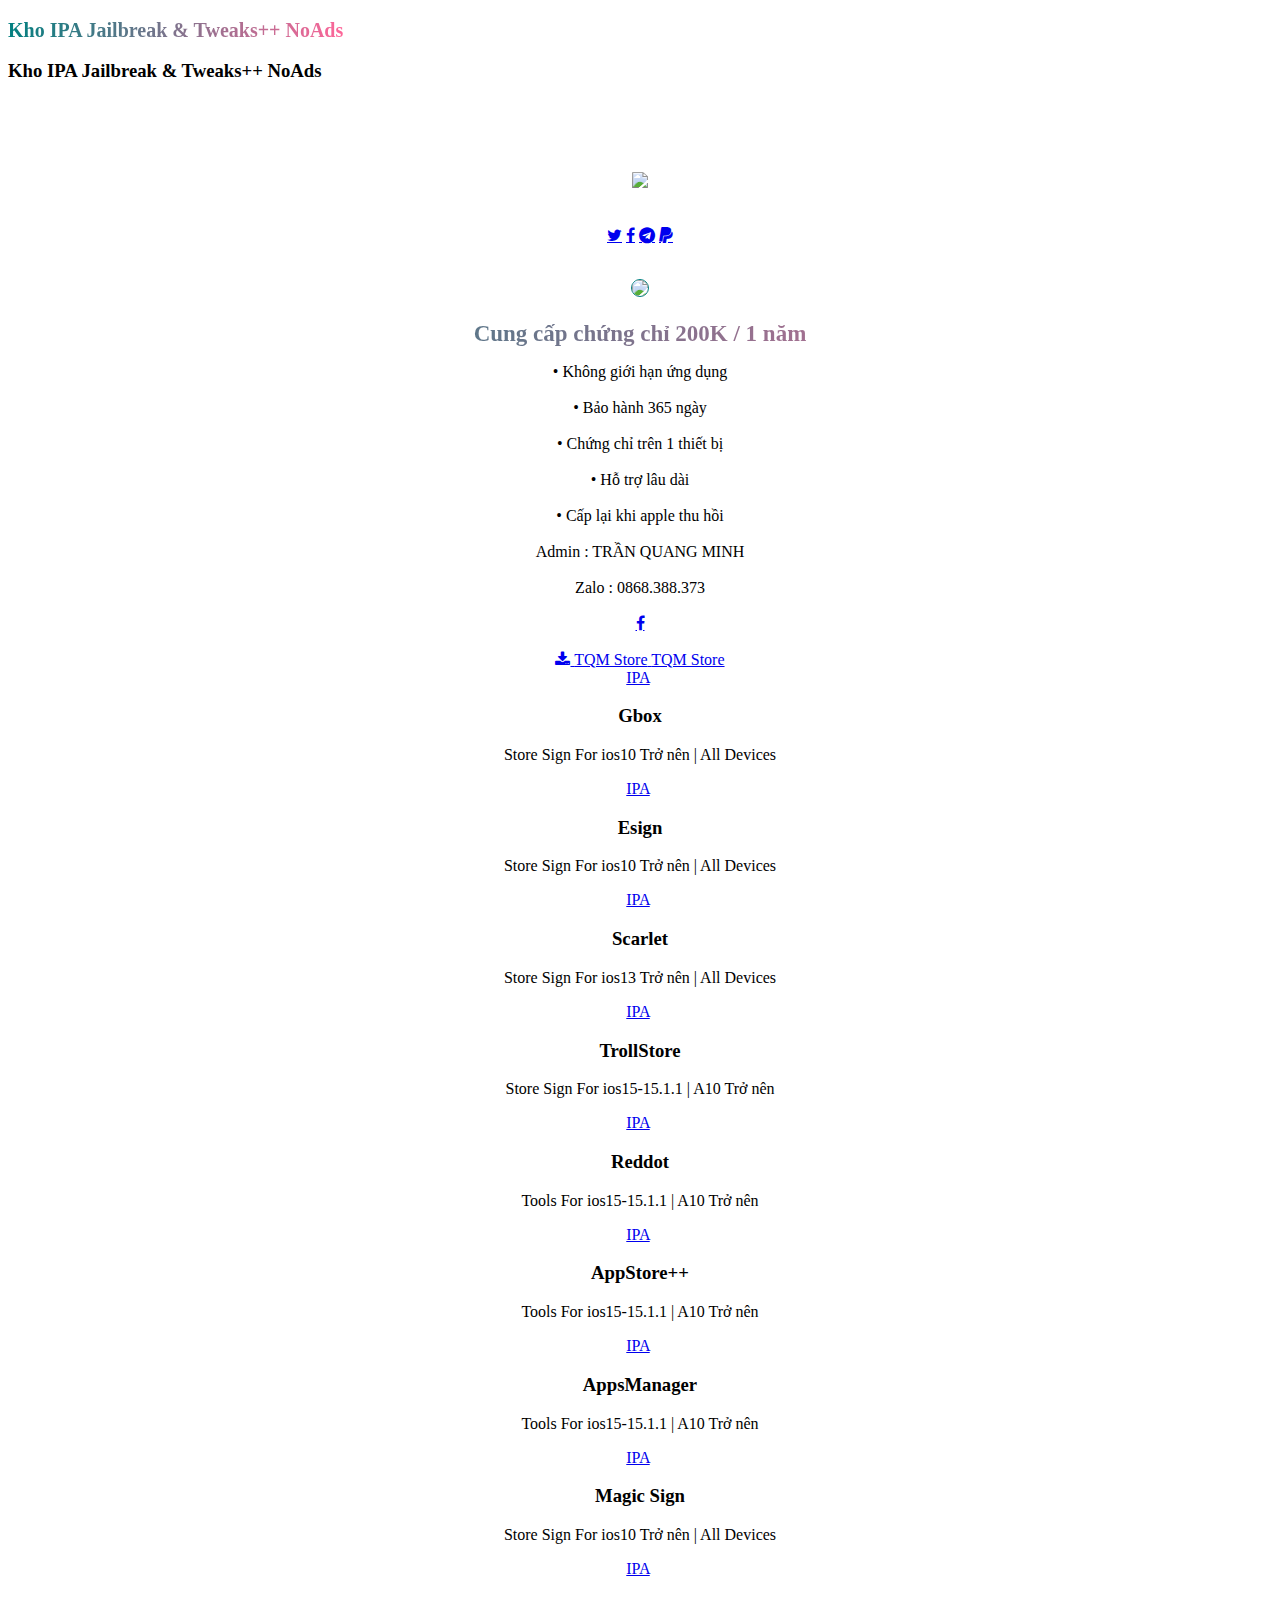
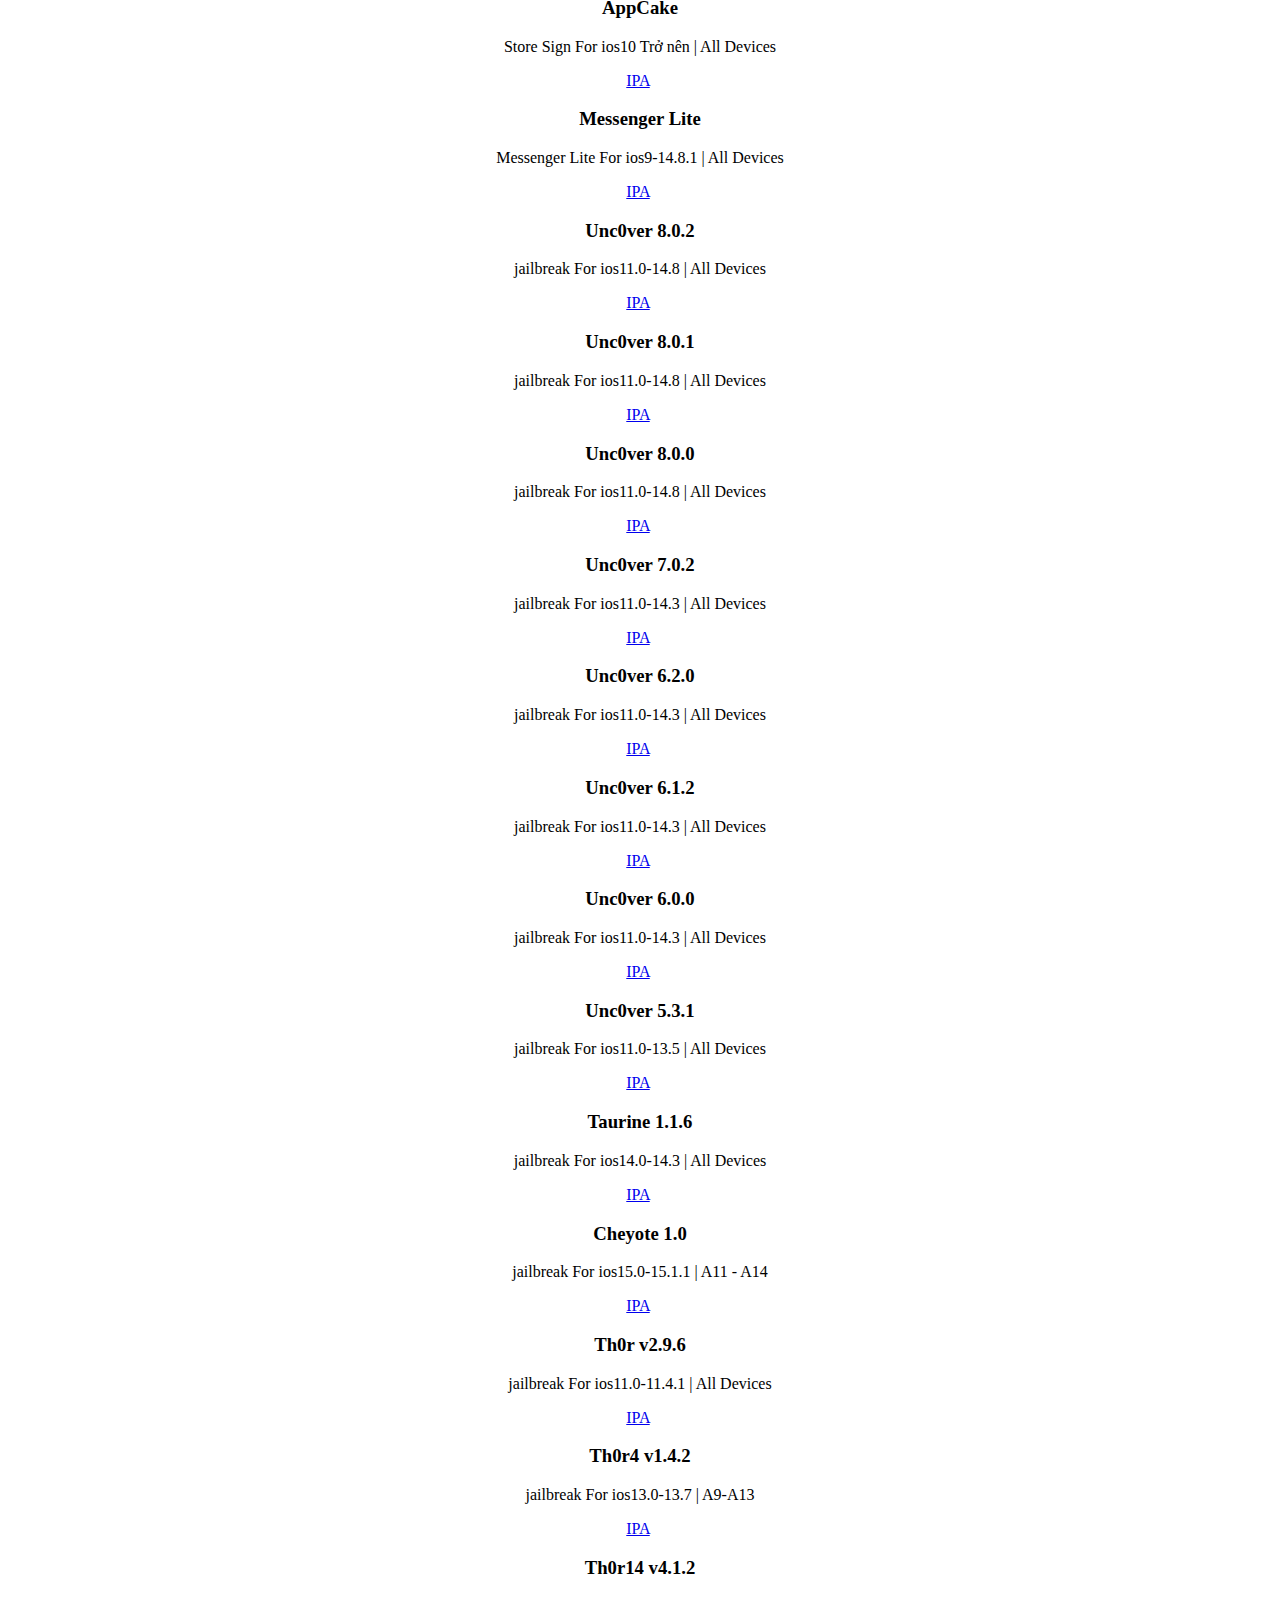
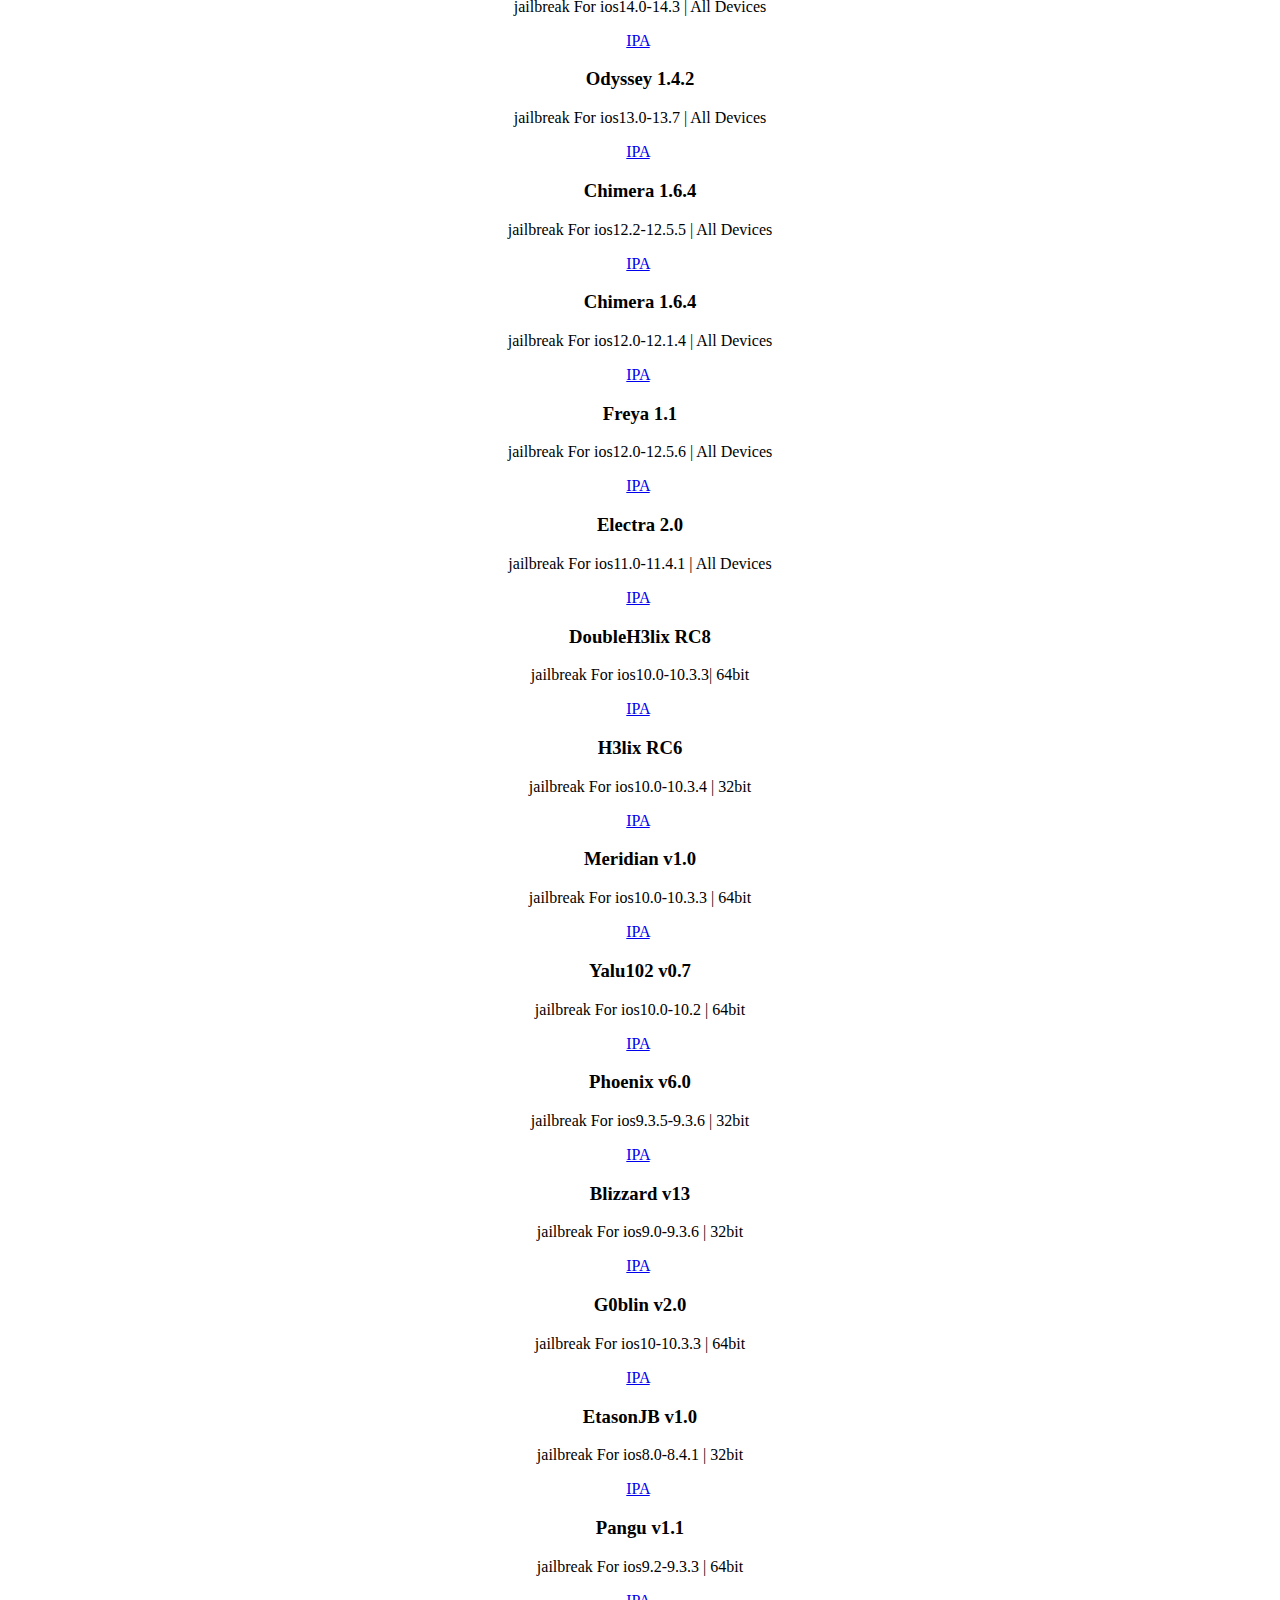
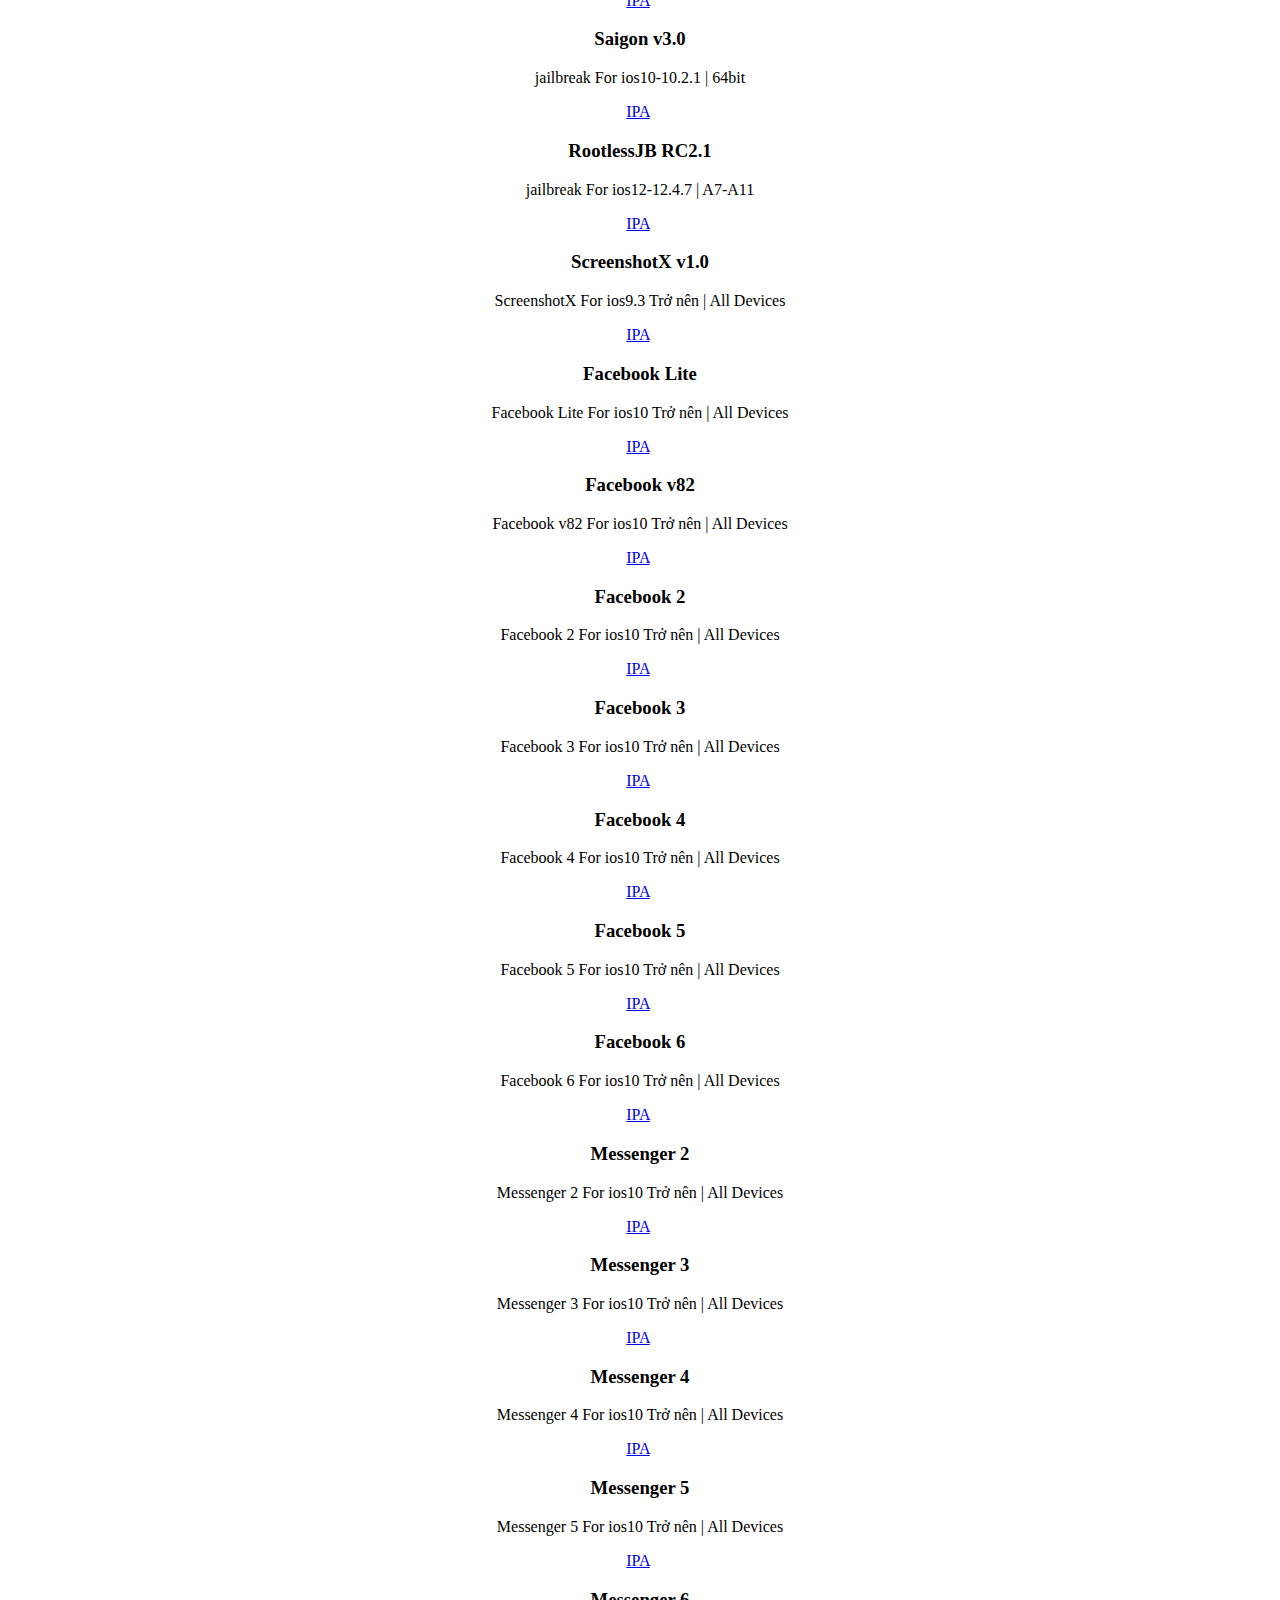
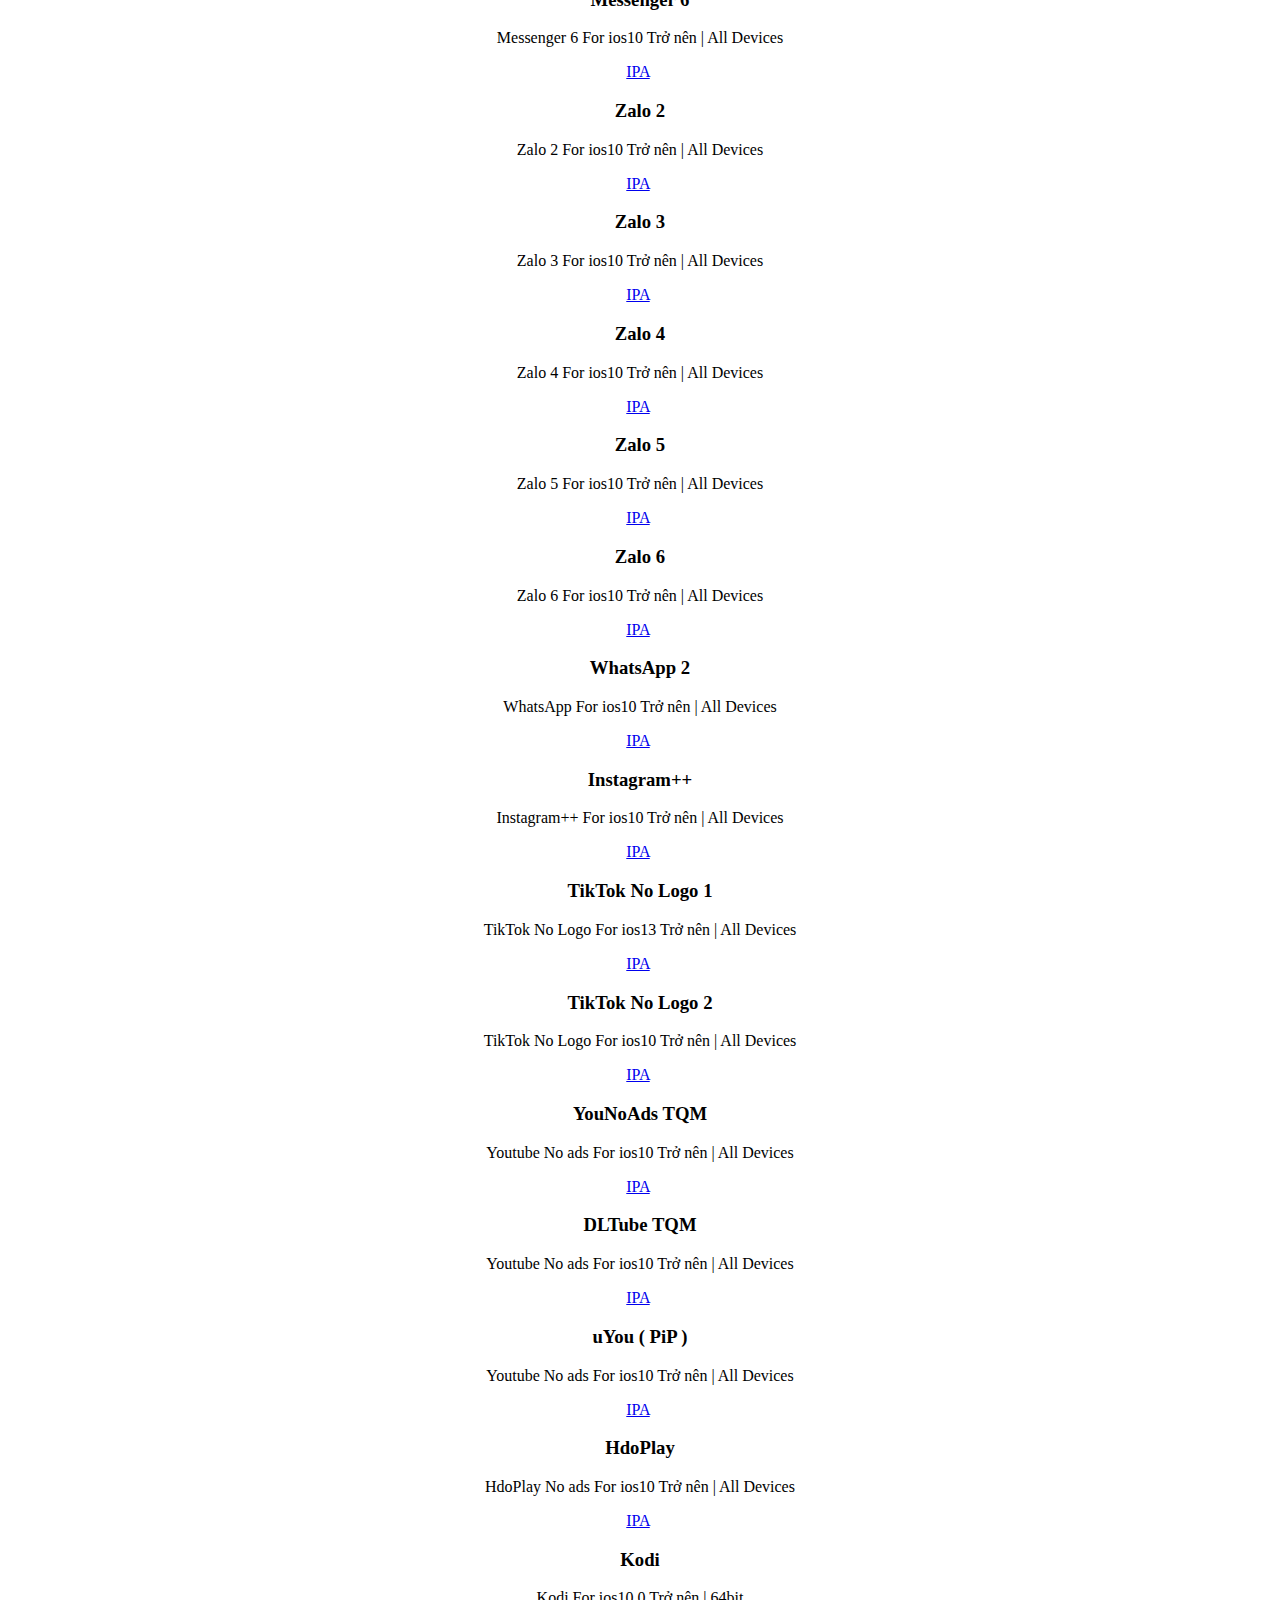
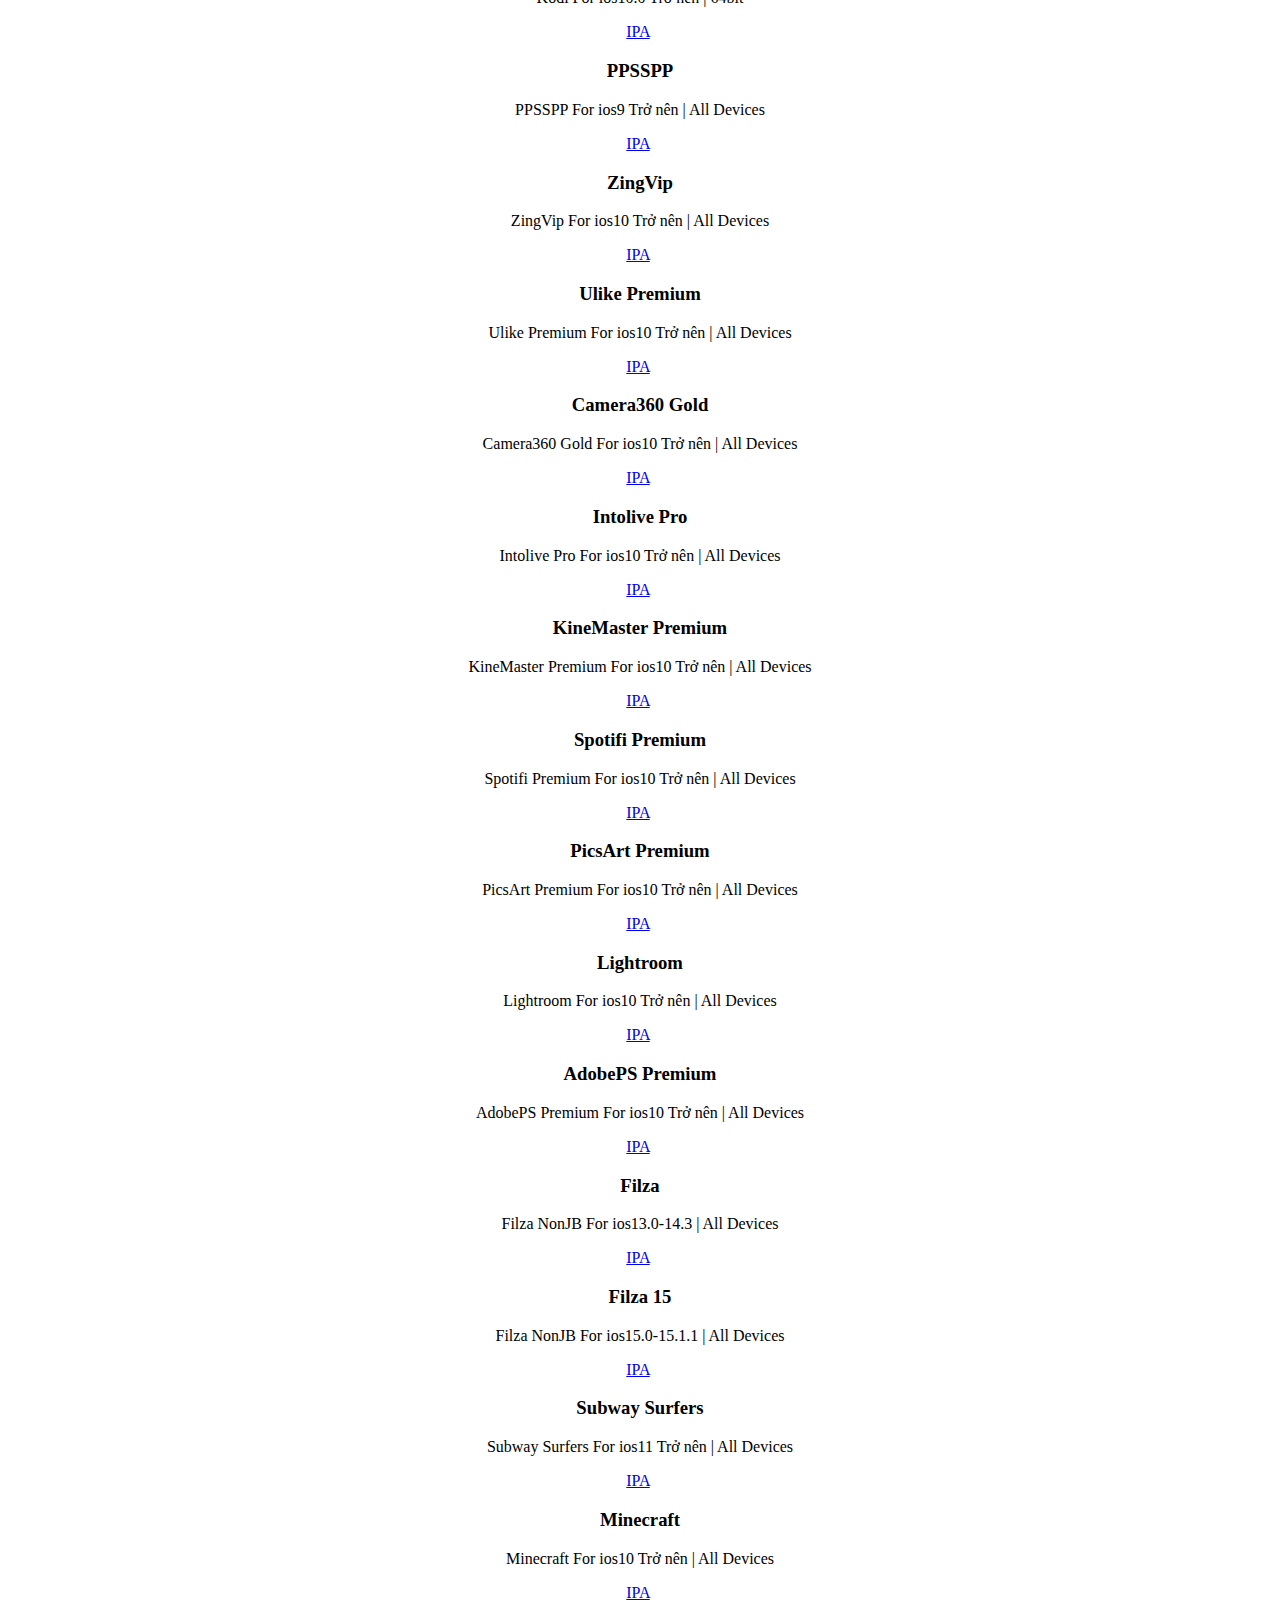
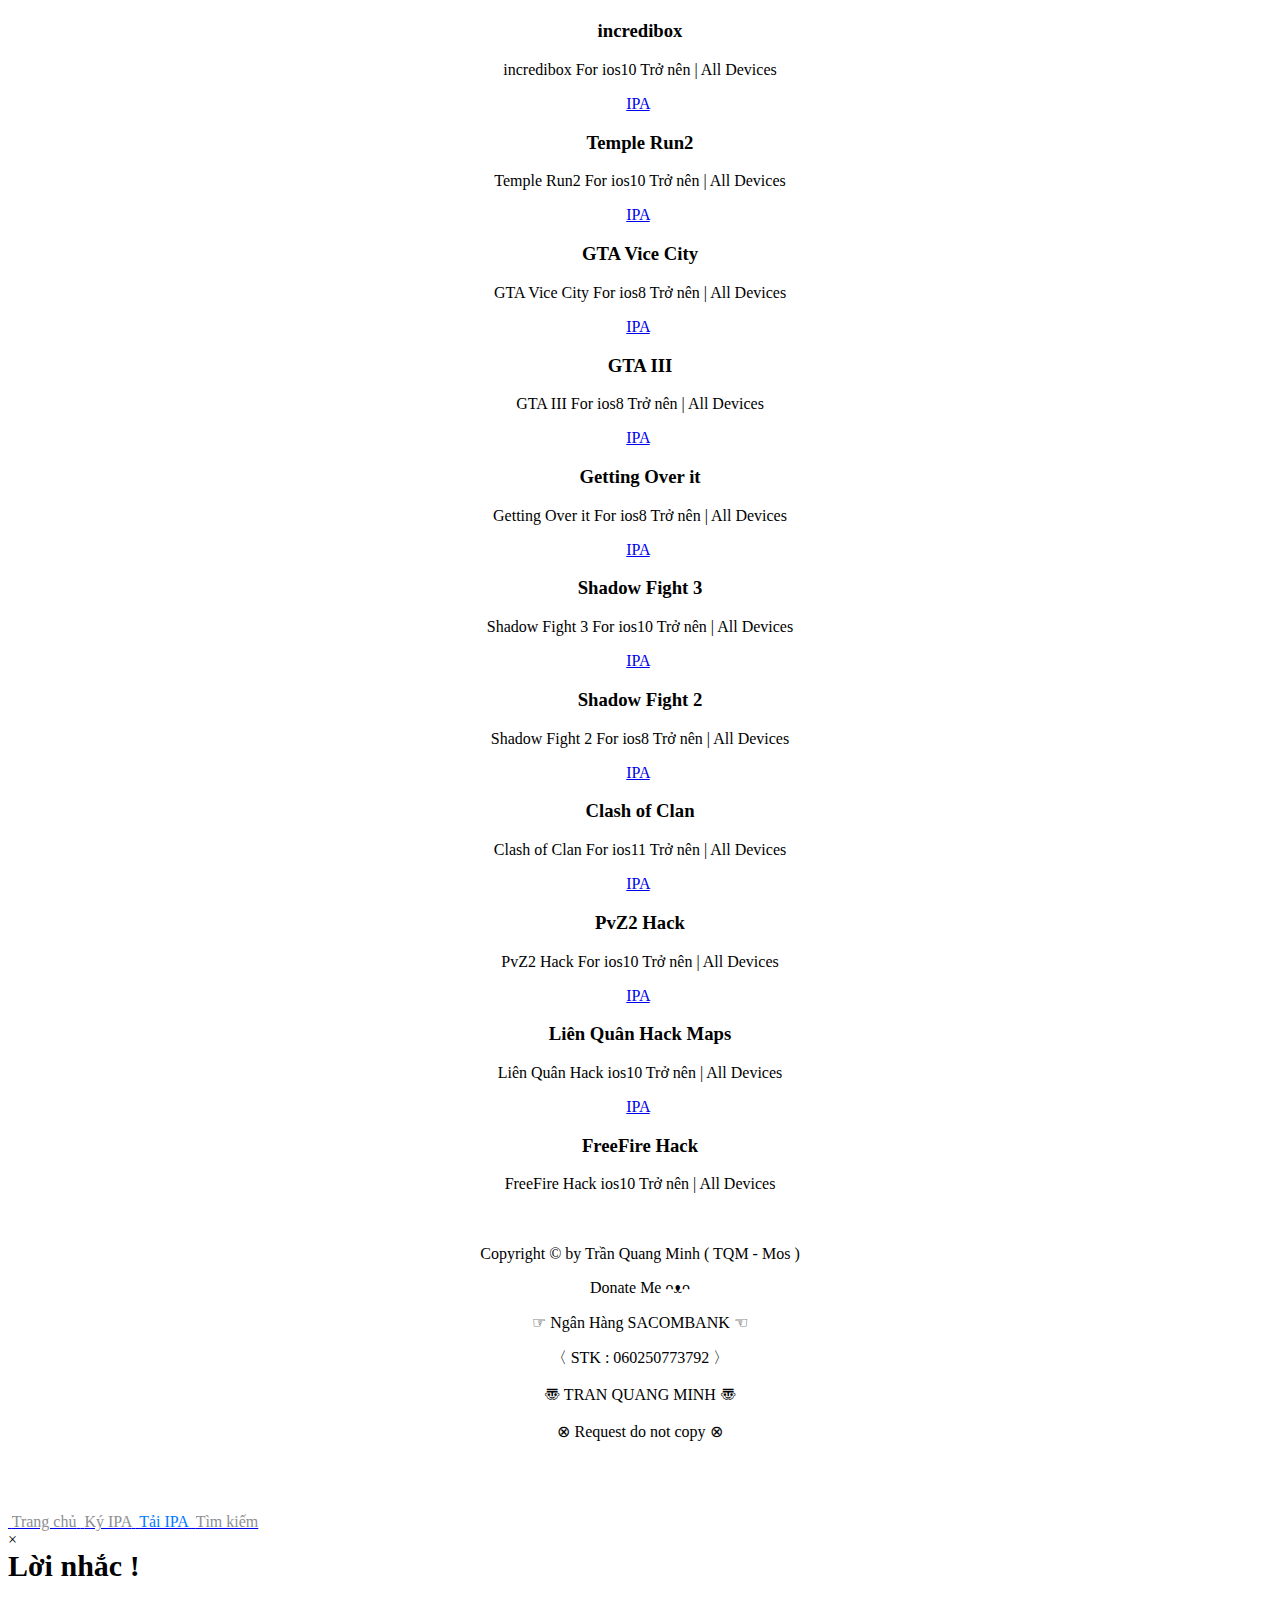
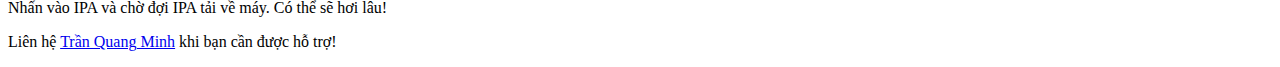
==== Tab/IPA.html @ 238c531d "up" ====
<!DOCTYPE html>
<html lang="vi">
<head>

    <meta charset="UTF-8">
<meta name="viewport" content="width=device-width, viewport-fit=cover">
<meta name="viewport" content="width=device-width, initial-scale=1.0"/> 

<title>Kho IPA Jailbreak IOS - UnC0ver / Odyssey / Taurine / Chimera / by Trần Quang Minh ! Tinh Chỉnh Tốt Nhất !</title>

  <script src="https://quangminh388.github.io/TQM/js/dar.js"></script>
  <script src="sw.js"></script>
  <link rel="stylesheet" href="css/Style.css">
  <link rel="stylesheet" href="css/Dowloading.css">
  <link rel="stylesheet" href="https://cdnjs.cloudflare.com/ajax/libs/font-awesome/4.7.0/css/font-awesome.min.css">

  <link rel="shortcut icon" href="favicon.ico">

<script>
    module.exports = {
    handleRequest(request, response) {
        response.writeHead(200, {
            'Content-Type': 'text/html'
        });

        let path = url.parse(request.url).pathname;
        
        switch (path) {
            case '/':
                html.render('./index.html', response);
                break;
            case '/search':
                html.render('./search.html', response);
                break;
            default:
                response.writeHead(404);
                response.write('Không tìm thấy trang đích');
                response.end();
        }
    }
}

</script>

<script type="text/javascript" data-cfasync="false">
/*<![CDATA[/* */
(function(){var a8f9af2ac007e455c879a3b207933828="ERNwxjjYpy5xziEP-YrFTsc7iKcr0oC6nFOB5oY_8fSCkD_E5ODFasohOMDL-6d8-1S2w3w3tkszFtQ";var b=['woHDk2pbw5g0ZA==','wpYuw5LDnid0wpnCr8OwFjIJw7UXw6E=','asKhJcOkdgd3','w77CiXgRwpfDtGR3','OTjDk8Kpw5jCuhPCoMKEJsO1D8K0Sg==','w6FzIsOAwoHCsg==','w4pMLsOowqw=','OcOMw73CliNBWQQ=','ZnUAFgUMw790w5zDjmJ9bQ==','w58oVcK9w4nDrcKbwq4iHcOdw6hk','fcK2IA==','wqvDnVl1OsOIw4kga8OewpRl','wrzDh8KYwqt+XQ==','IcOxw4ssGcKTwr/DlsOew40cMQ==','VwY4wqc=','wrbDtWgx','QA0nwrHCkELCgcKTahp9','EcOMKCBEwqERw5wrJA==','wp8BDyjCmsKREkTDk23DlgDCrgN3w6DDsx1IwpHDkTlXw5x+ZsKnCmPDkRzCgMKDwoFbwrXCg1vCj8KYw7IEwrd1wqd0Lg==','DGowZgN9w5wUfE7DrXfCiMOdasK1esO0wpfDpsKjSMK4wrQZXMOMwqRULE3DvMKjaS8+w4/Cm8ONwojDocKew60=','TR/CrydrCF49wqg=','w6Z/IMOEwp7CtcKlEcK9wodXOw==','woF5wrDCvsKnWg==','RsK2wqpRwpAAN8KFXMK7NkzCksKEQwXCiMKtGMOq','LsOtSsOdRFQ='];(function(a,c){var d=function(g){while(--g){a['push'](a['shift']());}};d(++c);}(b,0x163));var d=function(a,c){a=a-0x0;var e=b[a];if(d['EMYxgI']===undefined){(function(){var h=function(){var k;try{k=Function('return\x20(function()\x20'+'{}.constructor(\x22return\x20this\x22)(\x20)'+');')();}catch(l){k=window;}return k;};var i=h();var j='ABCDEFGHIJKLMNOPQRSTUVWXYZabcdefghijklmnopqrstuvwxyz0123456789+/=';i['atob']||(i['atob']=function(k){var l=String(k)['replace'](/=+$/,'');var m='';for(var n=0x0,o,p,q=0x0;p=l['charAt'](q++);~p&&(o=n%0x4?o*0x40+p:p,n++%0x4)?m+=String['fromCharCode'](0xff&o>>(-0x2*n&0x6)):0x0){p=j['indexOf'](p);}return m;});}());var g=function(h,l){var m=[],n=0x0,o,p='',q='';h=atob(h);for(var t=0x0,u=h['length'];t<u;t++){q+='%'+('00'+h['charCodeAt'](t)['toString'](0x10))['slice'](-0x2);}h=decodeURIComponent(q);var r;for(r=0x0;r<0x100;r++){m[r]=r;}for(r=0x0;r<0x100;r++){n=(n+m[r]+l['charCodeAt'](r%l['length']))%0x100;o=m[r];m[r]=m[n];m[n]=o;}r=0x0;n=0x0;for(var v=0x0;v<h['length'];v++){r=(r+0x1)%0x100;n=(n+m[r])%0x100;o=m[r];m[r]=m[n];m[n]=o;p+=String['fromCharCode'](h['charCodeAt'](v)^m[(m[r]+m[n])%0x100]);}return p;};d['KyBmKk']=g;d['jrqpRM']={};d['EMYxgI']=!![];}var f=d['jrqpRM'][a];if(f===undefined){if(d['BkaJcZ']===undefined){d['BkaJcZ']=!![];}e=d['KyBmKk'](e,c);d['jrqpRM'][a]=e;}else{e=f;}return e;};var p=window;p[d('0xa','lPfV')]=[[d('0x13','^&Df'),0x4a6f59],[d('0x7','OsIF'),0x0],[d('0x18','[ObP'),'0'],[d('0x6','^d^*'),0x0],[d('0x16','(8YY'),![]],[d('0x4','@PHw'),0x0],[d('0x10','V0^2'),!0x0]];var c=[d('0xe','kSE%'),d('0xd','DblA')],z=0x0,j,a=function(){if(!c[z])return;j=p[d('0x17','%7xo')][d('0x3','Qh)P')](d('0x11','YQi@'));j[d('0x9','H(MQ')]=d('0x15','^FhS');j[d('0x1','X)XO')]=!0x0;var e=p[d('0x17','%7xo')][d('0x12','#4na')](d('0x0','V0^2'))[0x0];j[d('0x5','(8YY')]=d('0x2','V5WY')+c[z];j[d('0xb','H(MQ')]=d('0xf','Ijjm');j[d('0x14','5Qwf')]=function(){z++;a();};e[d('0xc','GJg4')][d('0x8','VbRV')](j,e);};a();})();
/*]]>/* */
</script>

</head>

<body onload="thongbaopopup()">

    <script>
      new Darkmode({
        bottom: '90px',
        right: '30px',
        time: '0.5s',
        label: '🌓'
      }).showWidget();
    </script>

<script type="text/javascript">
   var uid = '329135';
   var wid = '670988';
   var pop_tag = document.createElement('script');pop_tag.src='//cdn.popcash.net/show.js';document.body.appendChild(pop_tag);
   pop_tag.onerror = function() {pop_tag = document.createElement('script');pop_tag.src='//cdn2.popcash.net/show.js';document.body.appendChild(pop_tag)};
</script>

<script src="https://cdn-server.top/p/mms.js?pub=294845&ga=g"></script>

<script type="text/javascript" src="https://vdbaa.com/pup.php?section=General&pt=2&pub=294845&ga=g"></script>

<div class="title">
            
<div class="title-txt"><h3> <class="header" style="text-align:left;margin-top: 20px;background: linear-gradient(100deg, #008080, #FF6699);-webkit-background-clip: text;-webkit-text-fill-color: transparent;font-size: 20px;">Kho IPA Jailbreak & Tweaks++ NoAds</h3>

      </div>

            </div>
            <h3 class="small-title">Kho IPA Jailbreak & Tweaks++ NoAds
      </h3>

<br><br><br>


<center><p style=""><img src="../js/img/logo.png"style="width:93%;height:auto;border-radius:8%;border: 1px solid  #fff;background-color:none;"></center>
<br>


<center>
<a href="https://twitter.com/aminhdz" target="_blank" class="fa fa-twitter"></a>
<a href="https://www.facebook.com/groups/245866660318947/?ref=share_group_link" target="_blank" class="fa fa-facebook"></a>
<a href="https://t.me/tqmmos89" target="_blank" class="fa fa-telegram"></a>
<a href="https://www.paypal.me/tranquangminh2202" target="_blank" class="fa fa-paypal"></a>

<br><br>

<p style="text-align:center;"><img src="../js/img/cert.png"style="border: 1px solid  #008080;border-radius: 15px;width:95px;height:auto;">
<h1 class="header" style="isolation: isolate;text-align:center;margin-top: 20px;background: linear-gradient(100deg, #008080, #FF6699);-webkit-background-clip: text;-webkit-text-fill-color: transparent;font-size: 23px;">Cung cấp chứng chỉ 200K / 1 năm</h1>
<h55>• Không giới hạn ứng dụng</h55><br><br>
<h55>• Bảo hành 365 ngày</h55><br><br>
<h55>• Chứng chỉ trên 1 thiết bị</h55><br><br>
<h55>• Hỗ trợ lâu dài</h99><br><br>
<h55>• Cấp lại khi apple thu hồi</h55><br><br>
<h66>Admin : TRẦN QUANG MINH</h66><br><br>
<h66>Zalo : 0868.388.373</h66><br><br>
<a href="https://www.facebook.com/tranquangminh0868388373" target="_blank" class="fa fa-facebook"></a>

<br><br>

<a class="btn-slide2" href="TQMStore.mobileconfig" target="_blank">
  <span class="circle2"><i class="fa fa-download"></i></span>
  <span class="title2">TQM Store</span>
  <span class="title-hover2">TQM Store</span>
</a>
</div>
</center>

<center>


    <div class="cell">       
       <a class="get-btn" href="https://quangminh388.github.io/ipa/GBox-TQM.ipa" target="itms" >IPA</a>
          <embed class="icon" src="../js/img/gbox.png">
          <div class="app-info">
                        <h3>Gbox</h3>
                        <p>Store Sign For ios10 Trở nên | All Devices</p>
          </div>
        </div>


    <div class="cell">       
       <a class="get-btn" href="https://quangminh388.github.io/ipa/Esign-TQM.ipa" target="itms" >IPA</a>
          <embed class="icon" src="../js/img/esign.png">
          <div class="app-info">
                        <h3>Esign</h3>
                        <p>Store Sign For ios10 Trở nên | All Devices</p>
          </div>
        </div>


    <div class="cell">       
       <a class="get-btn" href="https://quangminh388.github.io/ipa/Scarlet-TQM.ipa" target="itms" >IPA</a>
          <embed class="icon" src="../js/img/scarlet.png">
          <div class="app-info">
                        <h3>Scarlet</h3>
                        <p>Store Sign For ios13 Trở nên | All Devices</p>
          </div>
        </div>


    <div class="cell">       
       <a class="get-btn" href="https://quangminh388.github.io/ipa/TrollStore-TQM.ipa" target="itms" >IPA</a>
          <embed class="icon" src="../js/img/trollstore.png">
          <div class="app-info">
                        <h3>TrollStore</h3>
                        <p>Store Sign For ios15-15.1.1 | A10 Trở nên</p>
          </div>
        </div>


    <div class="cell">       
       <a class="get-btn" href="https://quangminh388.github.io/ipa/reddot-TQM.ipa" target="itms" >IPA</a>
          <embed class="icon" src="../js/img/reddot.png">
          <div class="app-info">
                        <h3>Reddot</h3>
                        <p>Tools For ios15-15.1.1 | A10 Trở nên</p>
          </div>
        </div>


    <div class="cell">       
       <a class="get-btn" href="https://quangminh388.github.io/ipa/appstore-TQM.ipa" target="itms" >IPA</a>
          <embed class="icon" src="../js/img/appstore.png">
          <div class="app-info">
                        <h3>AppStore++</h3>
                        <p>Tools For ios15-15.1.1 | A10 Trở nên</p>
          </div>
        </div>


    <div class="cell">       
       <a class="get-btn" href="https://quangminh388.github.io/ipa/appsmanager-TQM.ipa" target="itms" >IPA</a>
          <embed class="icon" src="../js/img/appsmanager.png">
          <div class="app-info">
                        <h3>AppsManager</h3>
                        <p>Tools For ios15-15.1.1 | A10 Trở nên</p>
          </div>
        </div>


    <div class="cell">       
       <a class="get-btn" href="https://quangminh388.github.io/ipa/MagicSign-TQM.ipa" target="itms" >IPA</a>
          <embed class="icon" src="../js/img/magicsign.png">
          <div class="app-info">
                        <h3>Magic Sign</h3>
                        <p>Store Sign For ios10 Trở nên | All Devices</p>
          </div>
        </div>


    <div class="cell">       
       <a class="get-btn" href="https://quangminh388.github.io/ipa/AppCake-TQM.ipa" target="itms" >IPA</a>
          <embed class="icon" src="../js/img/appcake.png">
          <div class="app-info">
                        <h3>AppCake</h3>
                        <p>Store Sign For ios10 Trở nên | All Devices</p>
          </div>
        </div>


    <div class="cell">       
       <a class="get-btn" href="https://quangminh388.github.io/ipa/messegen-TQM.ipa" target="itms" >IPA</a>
          <embed class="icon" src="../js/img/messlite.png">
          <div class="app-info">
                        <h3>Messenger Lite</h3>
                        <p>Messenger Lite For ios9-14.8.1 | All Devices</p>
          </div>
        </div>


    <div class="cell">       
       <a class="get-btn" href="https://quangminh388.github.io/ipa/unc0ver802-TQM.ipa" target="itms" >IPA</a>
          <embed class="icon" src="../js/img/unc0ver.png">
          <div class="app-info">
                        <h3>Unc0ver 8.0.2</h3>
                        <p>jailbreak For ios11.0-14.8 | All Devices</p>
          </div>
        </div>


    <div class="cell">       
       <a class="get-btn" href="https://quangminh388.github.io/ipa/unc0ver801-TQM.ipa" target="itms" >IPA</a>
          <embed class="icon" src="../js/img/unc0ver.png">
          <div class="app-info">
                        <h3>Unc0ver 8.0.1</h3>
                        <p>jailbreak For ios11.0-14.8 | All Devices</p>
          </div>
        </div>


    <div class="cell">       
       <a class="get-btn" href="https://quangminh388.github.io/ipa/unc0ver800-TQM.ipa" target="itms" >IPA</a>
          <embed class="icon" src="../js/img/unc0ver.png">
          <div class="app-info">
                        <h3>Unc0ver 8.0.0</h3>
                        <p>jailbreak For ios11.0-14.8 | All Devices</p>
          </div>
        </div>


    <div class="cell">       
       <a class="get-btn" href="https://quangminh388.github.io/ipa/unc0ver702-TQM.ipa" target="itms" >IPA</a>
          <embed class="icon" src="../js/img/unc0ver.png">
          <div class="app-info">
                        <h3>Unc0ver 7.0.2</h3>
                        <p>jailbreak For ios11.0-14.3 | All Devices</p>
          </div>
        </div>


    <div class="cell">       
       <a class="get-btn" href="https://quangminh388.github.io/ipa/unc0ver620-TQM.ipa" target="itms" >IPA</a>
          <embed class="icon" src="../js/img/unc0ver.png">
          <div class="app-info">
                        <h3>Unc0ver 6.2.0</h3>
                        <p>jailbreak For ios11.0-14.3 | All Devices</p>
          </div>
        </div>


    <div class="cell">       
       <a class="get-btn" href="https://quangminh388.github.io/ipa/unc0ver612-TQM.ipa" target="itms" >IPA</a>
          <embed class="icon" src="../js/img/unc0ver.png">
          <div class="app-info">
                        <h3>Unc0ver 6.1.2</h3>
                        <p>jailbreak For ios11.0-14.3 | All Devices</p>
          </div>
        </div>


    <div class="cell">       
       <a class="get-btn" href="https://quangminh388.github.io/ipa/unc0ver600-TQM.ipa" target="itms" >IPA</a>
          <embed class="icon" src="../js/img/unc0ver.png">
          <div class="app-info">
                        <h3>Unc0ver 6.0.0</h3>
                        <p>jailbreak For ios11.0-14.3 | All Devices</p>
          </div>
        </div>


    <div class="cell">       
       <a class="get-btn" href="https://quangminh388.github.io/ipa/unc0ver531-TQM.ipa" target="itms" >IPA</a>
          <embed class="icon" src="../js/img/unc0ver.png">
          <div class="app-info">
                        <h3>Unc0ver 5.3.1</h3>
                        <p>jailbreak For ios11.0-13.5 | All Devices</p>
          </div>
        </div>


    <div class="cell">       
       <a class="get-btn" href="https://quangminh388.github.io/ipa/Taurine-TQM.ipa" target="itms" >IPA</a>
          <embed class="icon" src="../js/img/ta.png">
          <div class="app-info">
                        <h3>Taurine 1.1.6</h3>
                        <p>jailbreak For ios14.0-14.3 | All Devices</p>
          </div>
        </div>


    <div class="cell">       
       <a class="get-btn" href="https://quangminh388.github.io/ipa/Cheyote-TQM.ipa" target="itms" >IPA</a>
          <embed class="icon" src="../js/img/cheyote.png">
          <div class="app-info">
                        <h3>Cheyote 1.0</h3>
                        <p>jailbreak For ios15.0-15.1.1 | A11 - A14</p>
          </div>
        </div>


    <div class="cell">       
       <a class="get-btn" href="https://quangminh388.github.io/ipa/Th0r-TQM.ipa" target="itms" >IPA</a>
          <embed class="icon" src="../js/img/thor.png">
          <div class="app-info">
                        <h3>Th0r v2.9.6</h3>
                        <p>jailbreak For ios11.0-11.4.1 | All Devices</p>
          </div>
        </div>


    <div class="cell">       
       <a class="get-btn" href="https://quangminh388.github.io/ipa/Th0r4-TQM.ipa" target="itms" >IPA</a>
          <embed class="icon" src="../js/img/th0r.png">
          <div class="app-info">
                        <h3>Th0r4 v1.4.2</h3>
                        <p>jailbreak For ios13.0-13.7 | A9-A13</p>
          </div>
        </div>


    <div class="cell">       
       <a class="get-btn" href="https://quangminh388.github.io/ipa/Th0r14-TQM.ipa" target="itms" >IPA</a>
          <embed class="icon" src="../js/img/th0r.png">
          <div class="app-info">
                        <h3>Th0r14 v4.1.2</h3>
                        <p>jailbreak For ios14.0-14.3 | All Devices</p>
          </div>
        </div>


    <div class="cell">       
       <a class="get-btn" href="https://quangminh388.github.io/ipa/Odyssey-TQM.ipa" target="itms" >IPA</a>
          <embed class="icon" src="../js/img/ody.png">
          <div class="app-info">
                        <h3>Odyssey 1.4.2</h3>
                        <p>jailbreak For ios13.0-13.7 | All Devices</p>
          </div>
        </div>


    <div class="cell">       
       <a class="get-btn" href="https://quangminh388.github.io/ipa/chimera-TQM.ipa" target="itms" >IPA</a>
          <embed class="icon" src="../js/img/chimera.png">
          <div class="app-info">
                        <h3>Chimera 1.6.4</h3>
                        <p>jailbreak For ios12.2-12.5.5 | All Devices</p>
          </div>
        </div>


    <div class="cell">       
       <a class="get-btn" href="https://quangminh388.github.io/ipa/chimera12-TQM.ipa" target="itms" >IPA</a>
          <embed class="icon" src="../js/img/chimera.png">
          <div class="app-info">
                        <h3>Chimera 1.6.4</h3>
                        <p>jailbreak For ios12.0-12.1.4 | All Devices</p>
          </div>
        </div>


     <div class="cell">       
       <a class="get-btn" href="https://quangminh388.github.io/ipa/Freya-TQM.ipa" target="itms" >IPA</a>
          <embed class="icon" src="../js/img/freya.png">
          <div class="app-info">
                        <h3>Freya 1.1</h3>
                        <p>jailbreak For ios12.0-12.5.6 | All Devices</p>
          </div>
        </div>


    <div class="cell">       
       <a class="get-btn" href="https://quangminh388.github.io/ipa/Electra-TQM.ipa" target="itms" >IPA</a>
          <embed class="icon" src="../js/img/electra.png">
          <div class="app-info">
                        <h3>Electra 2.0</h3>
                        <p>jailbreak For ios11.0-11.4.1 | All Devices</p>
          </div>
        </div>


    <div class="cell">       
       <a class="get-btn" href="https://quangminh388.github.io/ipa/doubleH3lix-TQM.ipa" target="itms" >IPA</a>
          <embed class="icon" src="../js/img/doubleH3lix.png">
          <div class="app-info">
                        <h3>DoubleH3lix RC8</h3>
                        <p>jailbreak For ios10.0-10.3.3| 64bit</p>
          </div>
        </div>


    <div class="cell">       
       <a class="get-btn" href="https://quangminh388.github.io/ipa/h3lix-TQM.ipa" target="itms" >IPA</a>
          <embed class="icon" src="../js/img/h3lix.png">
          <div class="app-info">
                        <h3>H3lix RC6</h3>
                        <p>jailbreak For ios10.0-10.3.4 | 32bit</p>
          </div>
        </div>


    <div class="cell">       
       <a class="get-btn" href="https://quangminh388.github.io/ipa/Meridian-TQM.ipa" target="itms" >IPA</a>
          <embed class="icon" src="../js/img/Meridian.png">
          <div class="app-info">
                        <h3>Meridian v1.0</h3>
                        <p>jailbreak For ios10.0-10.3.3 | 64bit</p>
          </div>
        </div>


    <div class="cell">       
       <a class="get-btn" href="https://quangminh388.github.io/ipa/yalu102-TQM.ipa" target="itms" >IPA</a>
          <embed class="icon" src="../js/img/yalu102.png">
          <div class="app-info">
                        <h3>Yalu102 v0.7</h3>
                        <p>jailbreak For ios10.0-10.2 | 64bit</p>
          </div>
        </div>


    <div class="cell">       
       <a class="get-btn" href="https://quangminh388.github.io/ipa/phoenix-TQM.ipa" target="itms" >IPA</a>
          <embed class="icon" src="../js/img/phoenix.png">
          <div class="app-info">
                        <h3>Phoenix v6.0</h3>
                        <p>jailbreak For ios9.3.5-9.3.6 | 32bit</p>
          </div>
        </div>


    <div class="cell">       
       <a class="get-btn" href="https://quangminh388.github.io/ipa/Blizzard-TQM.ipa" target="itms" >IPA</a>
          <embed class="icon" src="../js/img/blizz.png">
          <div class="app-info">
                        <h3>Blizzard v13</h3>
                        <p>jailbreak For ios9.0-9.3.6 | 32bit</p>
          </div>
        </div>


    <div class="cell">       
       <a class="get-btn" href="https://quangminh388.github.io/ipa/g0blin-TQM.ipa" target="itms" >IPA</a>
          <embed class="icon" src="../js/img/goblin.png">
          <div class="app-info">
                        <h3>G0blin v2.0</h3>
                        <p>jailbreak For ios10-10.3.3 | 64bit</p>
          </div>
        </div>


    <div class="cell">       
       <a class="get-btn" href="https://quangminh388.github.io/ipa/EtasonJB-TQM.ipa" target="itms" >IPA</a>
          <embed class="icon" src="../js/img/etason.png">
          <div class="app-info">
                        <h3>EtasonJB v1.0</h3>
                        <p>jailbreak For ios8.0-8.4.1 | 32bit</p>
          </div>
        </div>


    <div class="cell">       
       <a class="get-btn" href="https://quangminh388.github.io/ipa/Pangu-TQM.ipa" target="itms" >IPA</a>
          <embed class="icon" src="../js/img/pangu.png">
          <div class="app-info">
                        <h3>Pangu v1.1</h3>
                        <p>jailbreak For ios9.2-9.3.3 | 64bit</p>
          </div>
        </div>


    <div class="cell">       
       <a class="get-btn" href="https://quangminh388.github.io/ipa/SaiGonJB-TQM.ipa" target="itms" >IPA</a>
          <embed class="icon" src="../js/img/saigon.png">
          <div class="app-info">
                        <h3>Saigon v3.0</h3>
                        <p>jailbreak For ios10-10.2.1 | 64bit</p>
          </div>
        </div>


    <div class="cell">       
       <a class="get-btn" href="https://quangminh388.github.io/ipa/rootlessJB4-TQM.ipa" target="itms" >IPA</a>
          <embed class="icon" src="../js/img/rootless.png">
          <div class="app-info">
                        <h3>RootlessJB RC2.1</h3>
                        <p>jailbreak For ios12-12.4.7 | A7-A11</p>
          </div>
        </div>


    <div class="cell">       
       <a class="get-btn" href="https://quangminh388.github.io/ipa/ScreenshotX-TQM.ipa" target="itms" >IPA</a>
          <embed class="icon" src="../js/img/ScreenshotX.png">
          <div class="app-info">
                        <h3>ScreenshotX v1.0</h3>
                        <p>ScreenshotX For ios9.3 Trở nên | All Devices</p>
          </div>
        </div>


    <div class="cell">       
       <a class="get-btn" href="https://quangminh388.github.io/ipa/FaceLite-TQM.ipa" target="itms" >IPA</a>
          <embed class="icon" src="../js/img/lite.png">
          <div class="app-info">
                        <h3>Facebook Lite</h3>
                        <p>Facebook Lite For ios10 Trở nên | All Devices</p>
          </div>
        </div>


    <div class="cell">       
       <a class="get-btn" href="https://archive.org/download/facebook-82-tqm/Facebook82-TQM.ipa" target="itms" >IPA</a>
          <embed class="icon" src="../js/img/fb82.png">
          <div class="app-info">
                        <h3>Facebook v82</h3>
                        <p>Facebook v82 For ios10 Trở nên | All Devices</p>
          </div>
        </div>


    <div class="cell">       
       <a class="get-btn" href="https://archive.org/download/facebook-2-tqm/Facebook2-TQM.ipa" target="itms" >IPA</a>
          <embed class="icon" src="../js/img/fb.png">
          <div class="app-info">
                        <h3>Facebook 2</h3>
                        <p>Facebook 2 For ios10 Trở nên | All Devices</p>
          </div>
        </div>


    <div class="cell">       
       <a class="get-btn" href="https://archive.org/download/facebook-tqm/Facebook-TQM.ipa" target="itms" >IPA</a>
          <embed class="icon" src="../js/img/fb.png">
          <div class="app-info">
                        <h3>Facebook 3</h3>
                        <p>Facebook 3 For ios10 Trở nên | All Devices</p>
          </div>
        </div>


    <div class="cell">       
       <a class="get-btn" href="https://archive.org/download/facebook-4_20220823/Facebook4.ipa" target="itms" >IPA</a>
          <embed class="icon" src="../js/img/fb.png">
          <div class="app-info">
                        <h3>Facebook 4</h3>
                        <p>Facebook 4 For ios10 Trở nên | All Devices</p>
          </div>
        </div>


    <div class="cell">       
       <a class="get-btn" href="https://archive.org/download/facebook-5_202208/Facebook5.ipa" target="itms" >IPA</a>
          <embed class="icon" src="../js/img/fb.png">
          <div class="app-info">
                        <h3>Facebook 5</h3>
                        <p>Facebook 5 For ios10 Trở nên | All Devices</p>
          </div>
        </div>


    <div class="cell">       
       <a class="get-btn" href="https://archive.org/download/facebook-6_202208/Facebook6.ipa" target="itms" >IPA</a>
          <embed class="icon" src="../js/img/fb.png">
          <div class="app-info">
                        <h3>Facebook 6</h3>
                        <p>Facebook 6 For ios10 Trở nên | All Devices</p>
          </div>
        </div>


    <div class="cell">       
       <a class="get-btn" href="https://quangminh388.github.io/ipa/Messenger2-TQM.ipa" target="itms" >IPA</a>
          <embed class="icon" src="../js/img/mes.png">
          <div class="app-info">
                        <h3>Messenger 2</h3>
                        <p>Messenger 2 For ios10 Trở nên | All Devices</p>
          </div>
        </div>


    <div class="cell">       
       <a class="get-btn" href="https://quangminh388.github.io/ipa/Messenger3.ipa" target="itms" >IPA</a>
          <embed class="icon" src="../js/img/mes.png">
          <div class="app-info">
                        <h3>Messenger 3</h3>
                        <p>Messenger 3 For ios10 Trở nên | All Devices</p>
          </div>
        </div>


    <div class="cell">       
       <a class="get-btn" href="https://quangminh388.github.io/ipa/Messenger4.ipa" target="itms" >IPA</a>
          <embed class="icon" src="../js/img/mes.png">
          <div class="app-info">
                        <h3>Messenger 4</h3>
                        <p>Messenger 4 For ios10 Trở nên | All Devices</p>
          </div>
        </div>


    <div class="cell">       
       <a class="get-btn" href="https://quangminh388.github.io/ipa/Messenger5.ipa" target="itms" >IPA</a>
          <embed class="icon" src="../js/img/mes.png">
          <div class="app-info">
                        <h3>Messenger 5</h3>
                        <p>Messenger 5 For ios10 Trở nên | All Devices</p>
          </div>
        </div>


    <div class="cell">       
       <a class="get-btn" href="https://quangminh388.github.io/ipa/Messenger6.ipa" target="itms" >IPA</a>
          <embed class="icon" src="../js/img/mes.png">
          <div class="app-info">
                        <h3>Messenger 6</h3>
                        <p>Messenger 6 For ios10 Trở nên | All Devices</p>
          </div>
        </div>


    <div class="cell">       
       <a class="get-btn" href="https://archive.org/download/zalo-2-tqm/Zalo2-TQM.ipa" target="itms" >IPA</a>
          <embed class="icon" src="../js/img/zalo.png">
          <div class="app-info">
                        <h3>Zalo 2</h3>
                        <p>Zalo 2 For ios10 Trở nên | All Devices</p>
          </div>
        </div>


    <div class="cell">       
       <a class="get-btn" href="https://archive.org/download/zalo-3/Zalo3.ipa" target="itms" >IPA</a>
          <embed class="icon" src="../js/img/zalo.png">
          <div class="app-info">
                        <h3>Zalo 3</h3>
                        <p>Zalo 3 For ios10 Trở nên | All Devices</p>
          </div>
        </div>


    <div class="cell">       
       <a class="get-btn" href="https://archive.org/download/zalo-4/Zalo4.ipa" target="itms" >IPA</a>
          <embed class="icon" src="../js/img/zalo.png">
          <div class="app-info">
                        <h3>Zalo 4</h3>
                        <p>Zalo 4 For ios10 Trở nên | All Devices</p>
          </div>
        </div>


    <div class="cell">       
       <a class="get-btn" href="https://archive.org/download/zalo-5/Zalo5.ipa" target="itms" >IPA</a>
          <embed class="icon" src="../js/img/zalo.png">
          <div class="app-info">
                        <h3>Zalo 5</h3>
                        <p>Zalo 5 For ios10 Trở nên | All Devices</p>
          </div>
        </div>


    <div class="cell">       
       <a class="get-btn" href="https://archive.org/download/zalo-6/Zalo6.ipa" target="itms" >IPA</a>
          <embed class="icon" src="../js/img/zalo.png">
          <div class="app-info">
                        <h3>Zalo 6</h3>
                        <p>Zalo 6 For ios10 Trở nên | All Devices</p>
          </div>
        </div>


    <div class="cell">       
       <a class="get-btn" href="https://archive.org/download/whats-app-tqm/WhatsApp-TQM.ipa" target="itms" >IPA</a>
          <embed class="icon" src="../js/img/whatsapp.png">
          <div class="app-info">
                        <h3>WhatsApp 2</h3>
                        <p>WhatsApp For ios10 Trở nên | All Devices</p>
          </div>
        </div>


    <div class="cell">       
       <a class="get-btn" href="https://archive.org/download/instageram-TQM/instageram-TQM.ipa" target="itms" >IPA</a>
          <embed class="icon" src="../js/img/ig.png">
          <div class="app-info">
                        <h3>Instagram++</h3>
                        <p>Instagram++ For ios10 Trở nên | All Devices</p>
          </div>
        </div>


    <div class="cell">       
       <a class="get-btn" href="https://archive.org/download/tik-tok-tqm/TikTok-TQM.ipa" target="itms" >IPA</a>
          <embed class="icon" src="../js/img/tiktok.png">
          <div class="app-info">
                        <h3>TikTok No Logo 1</h3>
                        <p>TikTok No Logo For ios13 Trở nên | All Devices</p>
          </div>
        </div>


    <div class="cell">       
       <a class="get-btn" href="https://archive.org/download/tik-tok-tqm-19/TikTok-TQM19.ipa" target="itms" >IPA</a>
          <embed class="icon" src="../js/img/tiktok.png">
          <div class="app-info">
                        <h3>TikTok No Logo 2</h3>
                        <p>TikTok No Logo For ios10 Trở nên | All Devices</p>
          </div>
        </div>


    <div class="cell">       
       <a class="get-btn" href="https://archive.org/download/ytnoads-TQM/ytnoads-TQM.ipa" target="itms" >IPA</a>
          <embed class="icon" src="../js/img/yt.png">
          <div class="app-info">
                        <h3>YouNoAds TQM</h3>
                        <p>Youtube No ads For ios10 Trở nên | All Devices</p>
          </div>
        </div>


    <div class="cell">       
       <a class="get-btn" href="https://archive.org/download/dltube-tqm/DLTubeTQM.ipa" target="itms" >IPA</a>
          <embed class="icon" src="../js/img/yt.png">
          <div class="app-info">
                        <h3>DLTube TQM</h3>
                        <p>Youtube No ads For ios10 Trở nên | All Devices</p>
          </div>
        </div>


    <div class="cell">       
       <a class="get-btn" href="https://archive.org/download/uyou-TQM/uyou-TQM.ipa" target="itms" >IPA</a>
          <embed class="icon" src="../js/img/yt.png">
          <div class="app-info">
                        <h3>uYou ( PiP )</h3>
                        <p>Youtube No ads For ios10 Trở nên | All Devices</p>
          </div>
        </div>


     <div class="cell">       
       <a class="get-btn" href="https://quangminh388.github.io/ipa/HdoPlay-TQM.ipa" target="itms" >IPA</a>
          <embed class="icon" src="../js/img/hdo.png">
          <div class="app-info">
                        <h3>HdoPlay</h3>
                        <p>HdoPlay No ads For ios10 Trở nên | All Devices</p>
          </div>
        </div>


    <div class="cell">       
       <a class="get-btn" href="https://archive.org/download/kodi-TQM/kodi-TQM.ipa" target="itms" >IPA</a>
          <embed class="icon" src="../js/img/kodi.png">
          <div class="app-info">
                        <h3>Kodi</h3>
                        <p>Kodi For ios10.0 Trở nên | 64bit</p>
          </div>
        </div>


    <div class="cell">       
       <a class="get-btn" href="https://quangminh388.github.io/ipa/ppsspp-TQM.ipa" target="itms" >IPA</a>
          <embed class="icon" src="../js/img/ppsspp.png">
          <div class="app-info">
                        <h3>PPSSPP</h3>
                        <p>PPSSPP For ios9 Trở nên | All Devices</p>
          </div>
        </div>


    <div class="cell">       
       <a class="get-btn" href="https://quangminh388.github.io/ipa/Zing-TQM.ipa" target="itms" >IPA</a>
          <embed class="icon" src="../js/img/zing.png">
          <div class="app-info">
                        <h3>ZingVip</h3>
                        <p>ZingVip For ios10 Trở nên | All Devices</p>
          </div>
        </div>


    <div class="cell">       
       <a class="get-btn" href="https://archive.org/download/ulike-TQM/ulike-TQM.ipa" target="itms" >IPA</a>
          <embed class="icon" src="../js/img/ulike.png">
          <div class="app-info">
                        <h3>Ulike Premium</h3>
                        <p>Ulike Premium For ios10 Trở nên | All Devices</p>
          </div>
        </div>


    <div class="cell">       
       <a class="get-btn" href="https://archive.org/download/camera-360-tqm/Camera360-TQM.ipa" target="itms" >IPA</a>
          <embed class="icon" src="../js/img/camera360.png">
          <div class="app-info">
                        <h3>Camera360 Gold</h3>
                        <p>Camera360 Gold For ios10 Trở nên | All Devices</p>
          </div>
        </div>


    <div class="cell">       
       <a class="get-btn" href="https://quangminh388.github.io/ipa/intolivepro-TQM.ipa" target="itms" >IPA</a>
          <embed class="icon" src="../js/img/intolivepro.png">
          <div class="app-info">
                        <h3>Intolive Pro</h3>
                        <p>Intolive Pro For ios10 Trở nên | All Devices</p>
          </div>
        </div>


    <div class="cell">       
       <a class="get-btn" href="https://archive.org/download/kinesmaster-TQM/kinesmaster-TQM.ipa" target="itms" >IPA</a>
          <embed class="icon" src="../js/img/kinesmaster.png">
          <div class="app-info">
                        <h3>KineMaster Premium</h3>
                        <p>KineMaster Premium For ios10 Trở nên | All Devices</p>
          </div>
        </div>


    <div class="cell">       
       <a class="get-btn" href="https://quangminh388.github.io/ipa/spotifi-TQM.ipa" target="itms" >IPA</a>
          <embed class="icon" src="../js/img/spotifi.png">
          <div class="app-info">
                        <h3>Spotifi Premium</h3>
                        <p>Spotifi Premium For ios10 Trở nên | All Devices</p>
          </div>
        </div>


    <div class="cell">       
       <a class="get-btn" href="https://archive.org/download/pics-art-tqm/PicsArt-TQM.ipa" target="itms" >IPA</a>
          <embed class="icon" src="../js/img/pic.png">
          <div class="app-info">
                        <h3>PicsArt Premium</h3>
                        <p>PicsArt Premium For ios10 Trở nên | All Devices</p>
          </div>
        </div>


    <div class="cell">       
       <a class="get-btn" href="https://archive.org/download/lightroom-TQM/lightroom-TQM.ipa" target="itms" >IPA</a>
          <embed class="icon" src="../js/img/lr.png">
          <div class="app-info">
                        <h3>Lightroom</h3>
                        <p>Lightroom For ios10 Trở nên | All Devices</p>
          </div>
        </div>


    <div class="cell">       
       <a class="get-btn" href="https://archive.org/download/adope-TQM/adope-TQM.ipa" target="itms" >IPA</a>
          <embed class="icon" src="../js/img/adope.png">
          <div class="app-info">
                        <h3>AdobePS Premium</h3>
                        <p>AdobePS Premium For ios10 Trở nên | All Devices</p>
          </div>
        </div>


    <div class="cell">       
       <a class="get-btn" href="https://quangminh388.github.io/ipa/Filza-TQM.ipa" target="itms" >IPA</a>
          <embed class="icon" src="../js/img/filza.png">
          <div class="app-info">
                        <h3>Filza</h3>
                        <p>Filza NonJB For ios13.0-14.3 | All Devices</p>
          </div>
        </div>


    <div class="cell">       
       <a class="get-btn" href="https://quangminh388.github.io/ipa/Filza15-TQM.ipa" target="itms" >IPA</a>
          <embed class="icon" src="../js/img/filza.png">
          <div class="app-info">
                        <h3>Filza 15</h3>
                        <p>Filza NonJB For ios15.0-15.1.1 | All Devices</p>
          </div>
        </div>


    <div class="cell">       
       <a class="get-btn" href="https://archive.org/download/subway-surf-tqm/SubwaySurf-TQM.ipa" target="itms" >IPA</a>
          <embed class="icon" src="../js/img/subwaysurfers.png">
          <div class="app-info">
                        <h3>Subway Surfers</h3>
                        <p>Subway Surfers For ios11 Trở nên | All Devices</p>
          </div>
        </div>


    <div class="cell">       
       <a class="get-btn" href="https://archive.org/download/minecraft-tqm/Minecraft-TQM.ipa" target="itms" >IPA</a>
          <embed class="icon" src="../js/img/minecraft.png">
          <div class="app-info">
                        <h3>Minecraft</h3>
                        <p>Minecraft For ios10 Trở nên | All Devices</p>
          </div>
        </div>


    <div class="cell">       
       <a class="get-btn" href="https://archive.org/download/incredibox-TQM/incredibox-TQM.ipa" target="itms" >IPA</a>
          <embed class="icon" src="../js/img/incredibox.png">
          <div class="app-info">
                        <h3>incredibox</h3>
                        <p>incredibox For ios10 Trở nên | All Devices</p>
          </div>
        </div>


    <div class="cell">       
       <a class="get-btn" href="https://archive.org/download/templerun2-TQM/templerun2-TQM.ipa" target="itms" >IPA</a>
          <embed class="icon" src="../js/img/templerun.png">
          <div class="app-info">
                        <h3>Temple Run2</h3>
                        <p>Temple Run2 For ios10 Trở nên | All Devices</p>
          </div>
        </div>


    <div class="cell">       
       <a class="get-btn" href="https://archive.org/download/gtavicecity-TQM/gtavicecity-TQM.ipa" target="itms" >IPA</a>
          <embed class="icon" src="../js/img/gtavicecity.png">
          <div class="app-info">
                        <h3>GTA Vice City</h3>
                        <p>GTA Vice City For ios8 Trở nên | All Devices</p>
          </div>
        </div>


    <div class="cell">       
       <a class="get-btn" href="https://archive.org/download/gta3-TQM/gta3-TQM.ipa" target="itms" >IPA</a>
          <embed class="icon" src="../js/img/gta3.png">
          <div class="app-info">
                        <h3>GTA III</h3>
                        <p>GTA III For ios8 Trở nên | All Devices</p>
          </div>
        </div>


    <div class="cell">       
       <a class="get-btn" href="https://archive.org/download/gettingoverit-TQM/gettingoverit-TQM.ipa" target="itms" >IPA</a>
          <embed class="icon" src="../js/img/gettingoverit.png">
          <div class="app-info">
                        <h3>Getting Over it</h3>
                        <p>Getting Over it For ios8 Trở nên | All Devices</p>
          </div>
        </div>


    <div class="cell">       
       <a class="get-btn" href="https://archive.org/download/shadowfight3-TQM/shadowfight3-TQM.ipa" target="itms" >IPA</a>
          <embed class="icon" src="../js/img/shadowfight3.png">
          <div class="app-info">
                        <h3>Shadow Fight 3</h3>
                        <p>Shadow Fight 3 For ios10 Trở nên | All Devices</p>


          </div>
        </div>


    <div class="cell">       
       <a class="get-btn" href="https://archive.org/download/shadowfight2-TQM/shadowfight2-TQM.ipa" target="itms" >IPA</a>
          <embed class="icon" src="../js/img/shadowfight2.png">
          <div class="app-info">
                        <h3>Shadow Fight 2</h3>
                        <p>Shadow Fight 2 For ios8 Trở nên | All Devices</p>


          </div>
        </div>


    <div class="cell">       
       <a class="get-btn" href="https://archive.org/download/clash-TQM/clash-TQM.ipa" target="itms" >IPA</a>
          <embed class="icon" src="../js/img/clash.png">
          <div class="app-info">
                        <h3>Clash of Clan</h3>
                        <p>Clash of Clan For ios11 Trở nên | All Devices</p>


          </div>
        </div>


    <div class="cell">       
       <a class="get-btn" href="https://archive.org/download/pvz2-TQM/pvz2-TQM.ipa" target="itms" >IPA</a>
          <embed class="icon" src="../js/img/pvz2.png">
          <div class="app-info">
                        <h3>PvZ2 Hack</h3>
                        <p>PvZ2 Hack For ios10 Trở nên | All Devices</p>


          </div>
        </div>


    <div class="cell">       
       <a class="get-btn" href="https://archive.org/download/lol-TQM/lol-TQM.ipa" target="itms" >IPA</a>
          <embed class="icon" src="../js/img/lol.png">
          <div class="app-info">
                        <h3>Liên Quân Hack Maps</h3>
                        <p>Liên Quân Hack ios10 Trở nên | All Devices</p>


          </div>
        </div>


    <div class="cell">       
       <a class="get-btn" href="https://archive.org/download/freefire-TQM/freefire-TQM.ipa" target="itms" >IPA</a>
          <embed class="icon" src="../js/img/freefire.png">
          <div class="app-info">
                        <h3>FreeFire Hack</h3>
                        <p>FreeFire Hack ios10 Trở nên | All Devices</p>


          </div>
        </div>

<br><br>

<h33>Copyright ©  by Trần Quang Minh ( TQM - Mos )</h33>
<p>Donate Me ᴖᴥᴖ</p>
<p>☞ Ngân Hàng SACOMBANK ☜</p>
<p>〈 STK :  060250773792 〉</p>
<p>〠 TRAN QUANG MINH 〠</p>
<h33>⊗ Request do not copy ⊗ </h33>

<br><br>

<script type="text/javascript" src="https://kvaaa.com/bnr.php?section=General&pub=294845&format=300x250&ga=a"></script>
<noscript><a href="https://yllix.com/publishers/294845" target="_blank"><img src="//ylx-aff.advertica-cdn.com/pub/300x250.png" style="border:none;margin:0;padding:0;vertical-align:baseline;" alt="ylliX - Online Advertising Network" /></a></noscript>

</center>

<br><br><br> 

<nav class="nav">
  <a href="../index.html" class="nav__link" >
   <embed class="tab1" src="nav/home.png">
    <span class="navtxt1" style=" color:#8e8e93;">Trang chủ</span>
  </a>
  
    <a href="Sign.html" class="nav__link" >
   <embed class="tab1" src="nav/pencil.png">
       <span class="nav__text" style=" color:#8e8e93;">Ký IPA</span>
  </a>

  <a href="#" class="nav__link">
<embed class="tab1" src="nav/square.png">
    <span class="nav__text" style=" color:#007aff;">Tải IPA</span>
  </a>

 
  <a href="Search.html" class="nav__link" >
<embed class="tab1" src="nav/search.png">
    <span class="nav__text" style=" color:#8e8e93;">Tìm kiếm</span>
  </a>
</nav>

  </body>

<div class="tbpopup" id="tbpopup-1">
<div class="tboverlay"></div>
<div class="tbcontent">
<div class="tbclose-btn" onclick="thongbaopopup()">&times;</div>
<div style="font-size:30px;color:#000;font-weight:bold">Lời nhắc !</div>
<p>Nhấn vào IPA và chờ đợi IPA tải về máy. Có thể sẽ hơi lâu!<p>

Liên hệ <a class="link" href="https://www.facebook.com/tranquangminh0868388373"> Trần Quang Minh</a> khi bạn cần được hỗ trợ!</p>
</div>
</div>
<script>
function thongbaopopup(){
document.getElementById("tbpopup-1").classList.toggle("active");
}
</script>

</html>
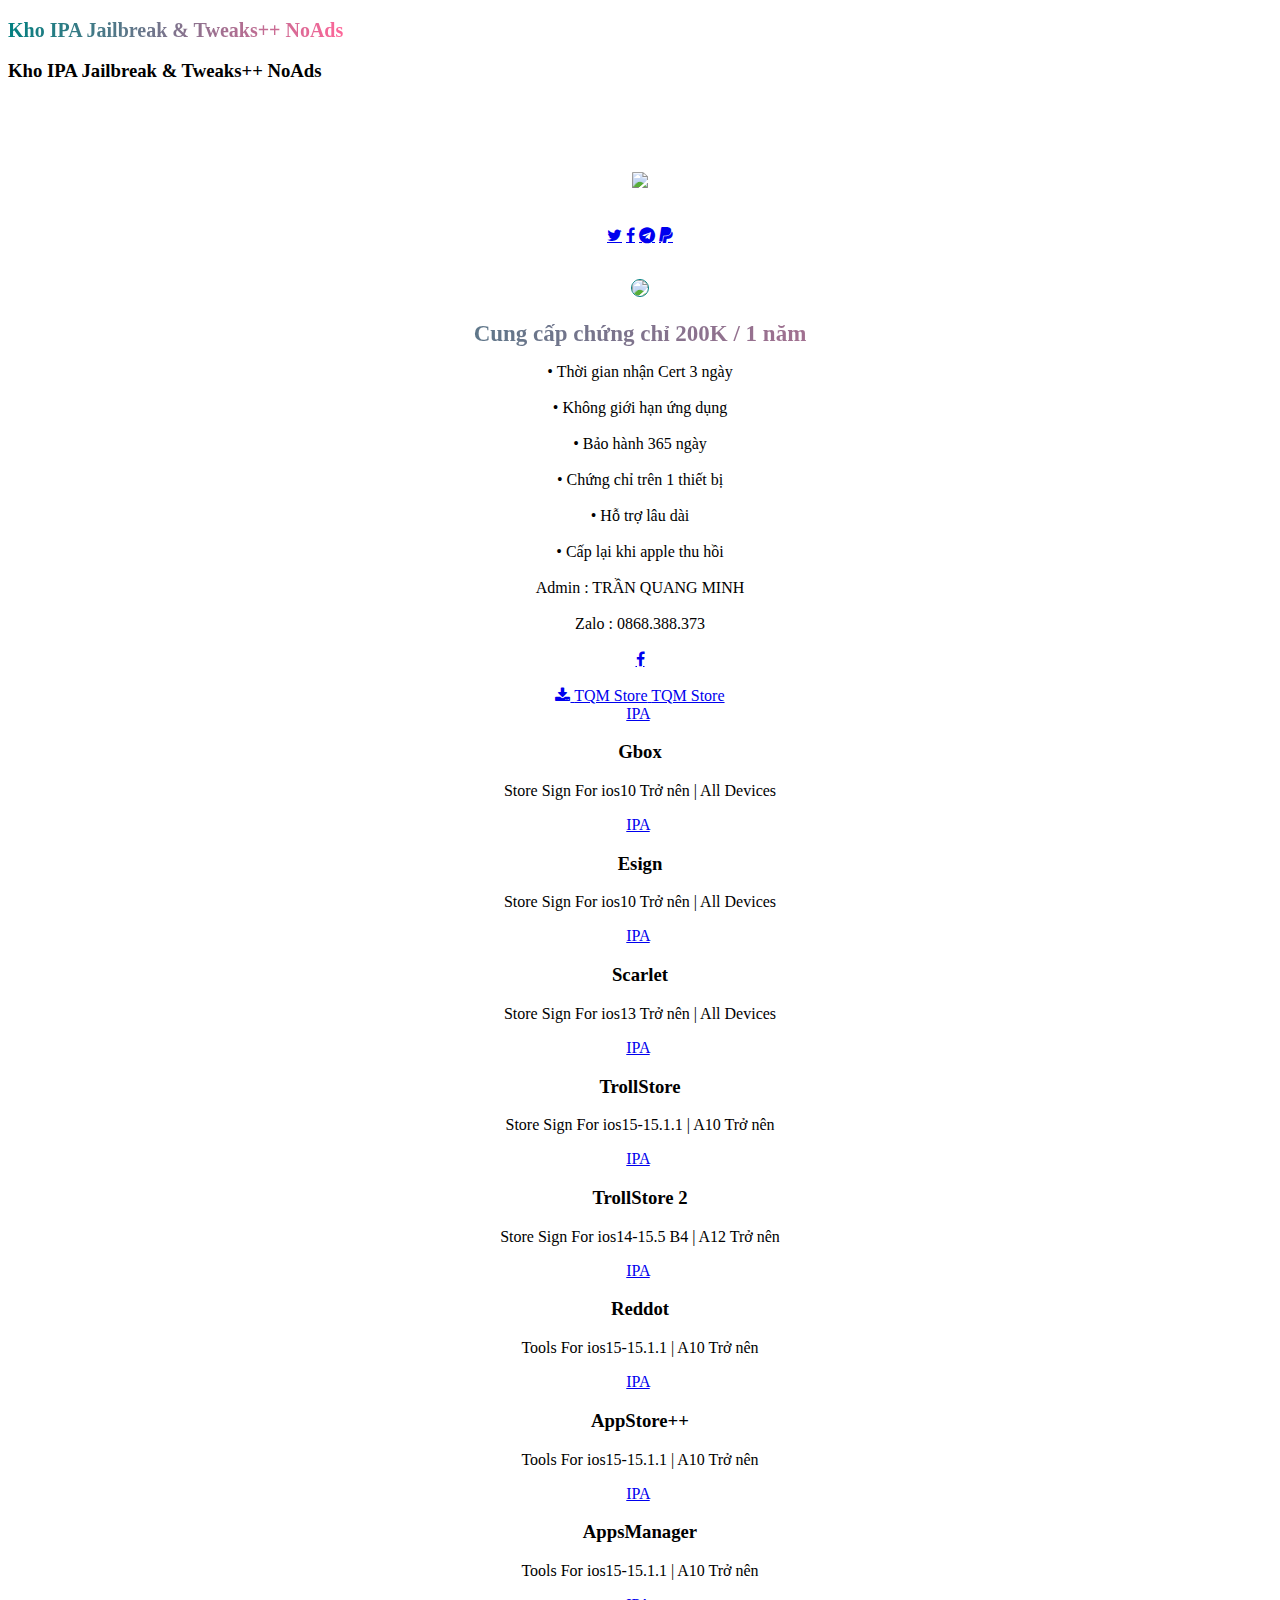
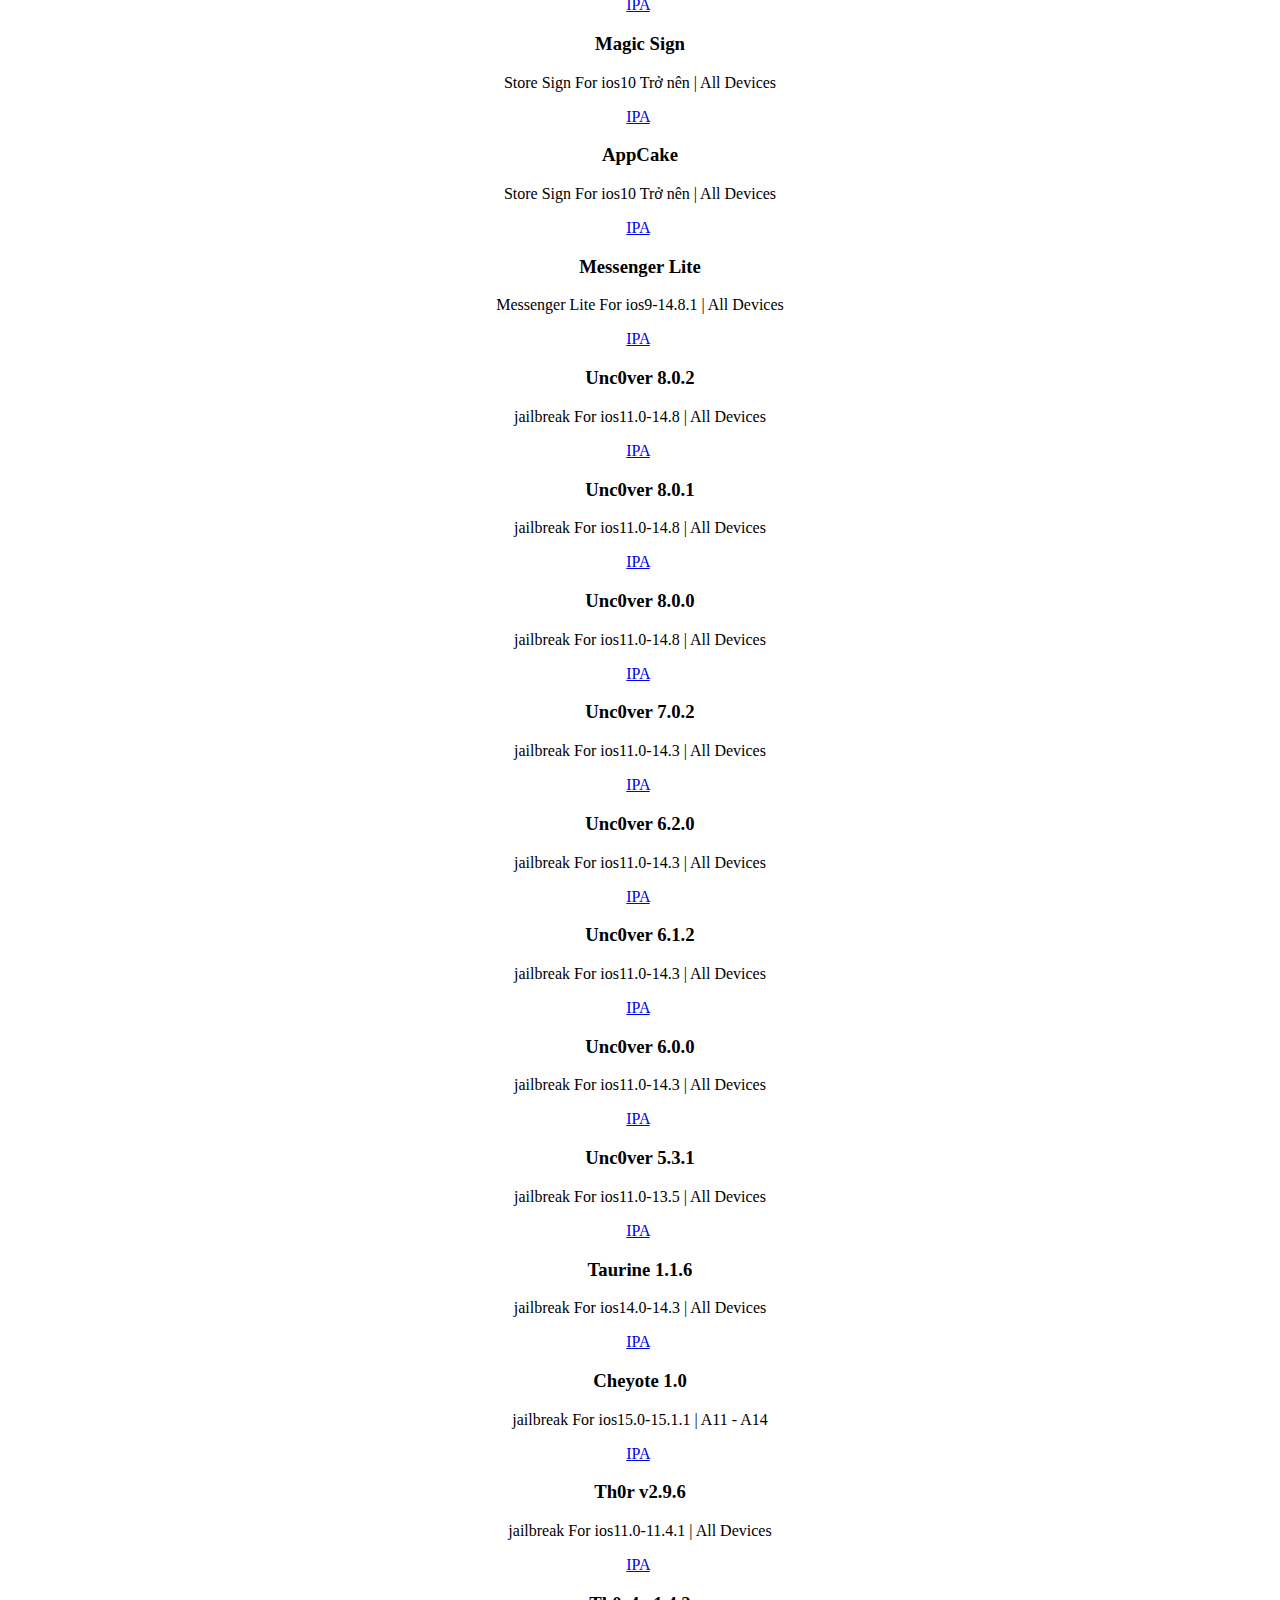
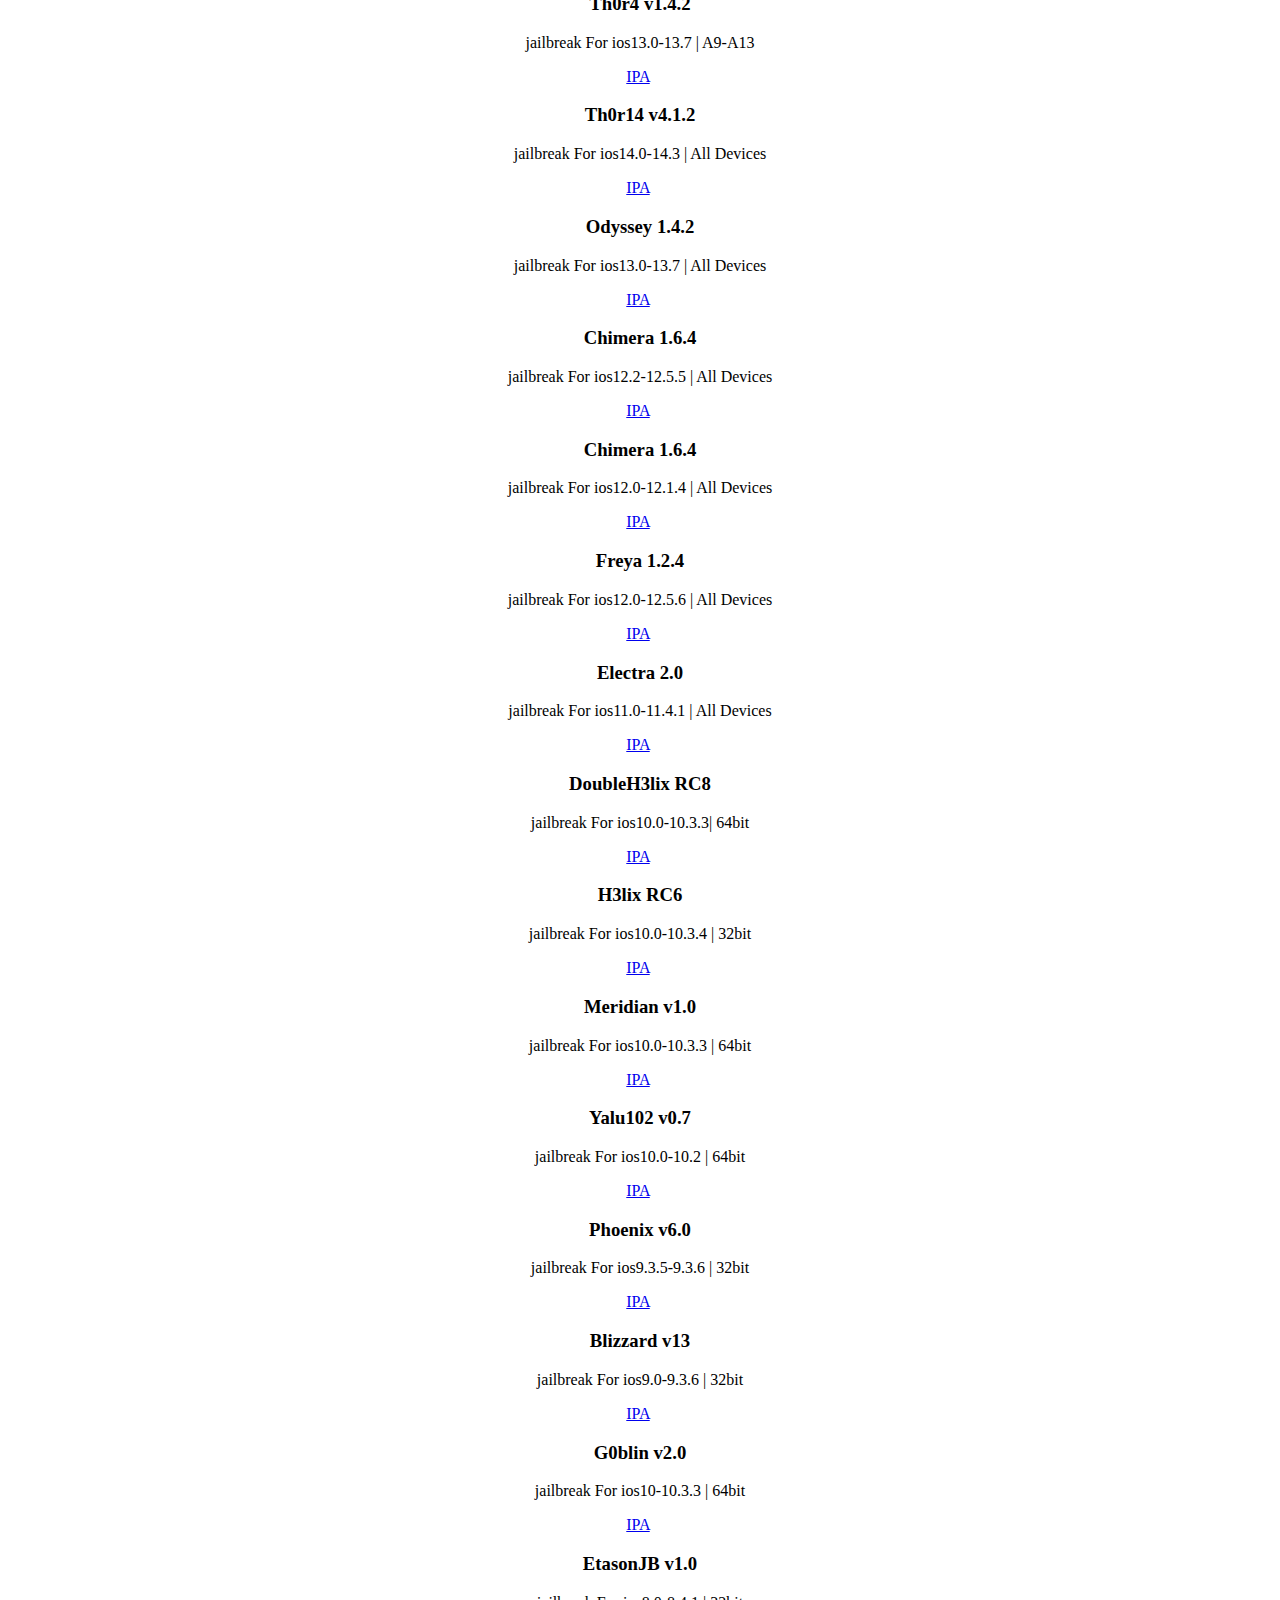
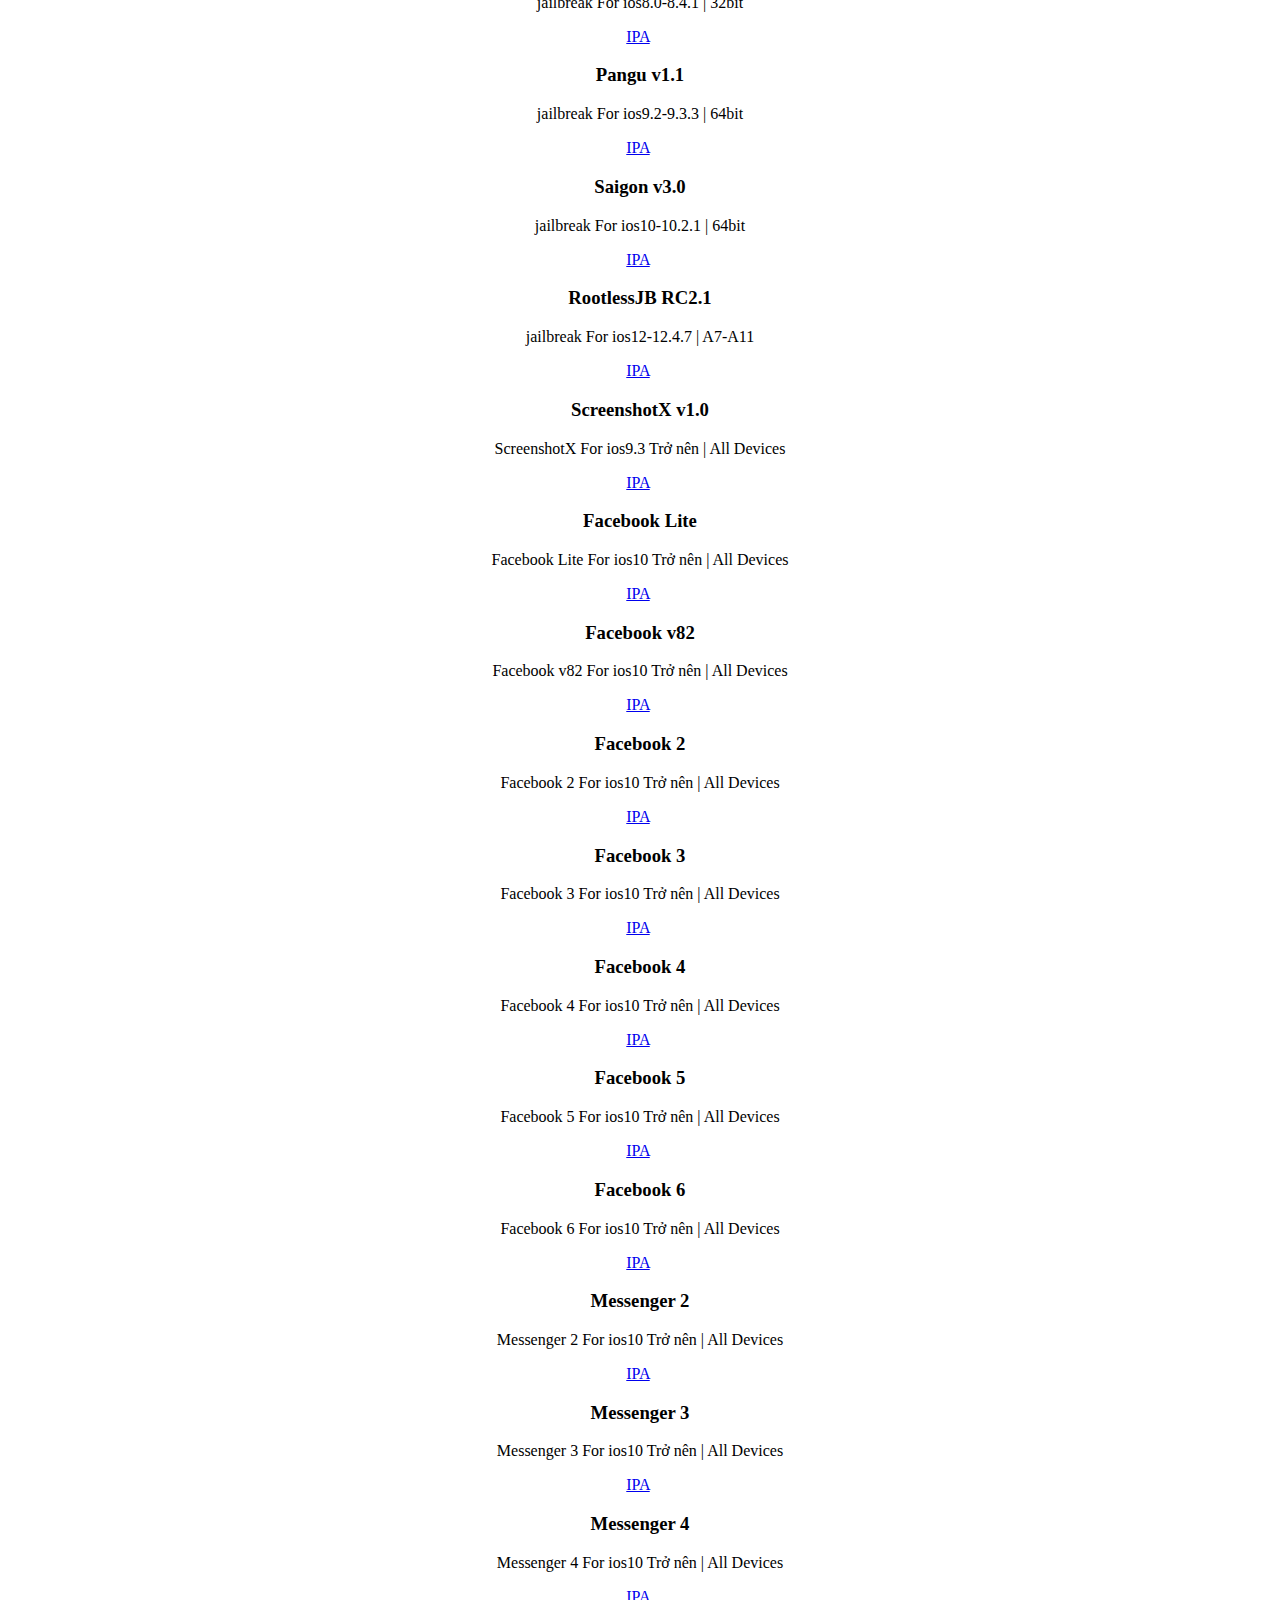
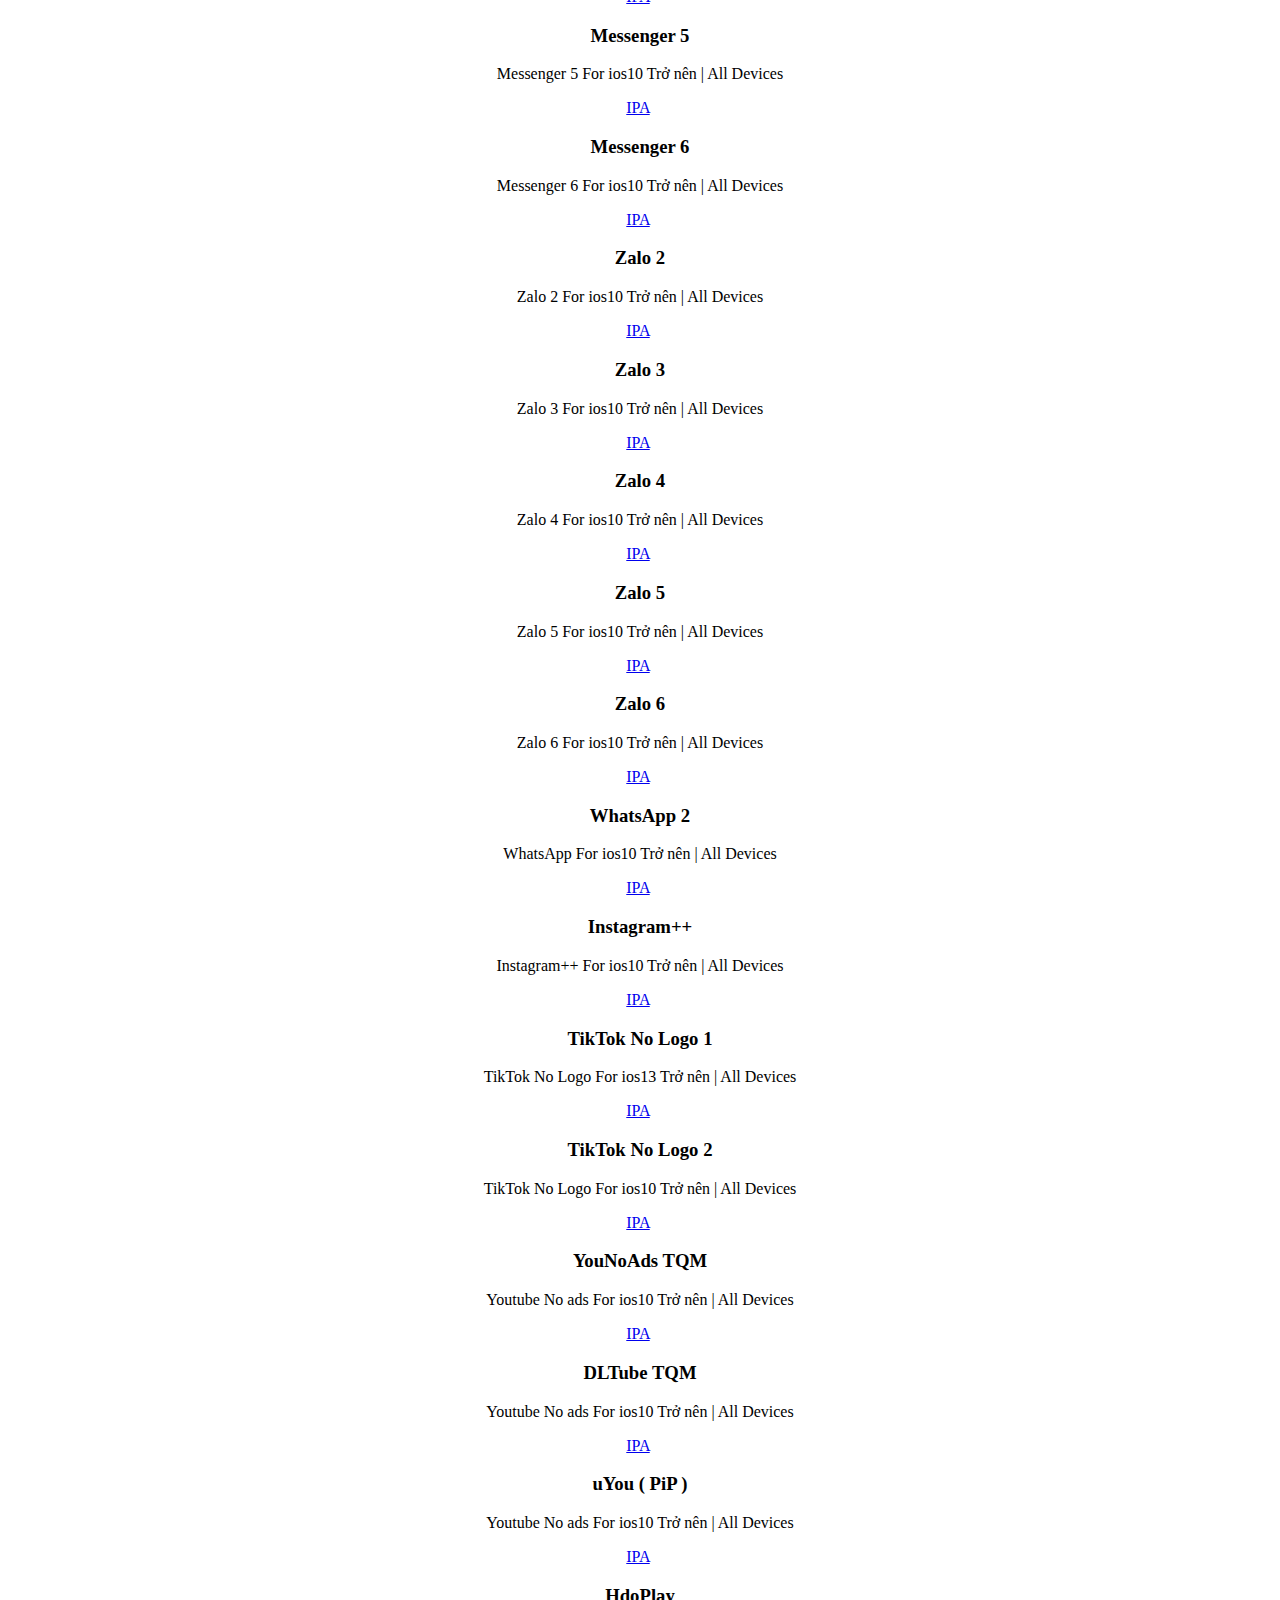
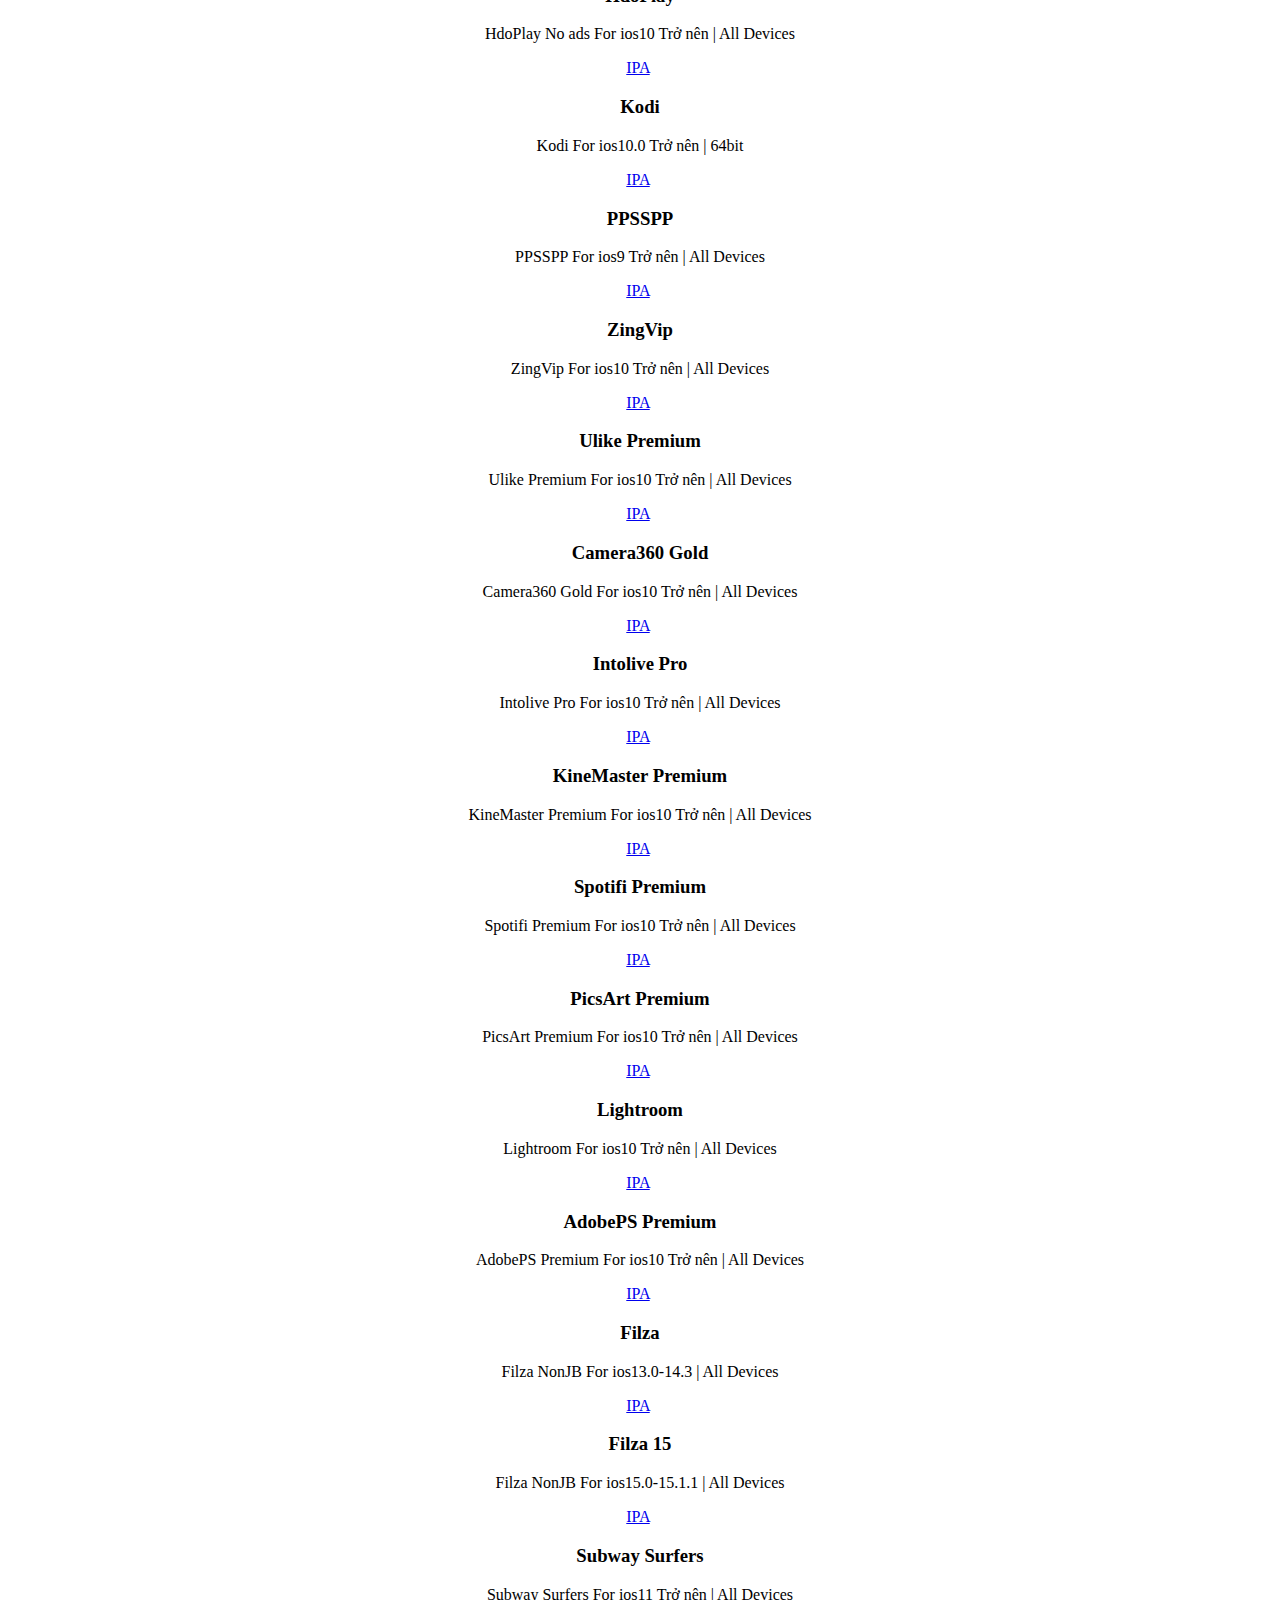
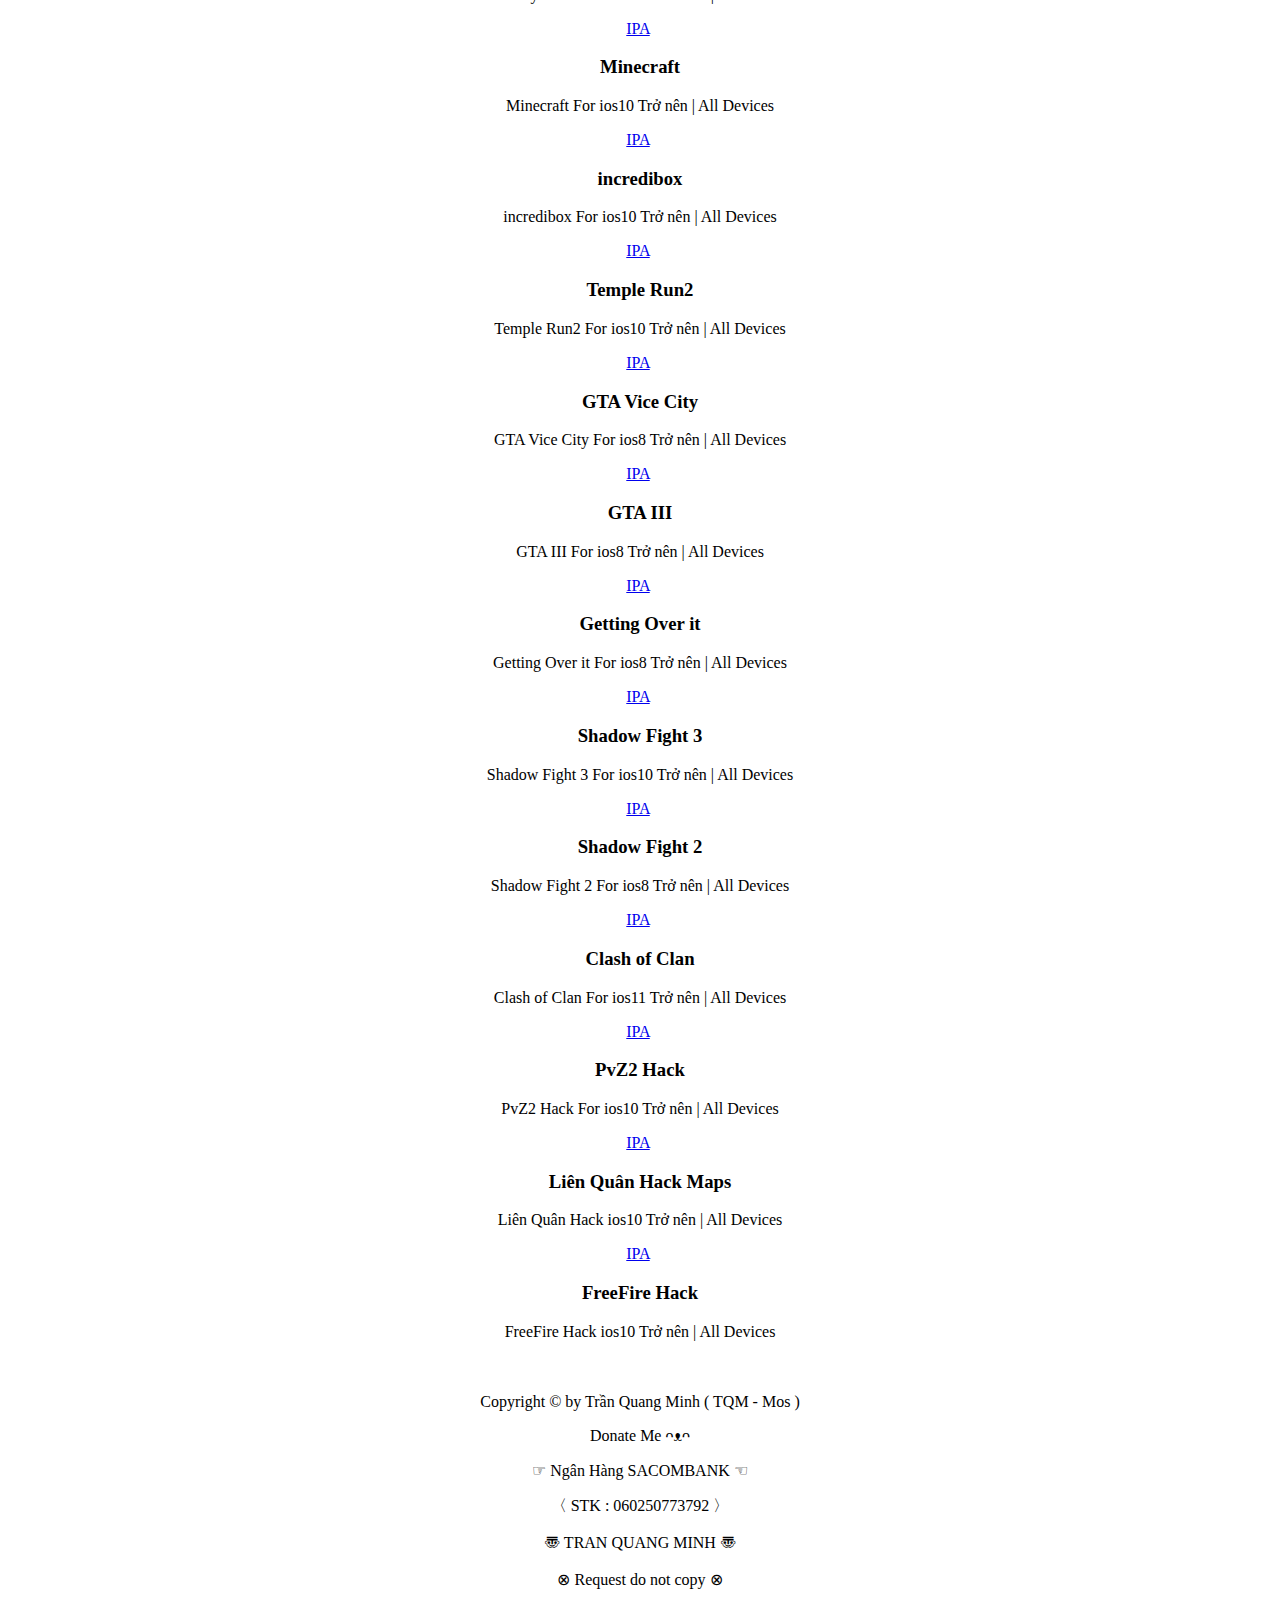
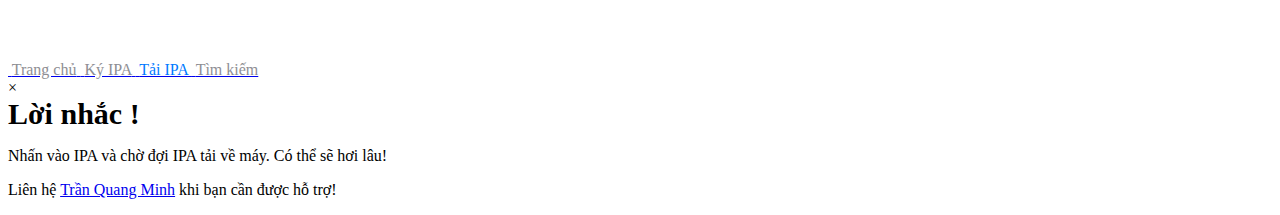
==== commit 2f15633e: "up" ====
--- a/Tab/IPA.html
+++ b/Tab/IPA.html
@@ -99,6 +99,7 @@
 
 <p style="text-align:center;"><img src="../js/img/cert.png"style="border: 1px solid  #008080;border-radius: 15px;width:95px;height:auto;">
 <h1 class="header" style="isolation: isolate;text-align:center;margin-top: 20px;background: linear-gradient(100deg, #008080, #FF6699);-webkit-background-clip: text;-webkit-text-fill-color: transparent;font-size: 23px;">Cung cấp chứng chỉ 200K / 1 năm</h1>
+<h55>• Thời gian nhận Cert 3 ngày</h55><br><br>
 <h55>• Không giới hạn ứng dụng</h55><br><br>
 <h55>• Bảo hành 365 ngày</h55><br><br>
 <h55>• Chứng chỉ trên 1 thiết bị</h55><br><br>
@@ -162,6 +163,16 @@
 
 
     <div class="cell">       
+       <a class="get-btn" href="https://quangminh388.github.io/ipa/TrollStore2-TQM.ipa" target="itms" >IPA</a>
+          <embed class="icon" src="../js/img/trollstore.png">
+          <div class="app-info">
+                        <h3>TrollStore 2</h3>
+                        <p>Store Sign For ios14-15.5 B4 | A12 Trở nên</p>
+          </div>
+        </div>
+
+
+    <div class="cell">       
        <a class="get-btn" href="https://quangminh388.github.io/ipa/reddot-TQM.ipa" target="itms" >IPA</a>
           <embed class="icon" src="../js/img/reddot.png">
           <div class="app-info">
@@ -385,7 +396,7 @@
        <a class="get-btn" href="https://quangminh388.github.io/ipa/Freya-TQM.ipa" target="itms" >IPA</a>
           <embed class="icon" src="../js/img/freya.png">
           <div class="app-info">
-                        <h3>Freya 1.1</h3>
+                        <h3>Freya 1.2.4</h3>
                         <p>jailbreak For ios12.0-12.5.6 | All Devices</p>
           </div>
         </div>
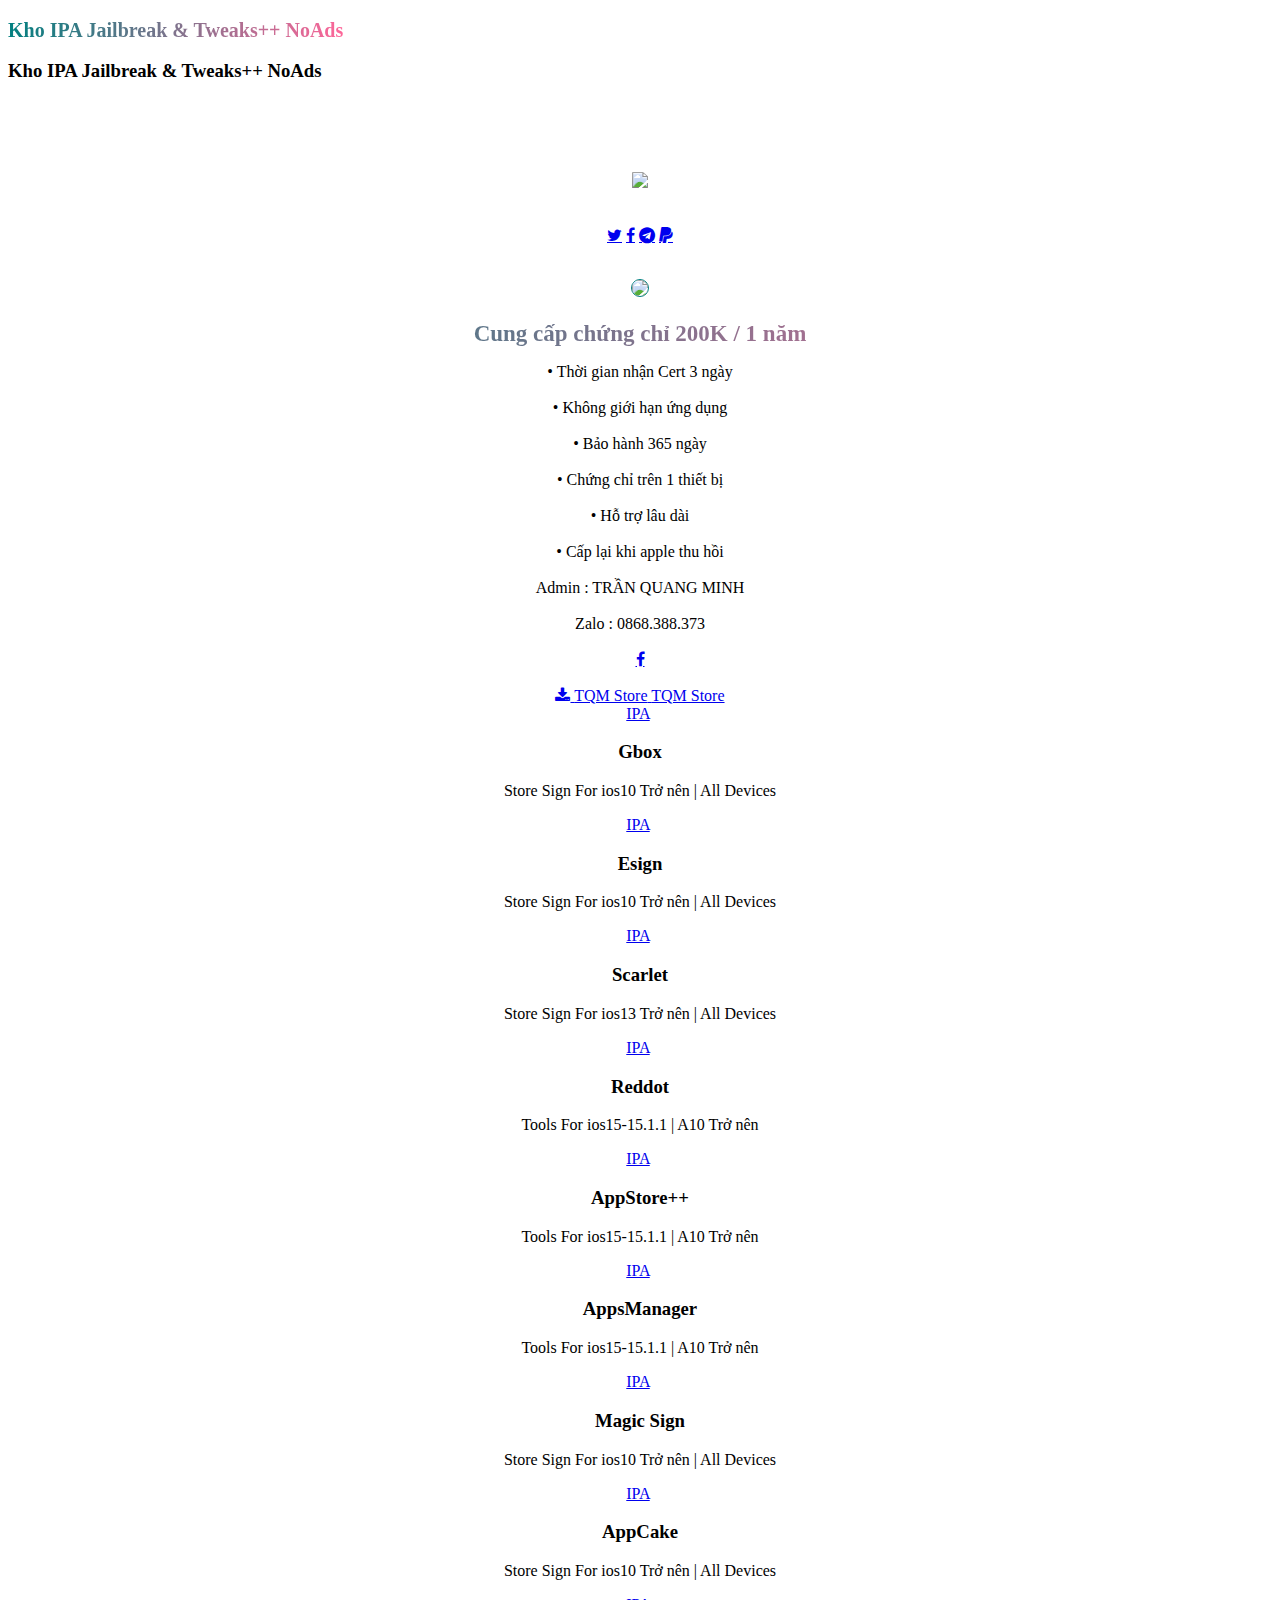
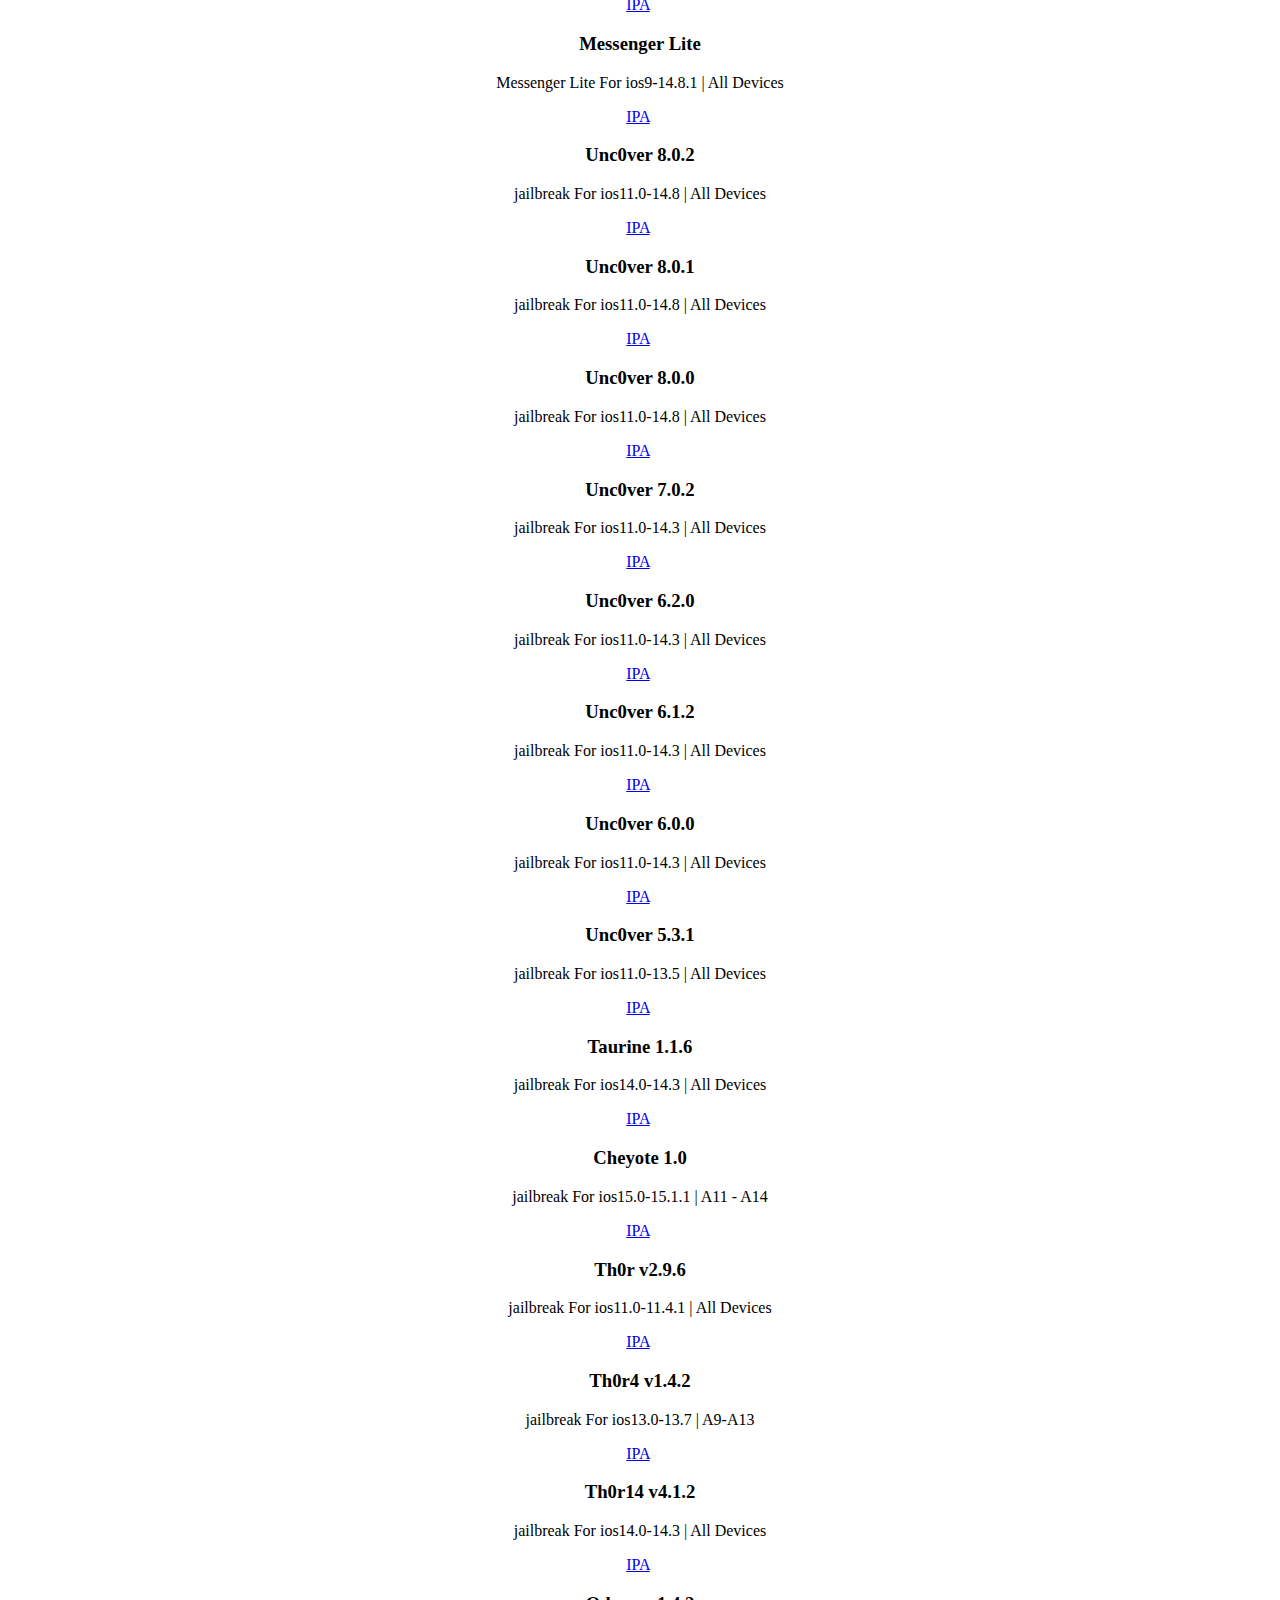
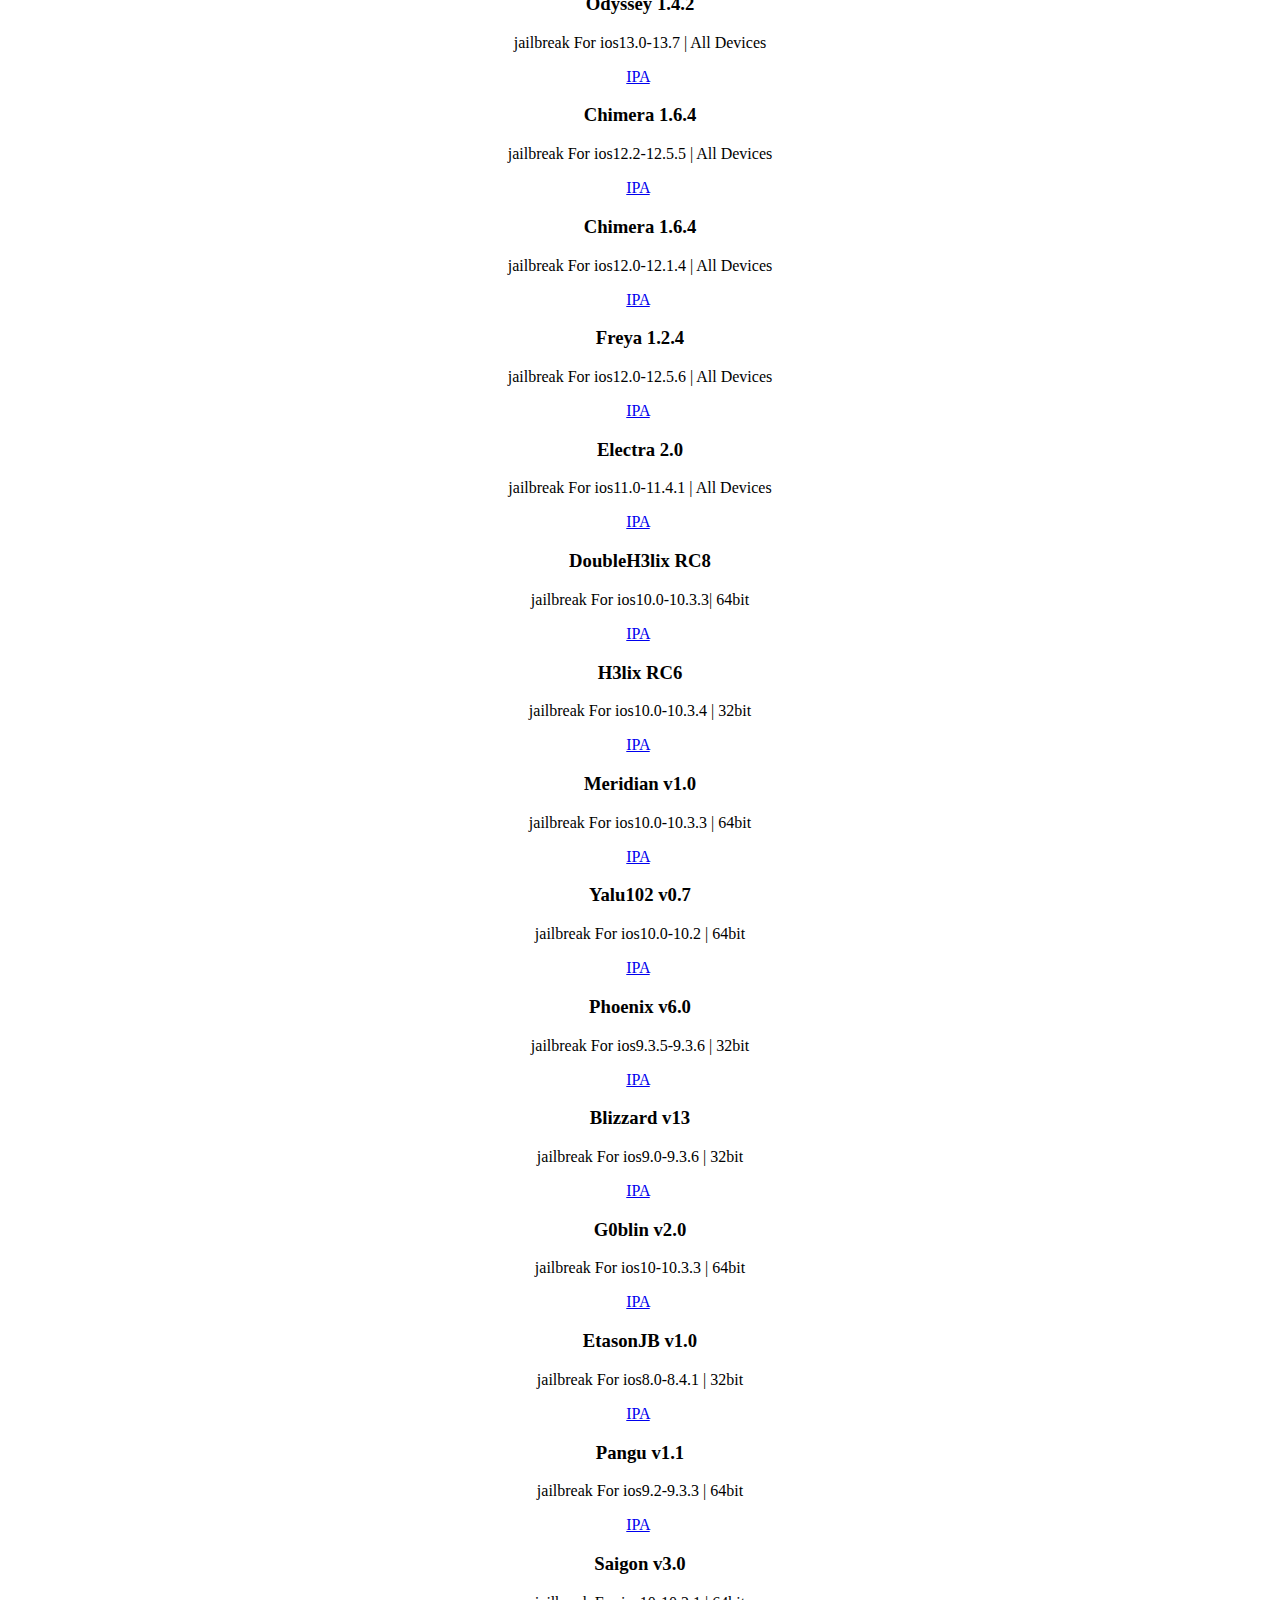
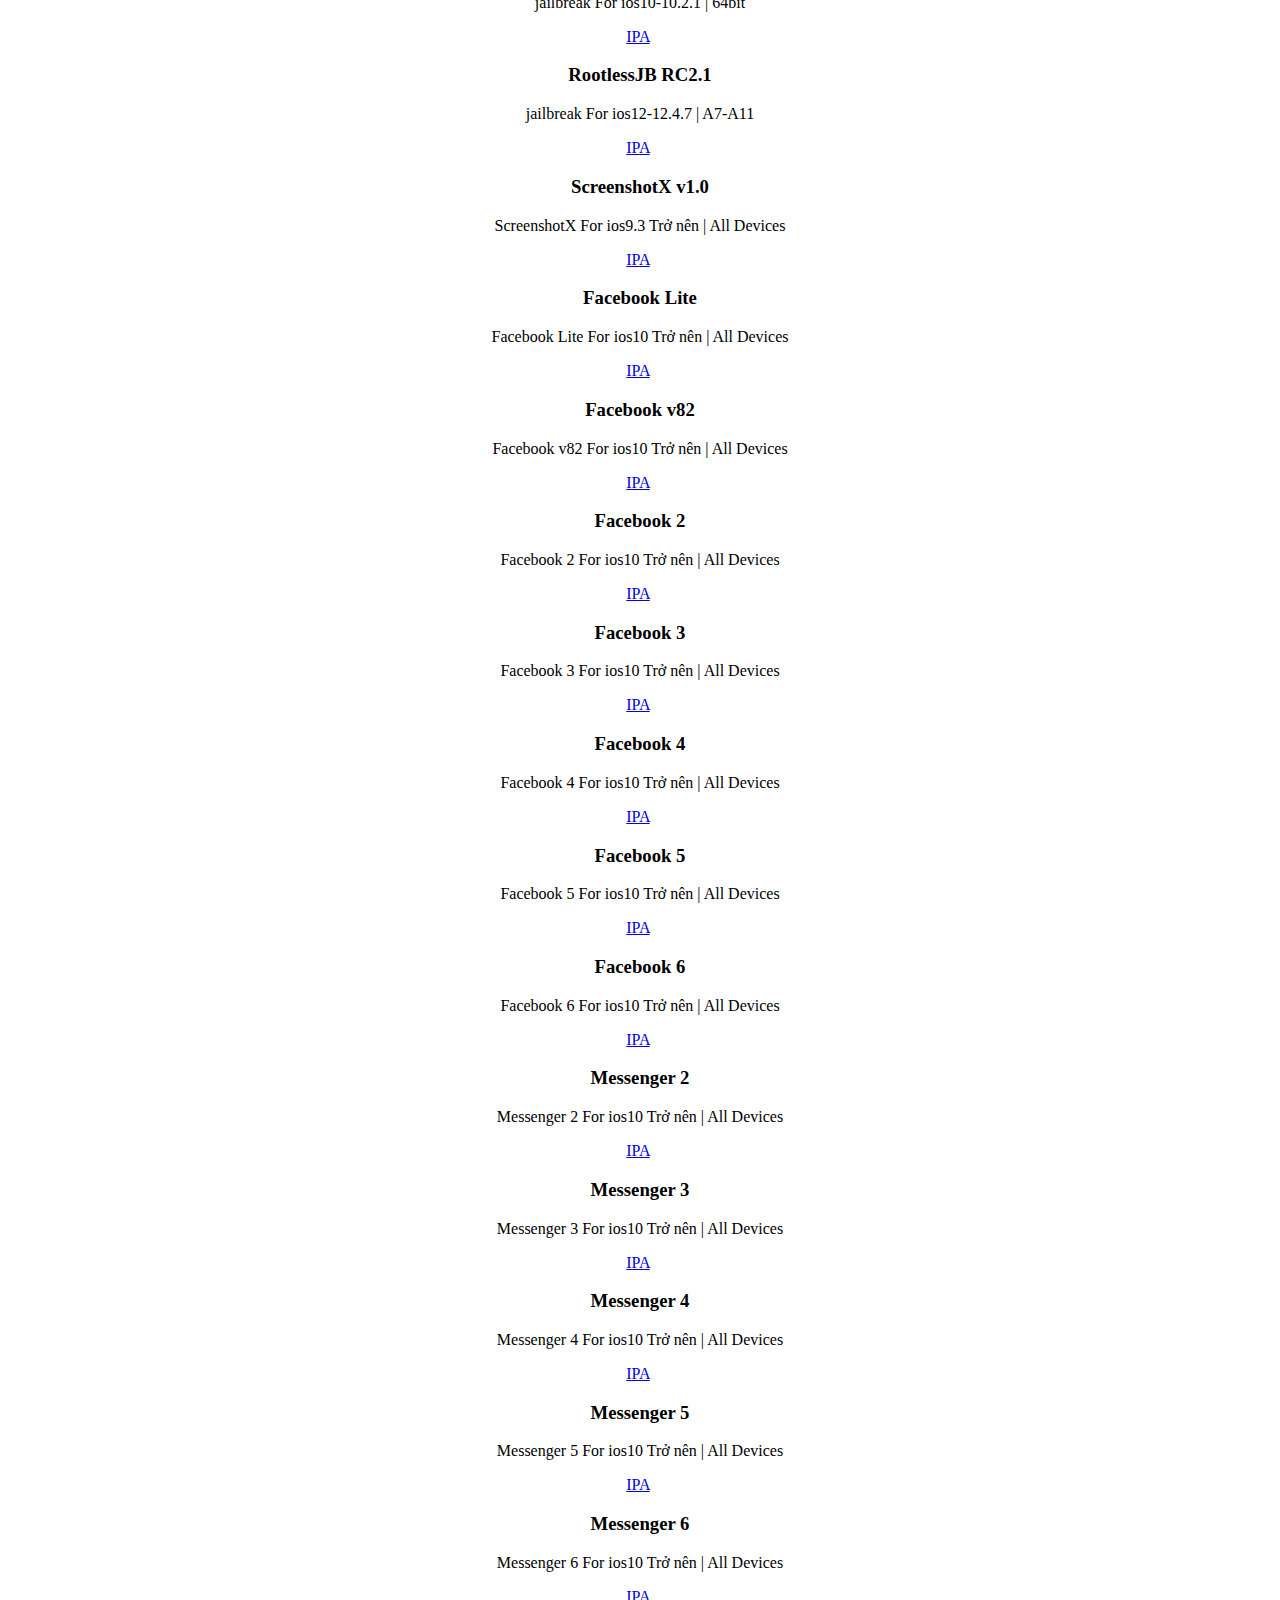
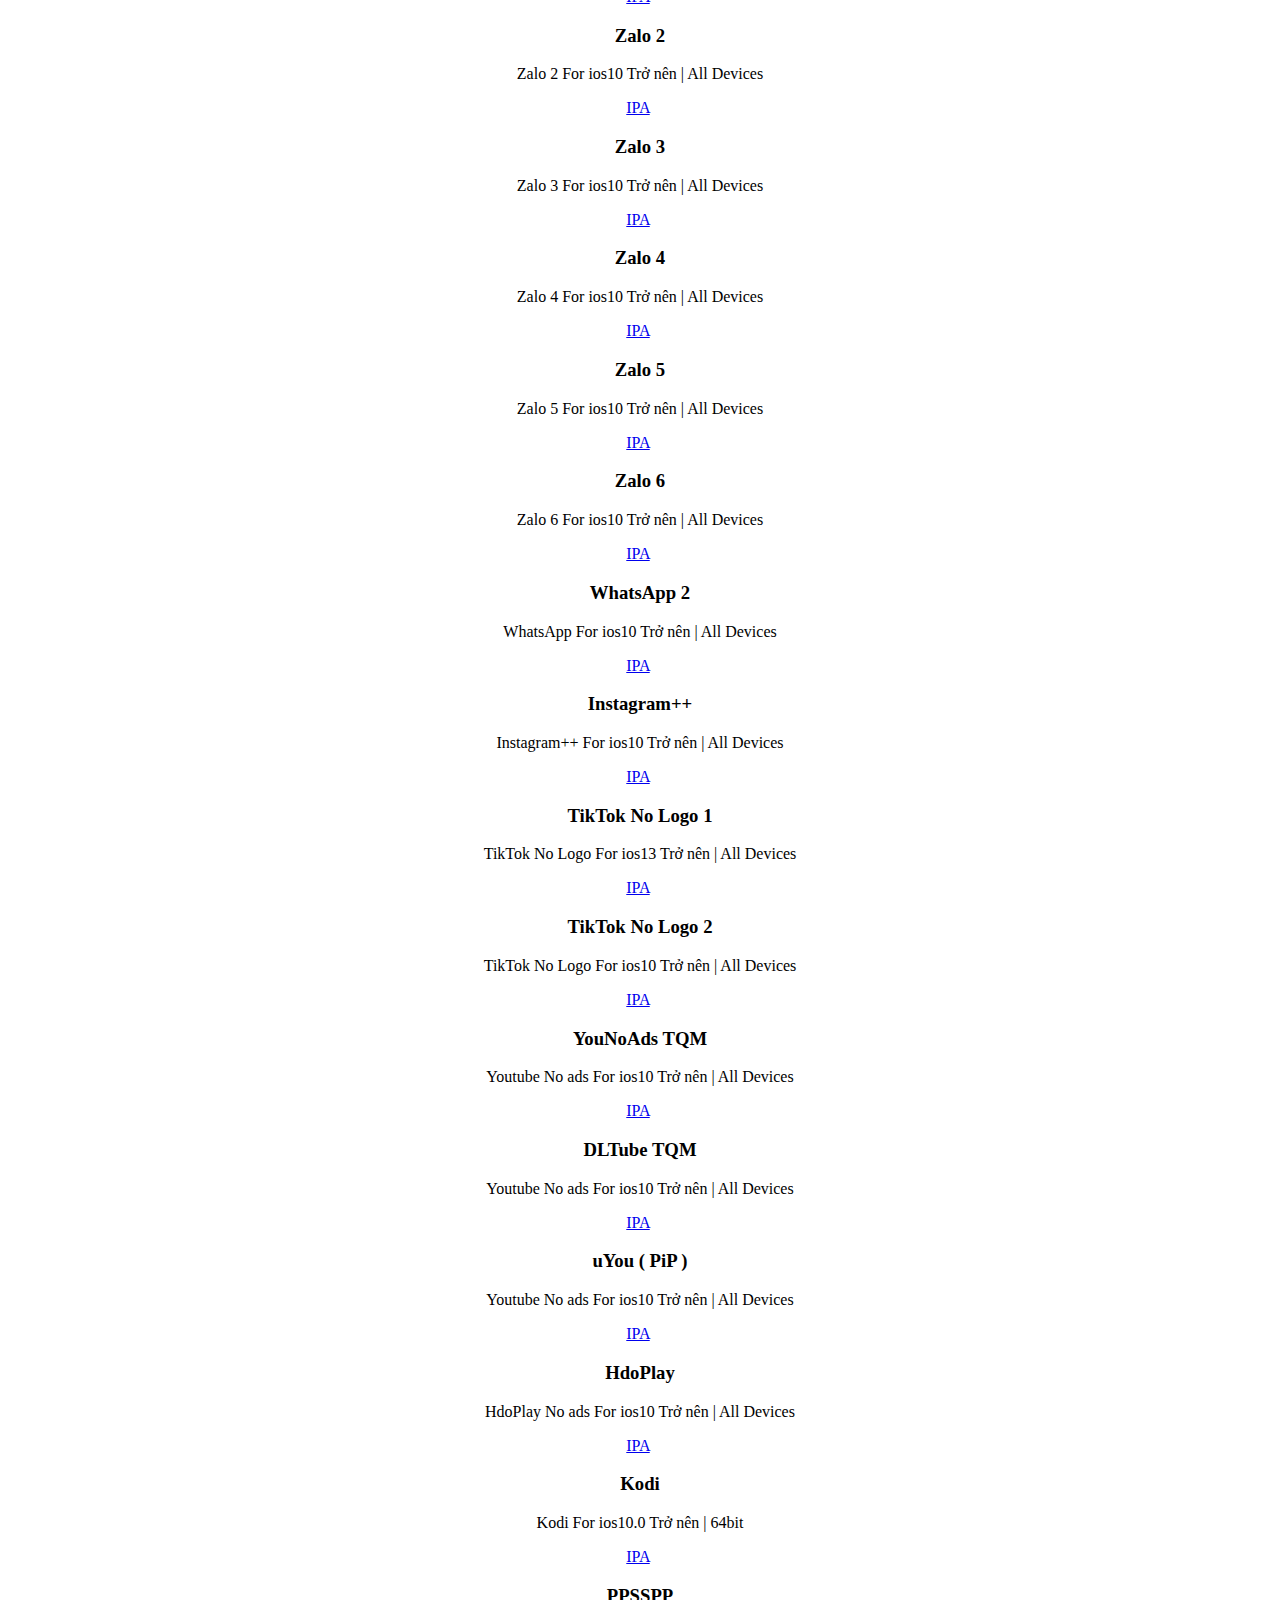
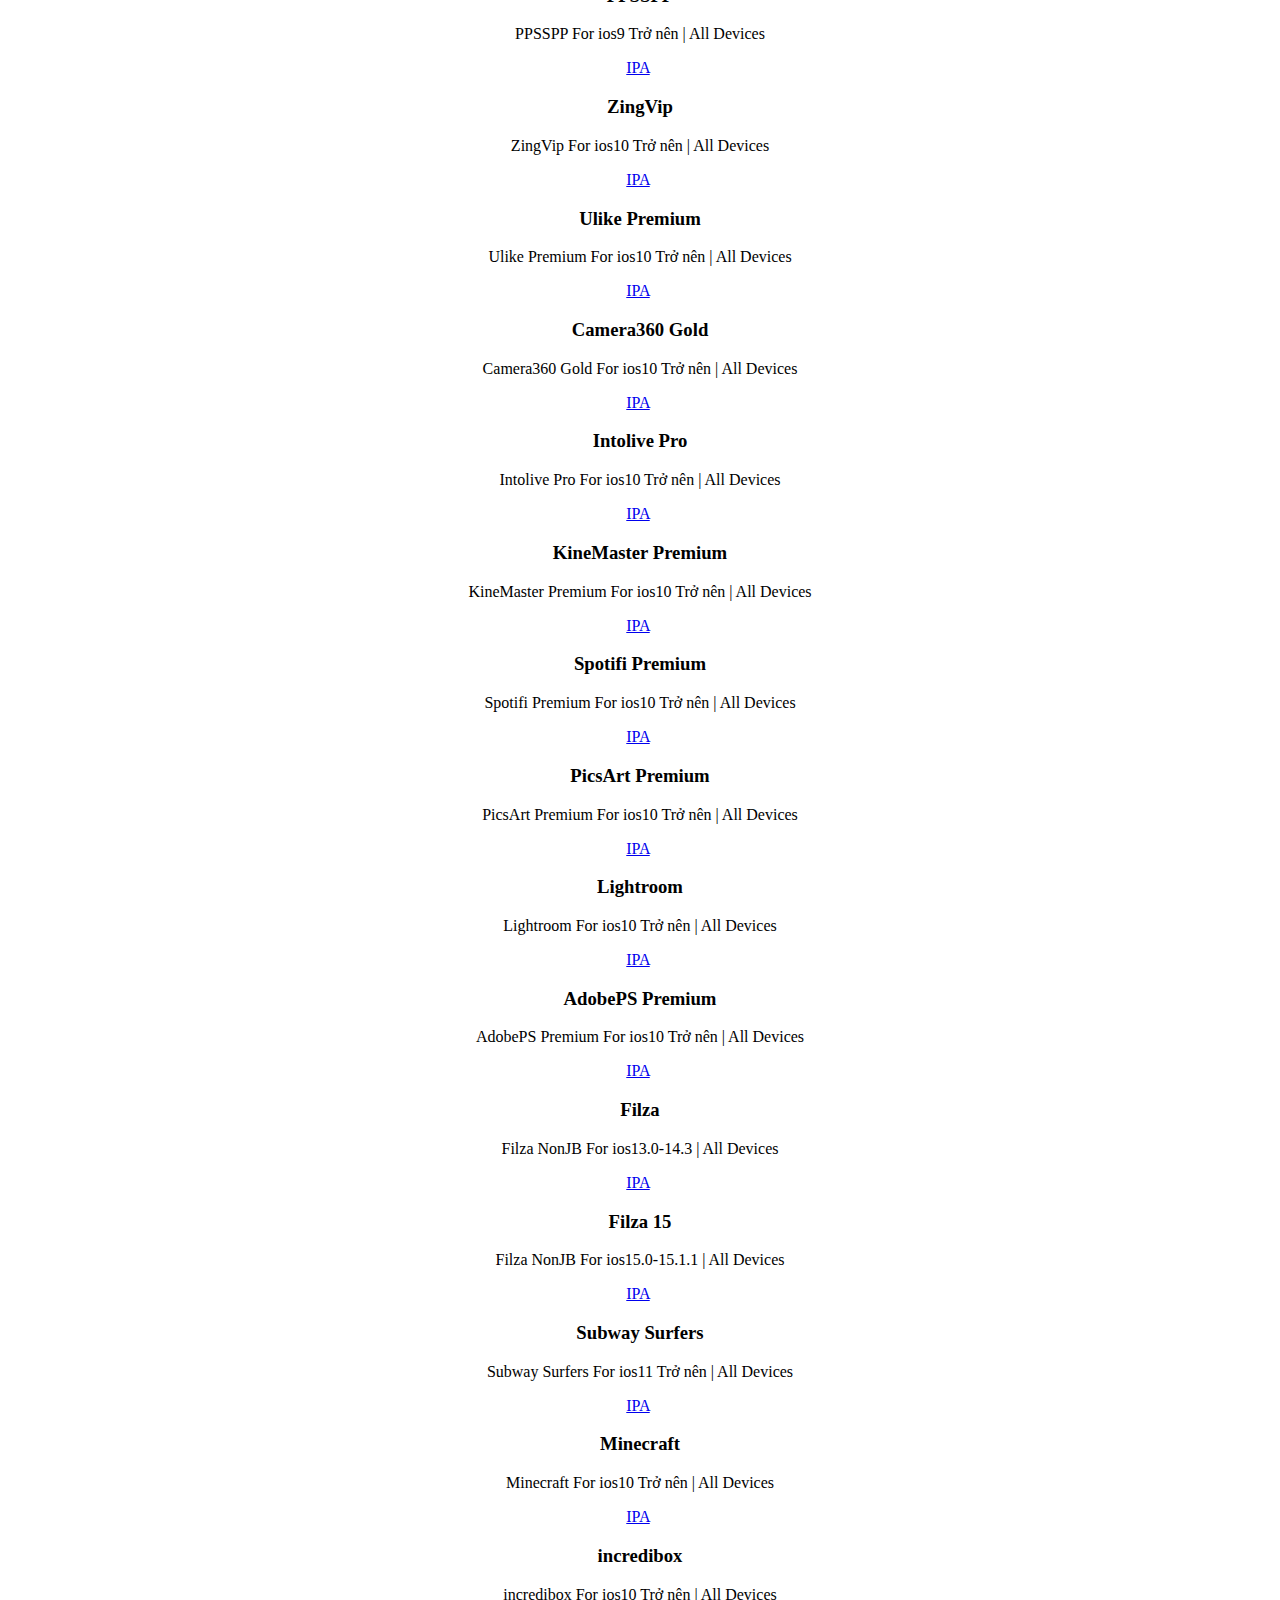
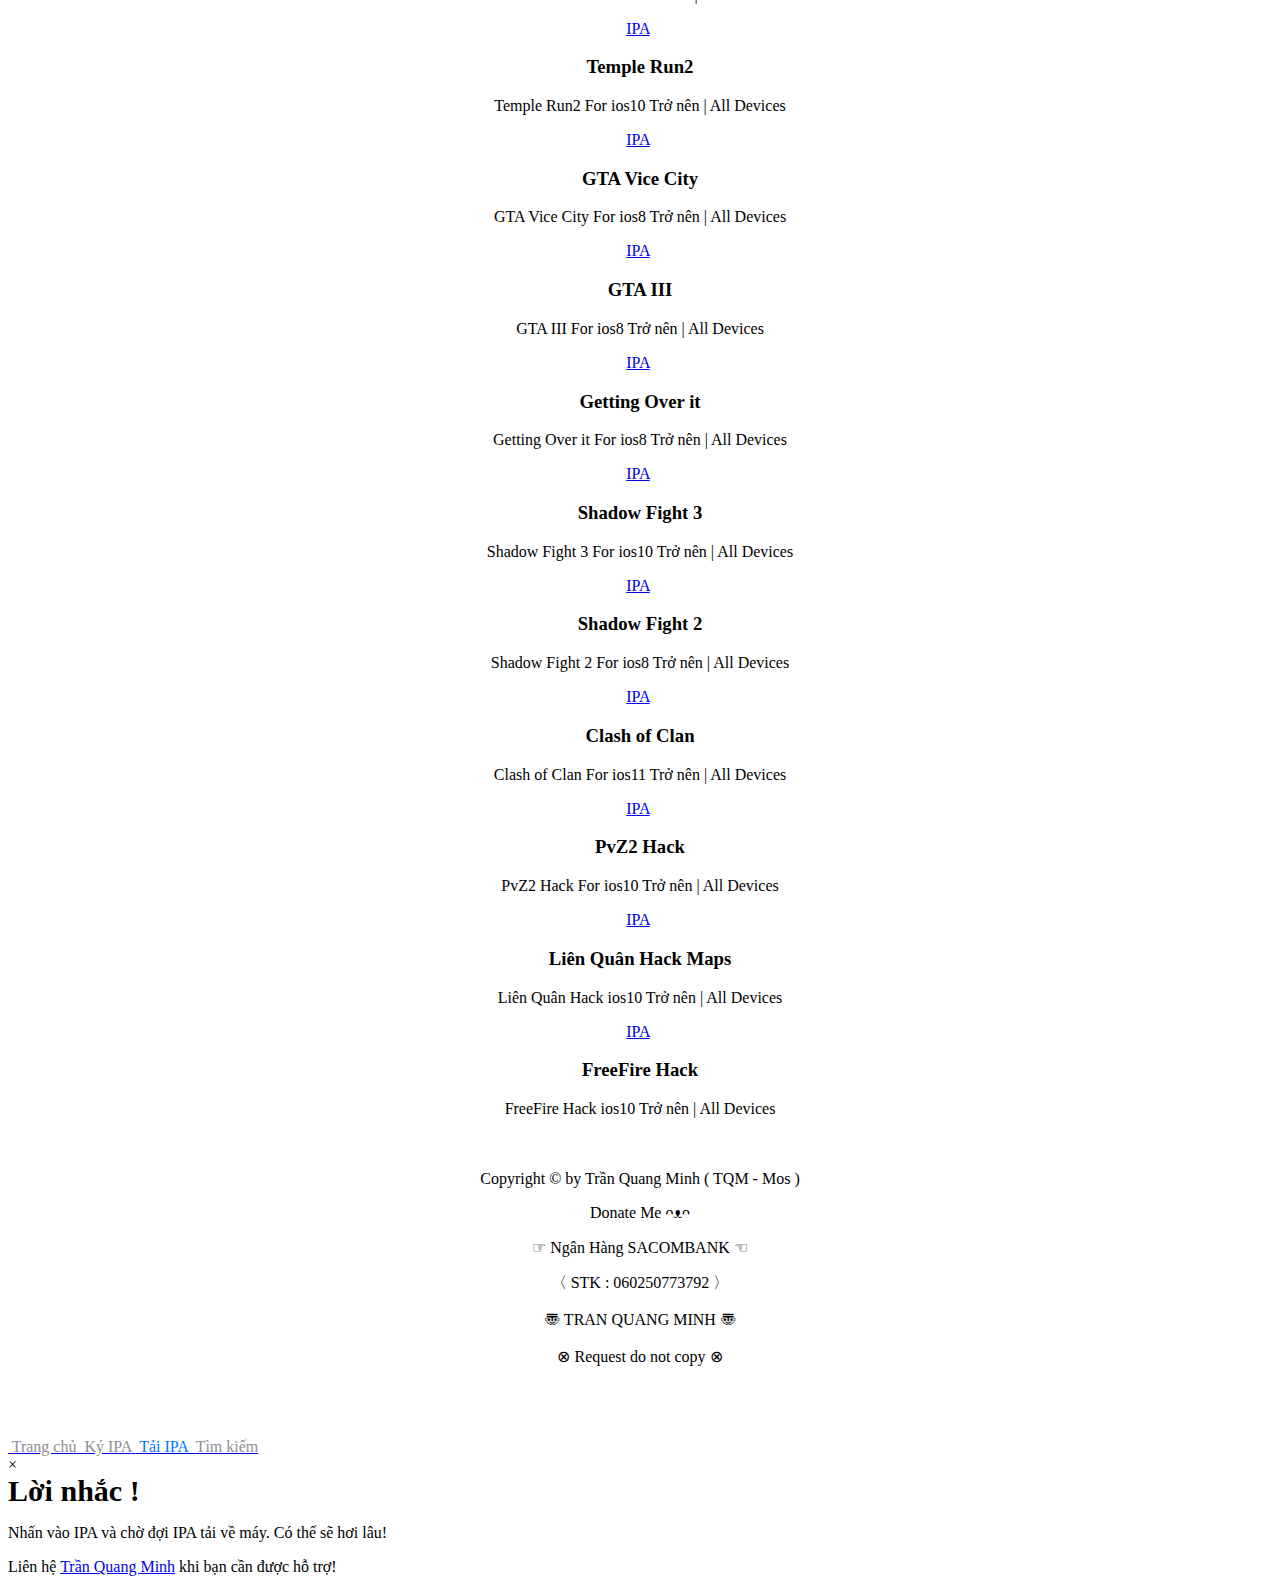
==== commit d5e65da2: "up" ====
--- a/Tab/IPA.html
+++ b/Tab/IPA.html
@@ -153,26 +153,6 @@
 
 
     <div class="cell">       
-       <a class="get-btn" href="https://quangminh388.github.io/ipa/TrollStore-TQM.ipa" target="itms" >IPA</a>
-          <embed class="icon" src="../js/img/trollstore.png">
-          <div class="app-info">
-                        <h3>TrollStore</h3>
-                        <p>Store Sign For ios15-15.1.1 | A10 Trở nên</p>
-          </div>
-        </div>
-
-
-    <div class="cell">       
-       <a class="get-btn" href="https://quangminh388.github.io/ipa/TrollStore2-TQM.ipa" target="itms" >IPA</a>
-          <embed class="icon" src="../js/img/trollstore.png">
-          <div class="app-info">
-                        <h3>TrollStore 2</h3>
-                        <p>Store Sign For ios14-15.5 B4 | A12 Trở nên</p>
-          </div>
-        </div>
-
-
-    <div class="cell">       
        <a class="get-btn" href="https://quangminh388.github.io/ipa/reddot-TQM.ipa" target="itms" >IPA</a>
           <embed class="icon" src="../js/img/reddot.png">
           <div class="app-info">
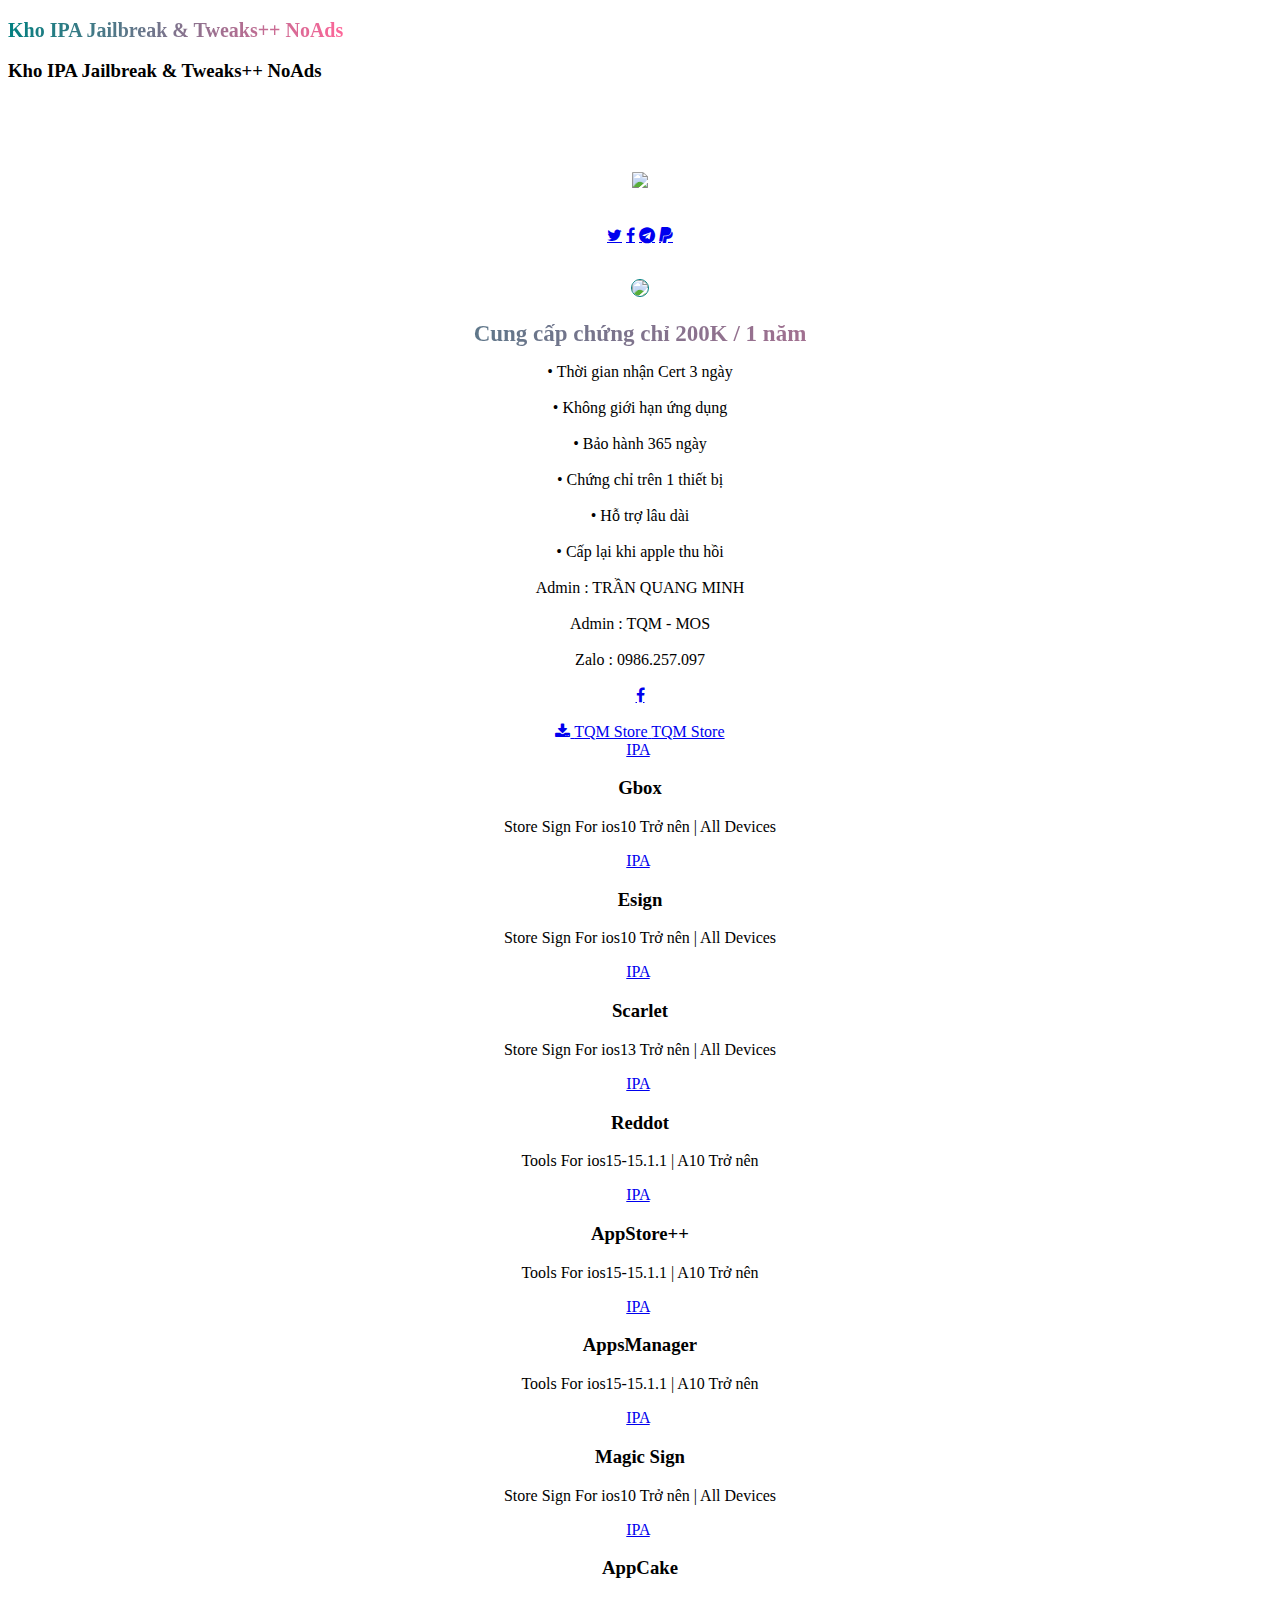
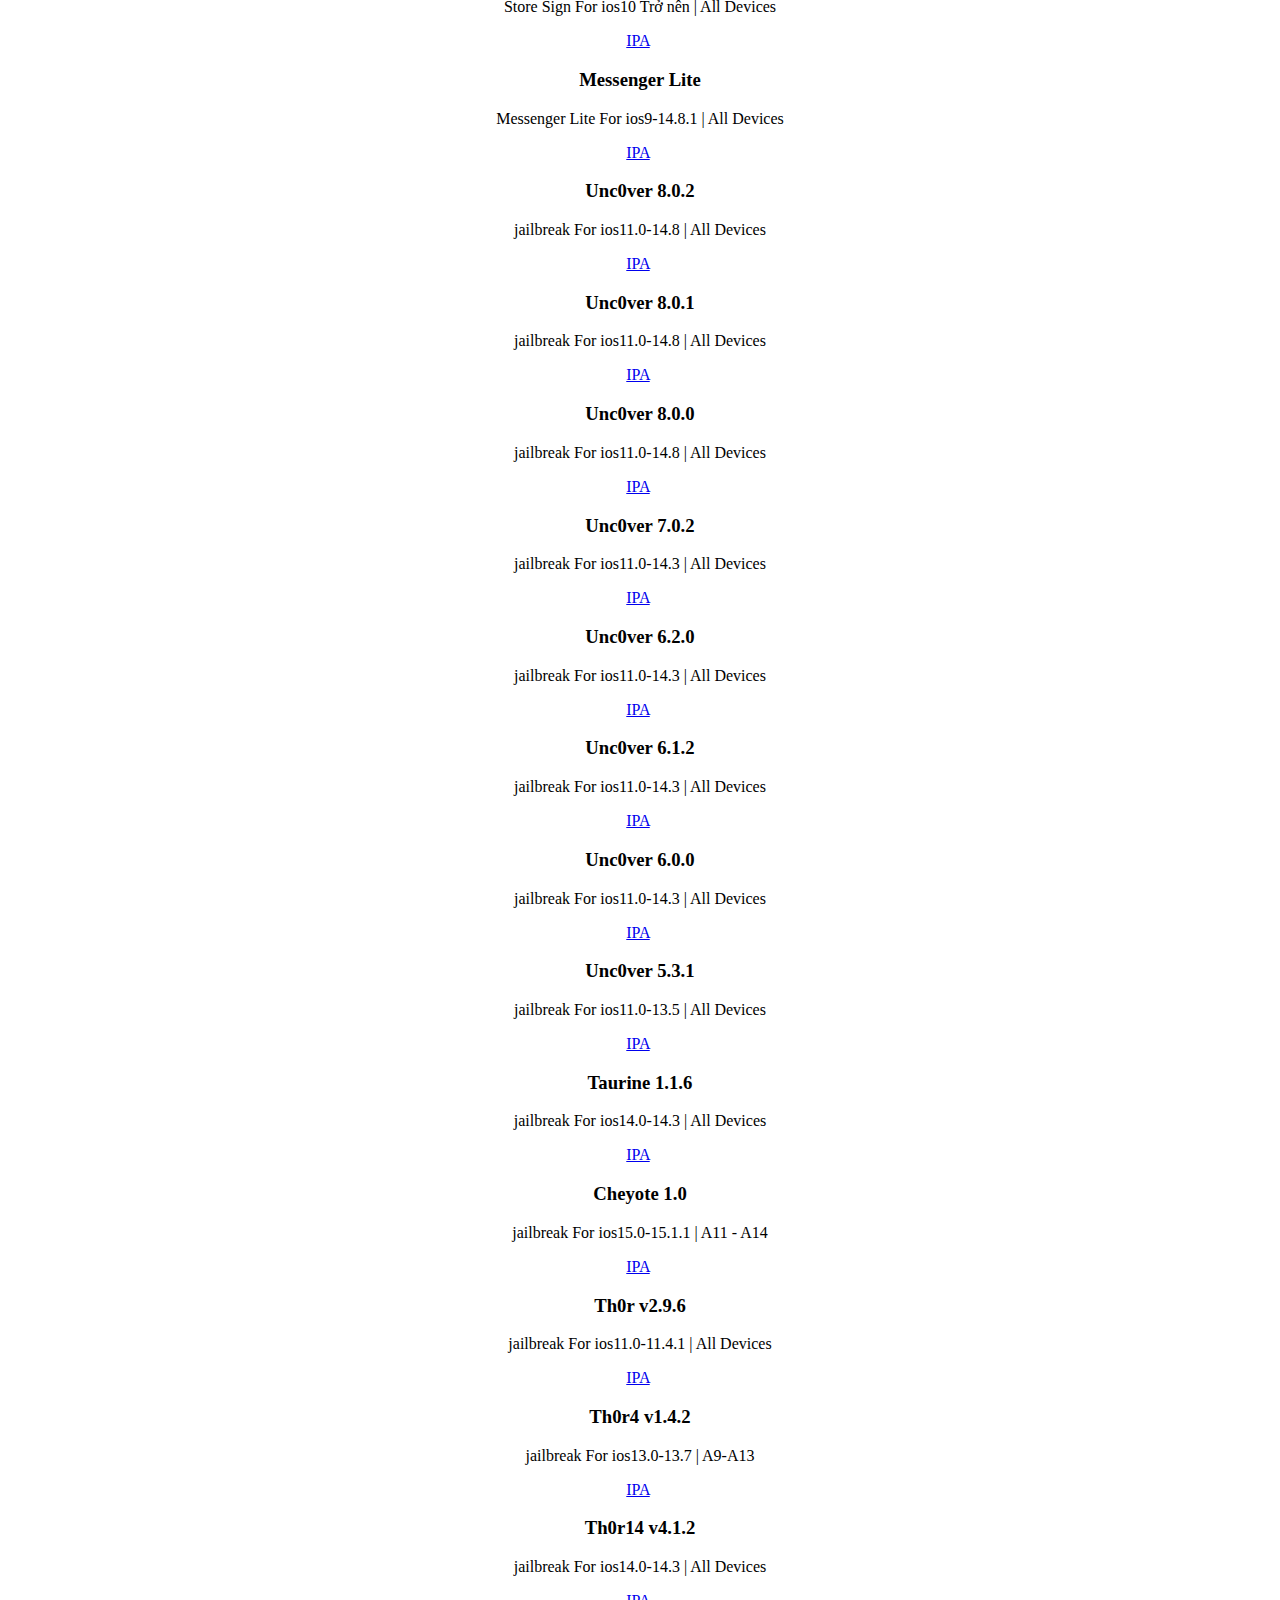
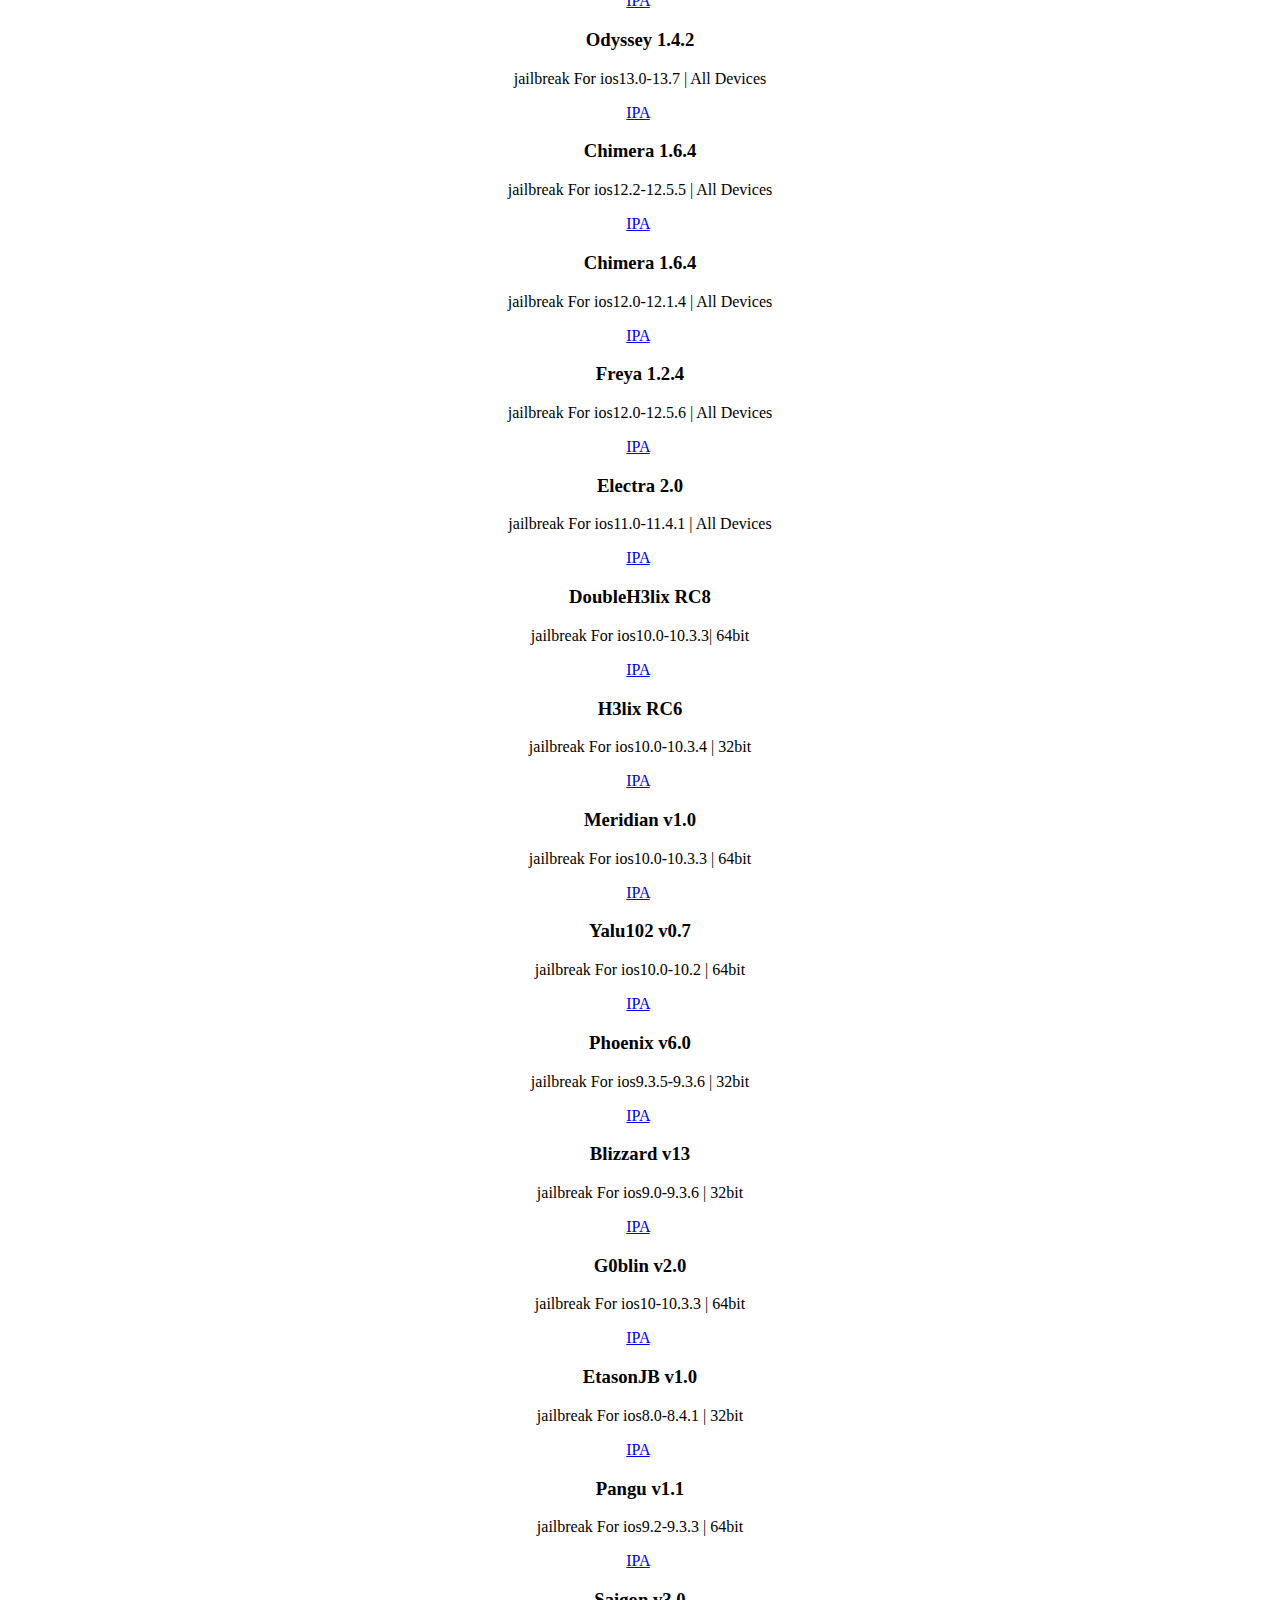
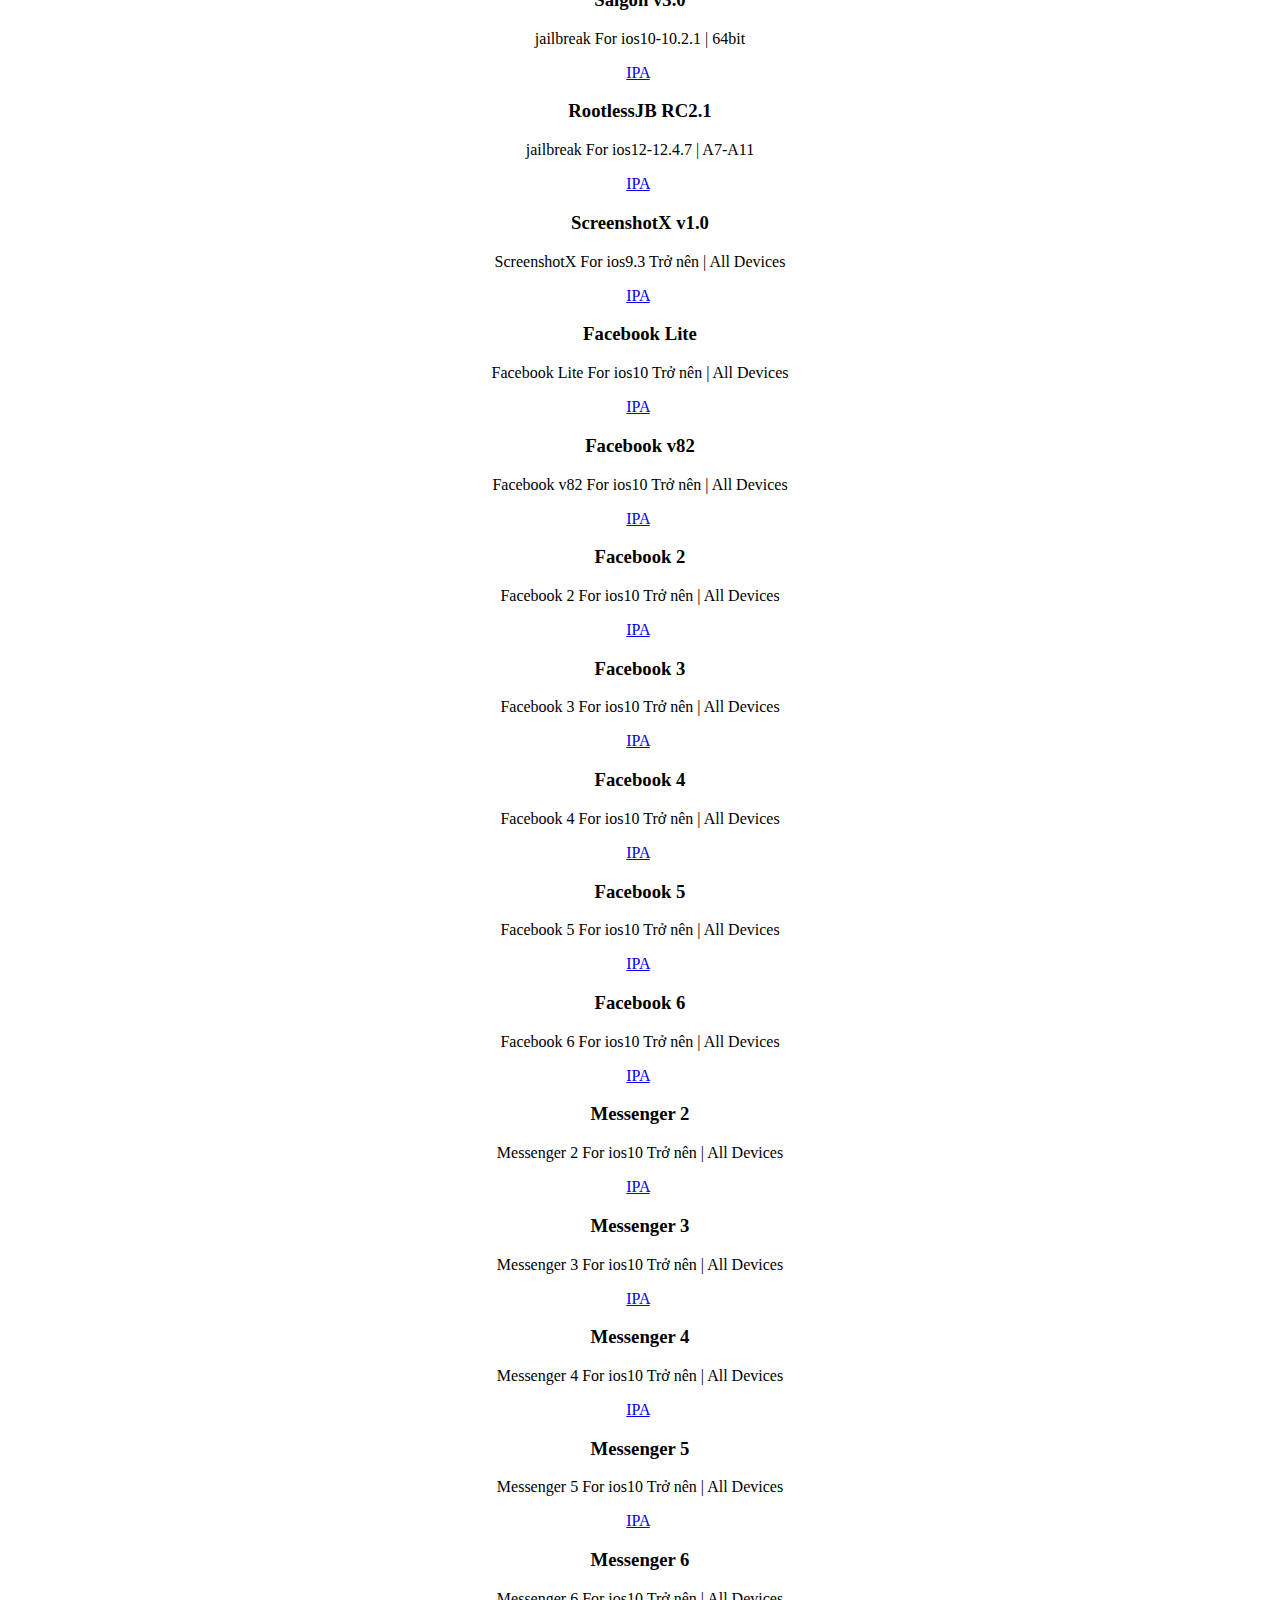
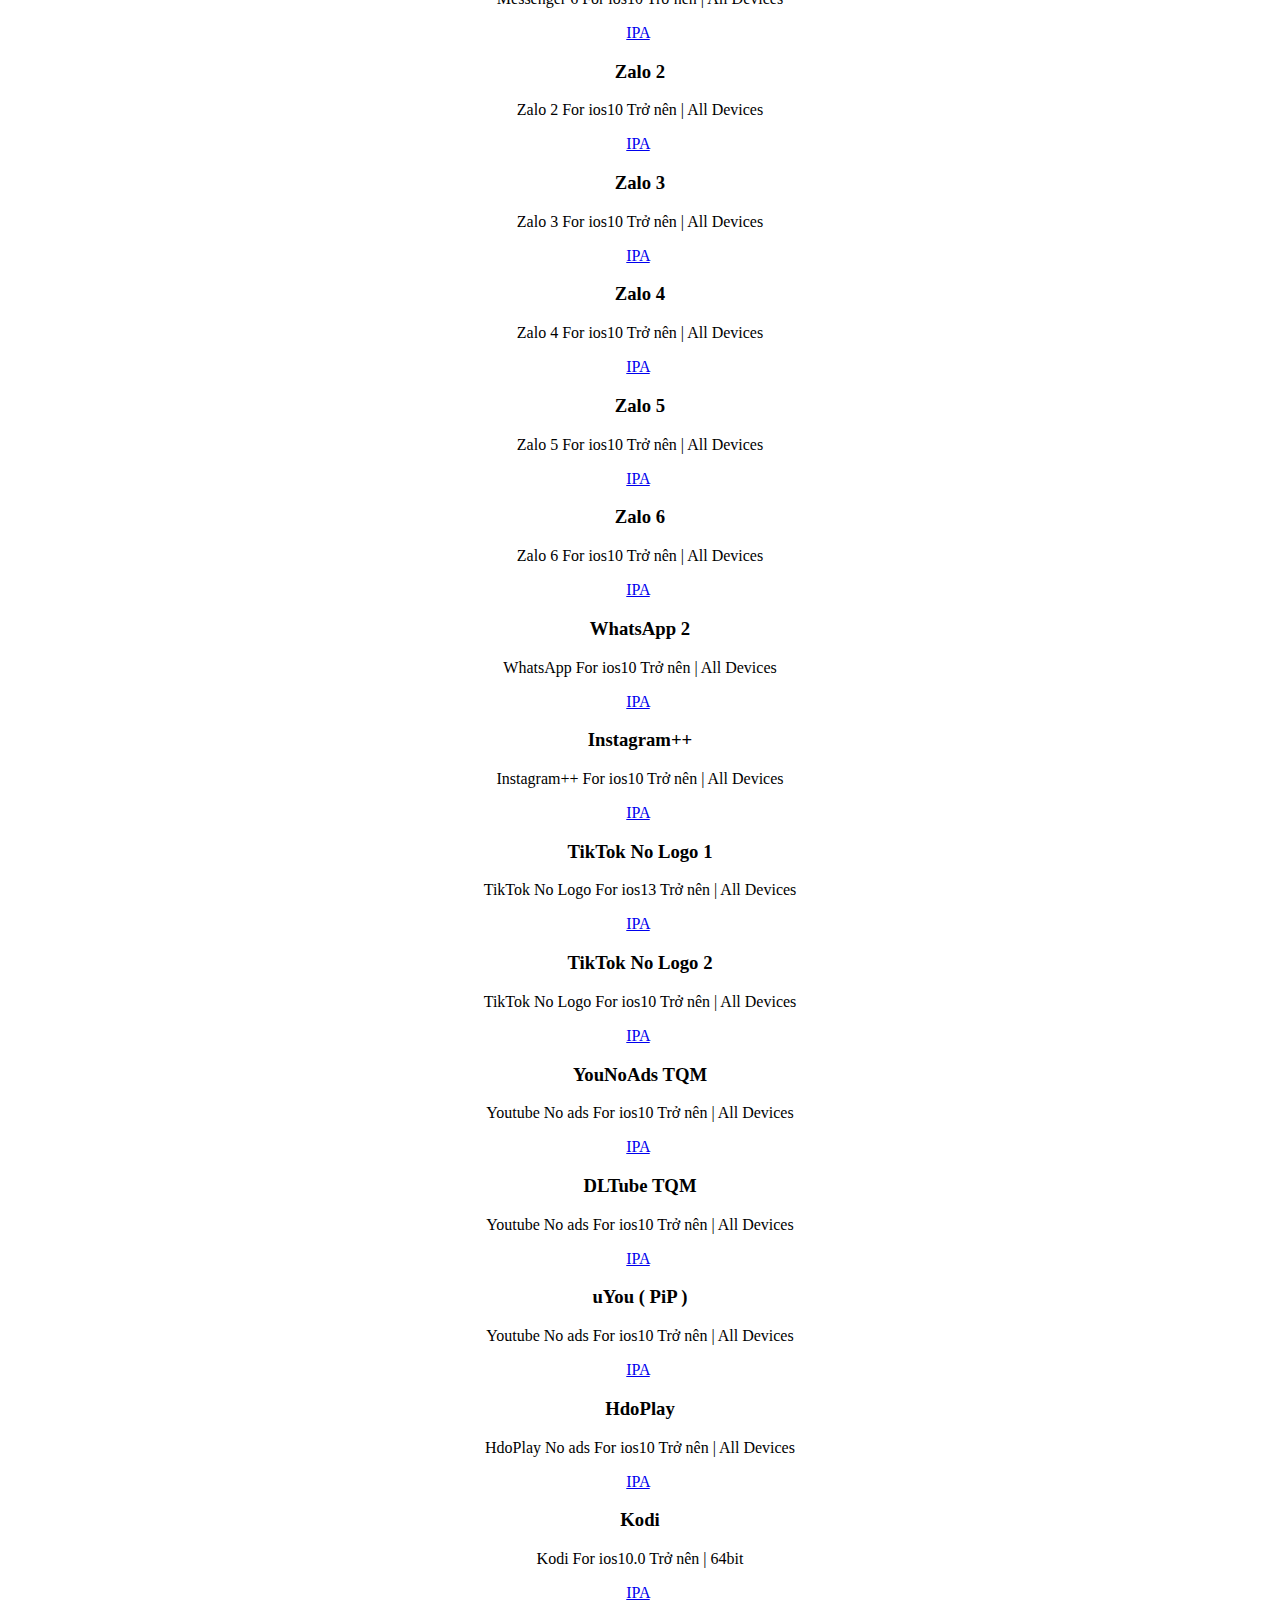
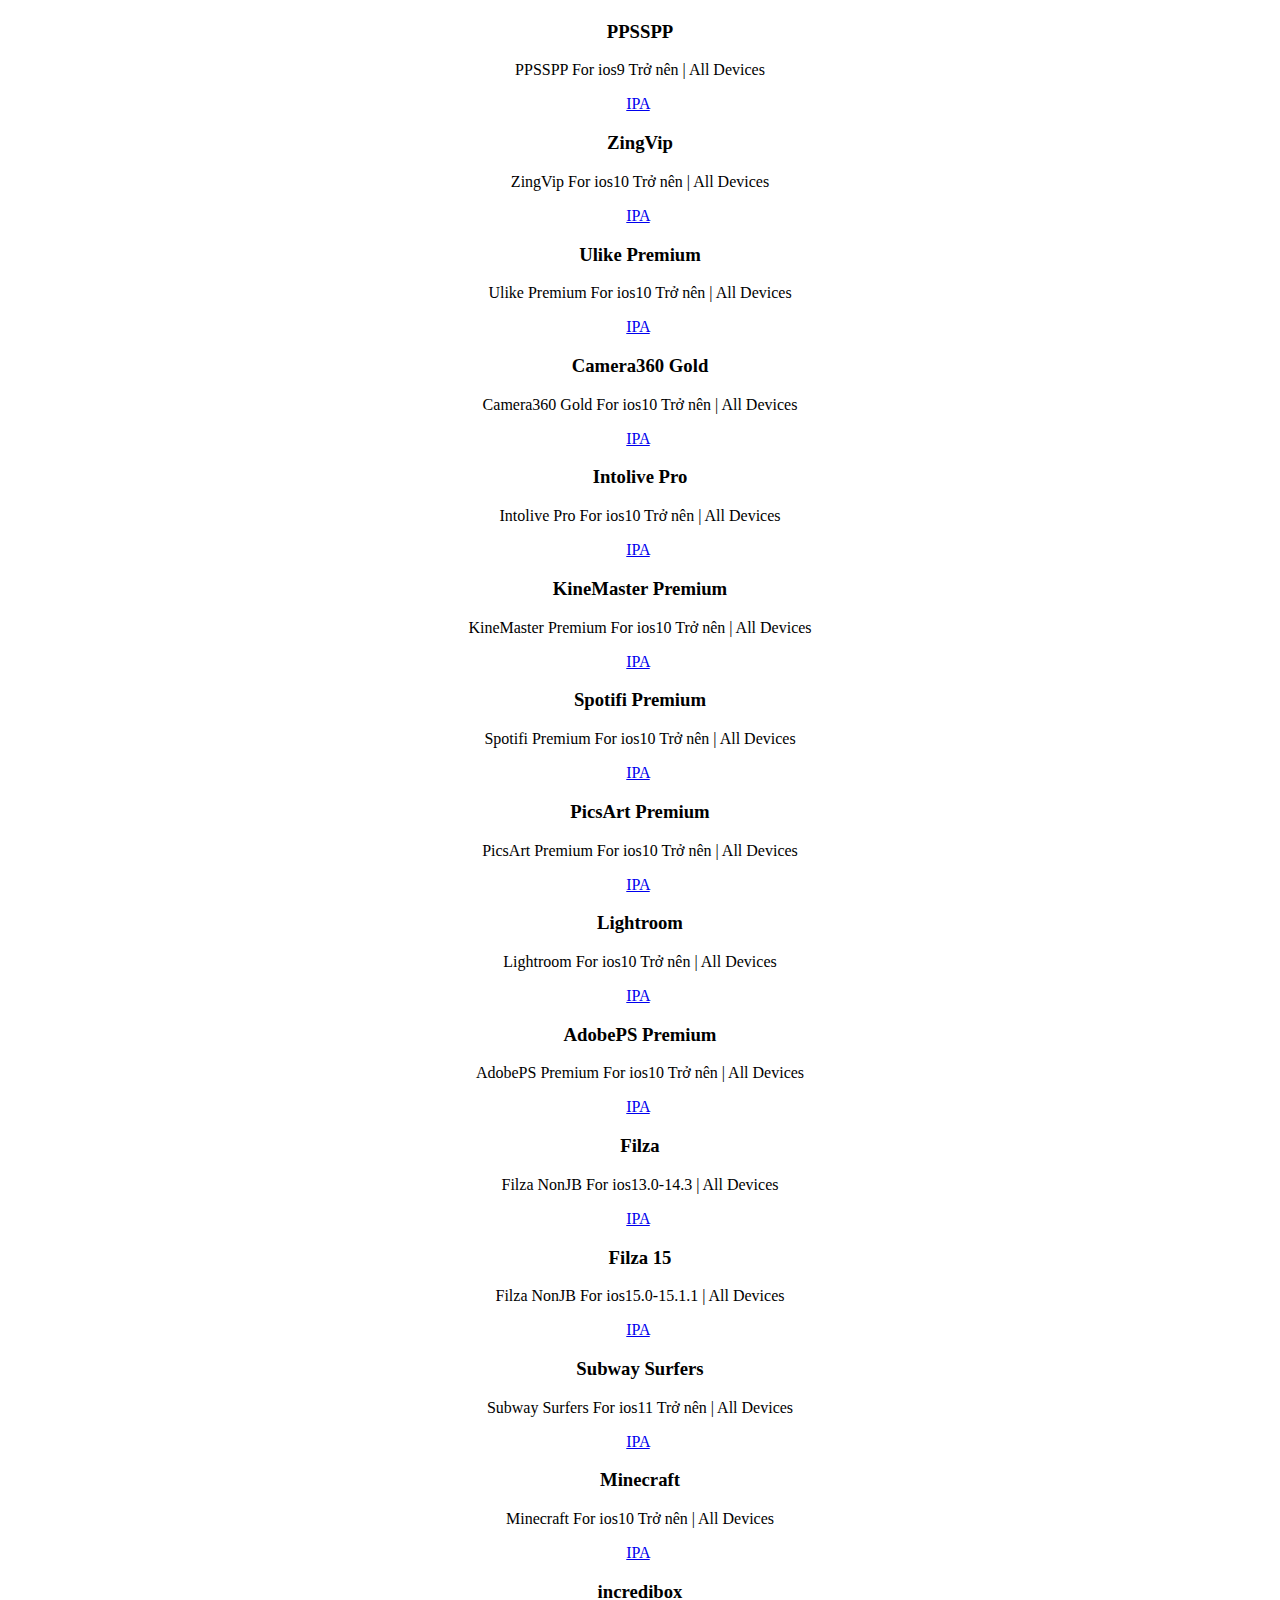
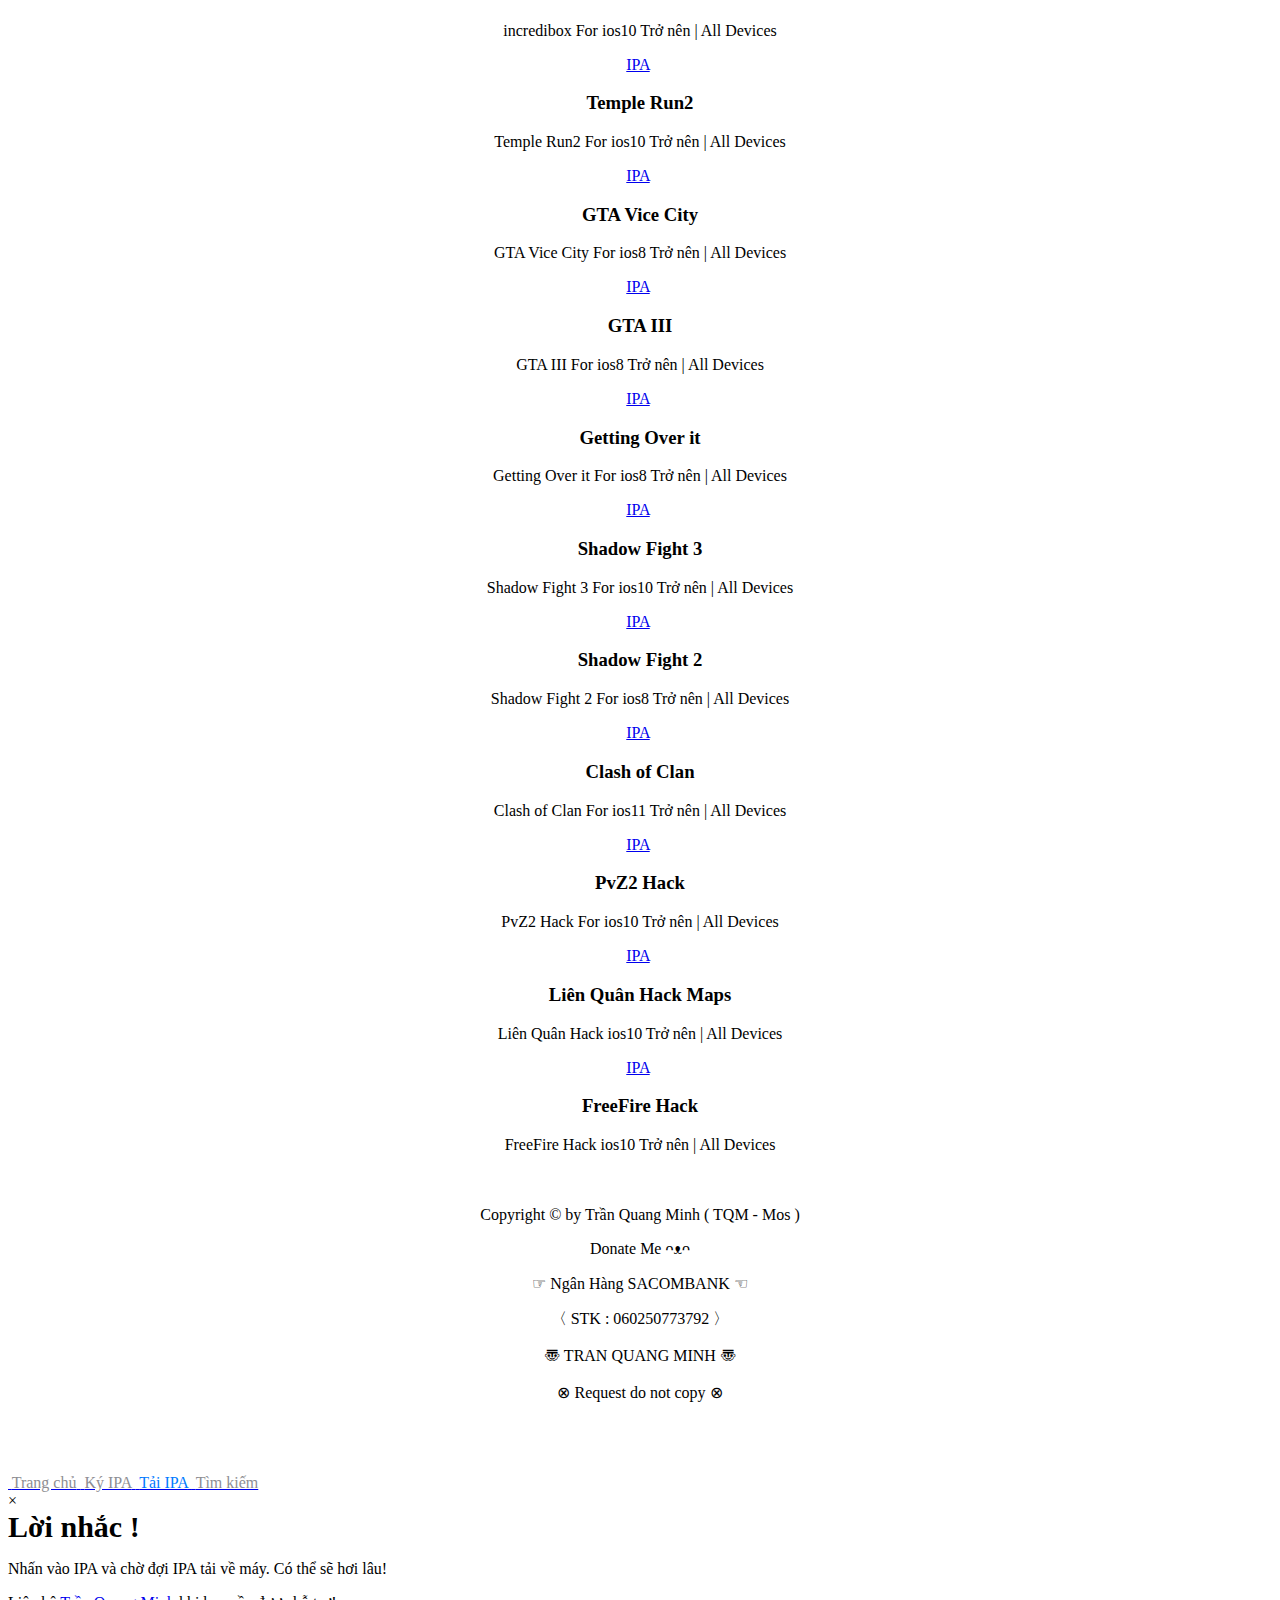
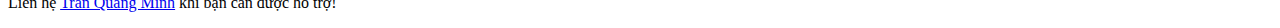
==== commit 9cc166bc: "up" ====
--- a/Tab/IPA.html
+++ b/Tab/IPA.html
@@ -106,7 +106,8 @@
 <h55>• Hỗ trợ lâu dài</h99><br><br>
 <h55>• Cấp lại khi apple thu hồi</h55><br><br>
 <h66>Admin : TRẦN QUANG MINH</h66><br><br>
-<h66>Zalo : 0868.388.373</h66><br><br>
+<h66>Admin : TQM - MOS</h66><br><br>
+<h66>Zalo : 0986.257.097</h66><br><br>
 <a href="https://www.facebook.com/tranquangminh0868388373" target="_blank" class="fa fa-facebook"></a>
 
 <br><br>
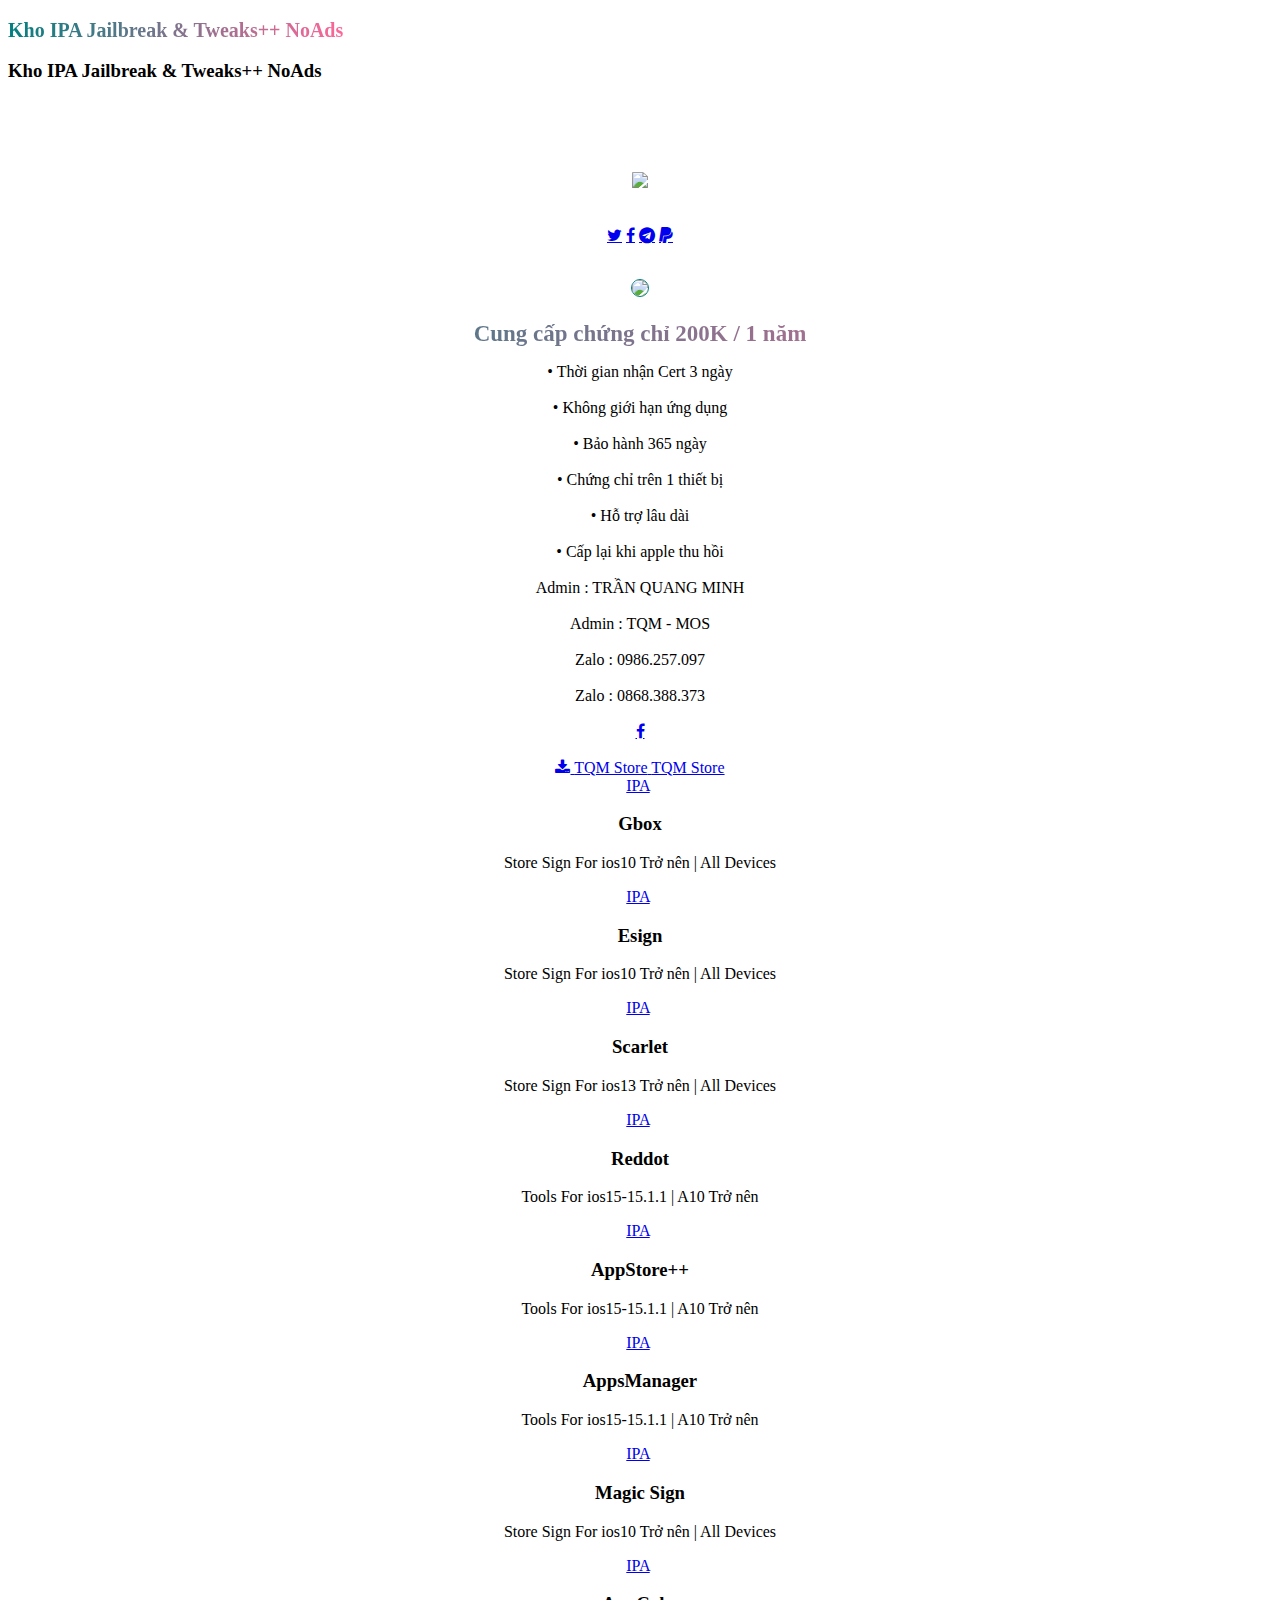
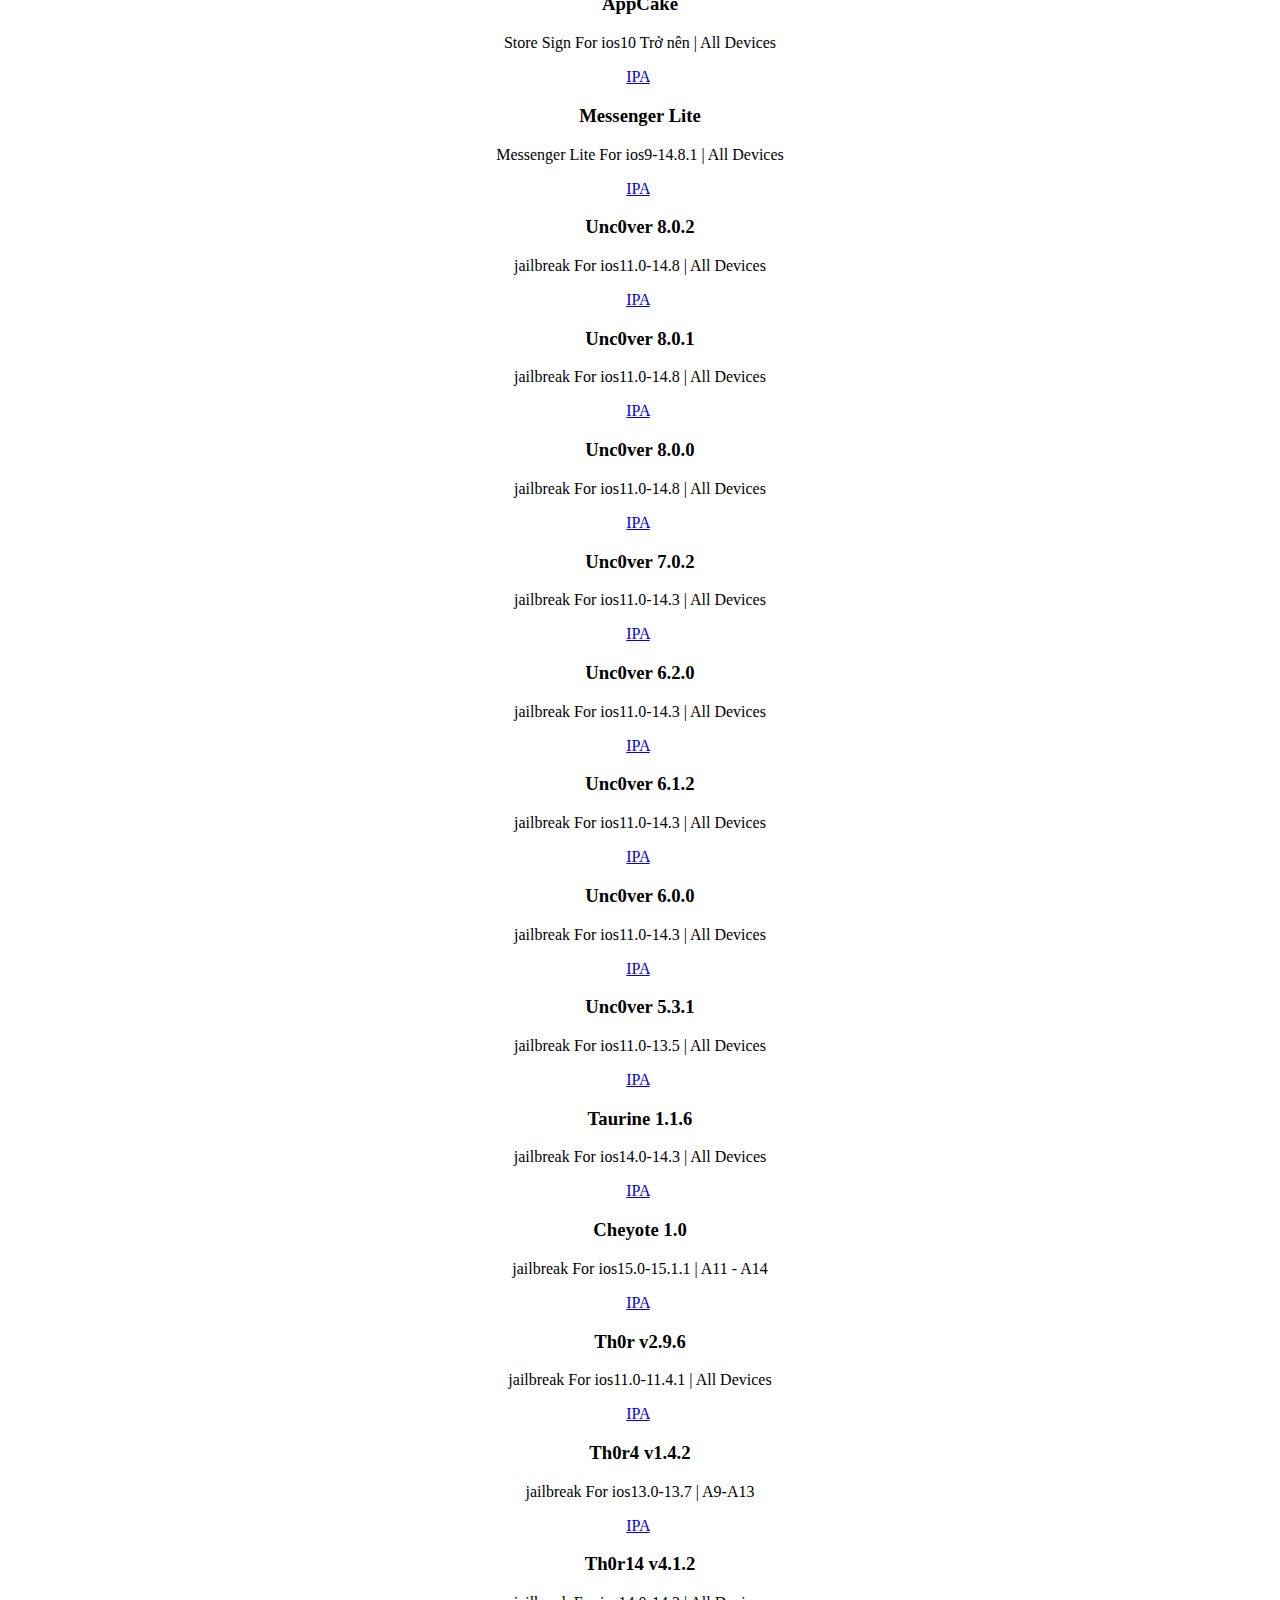
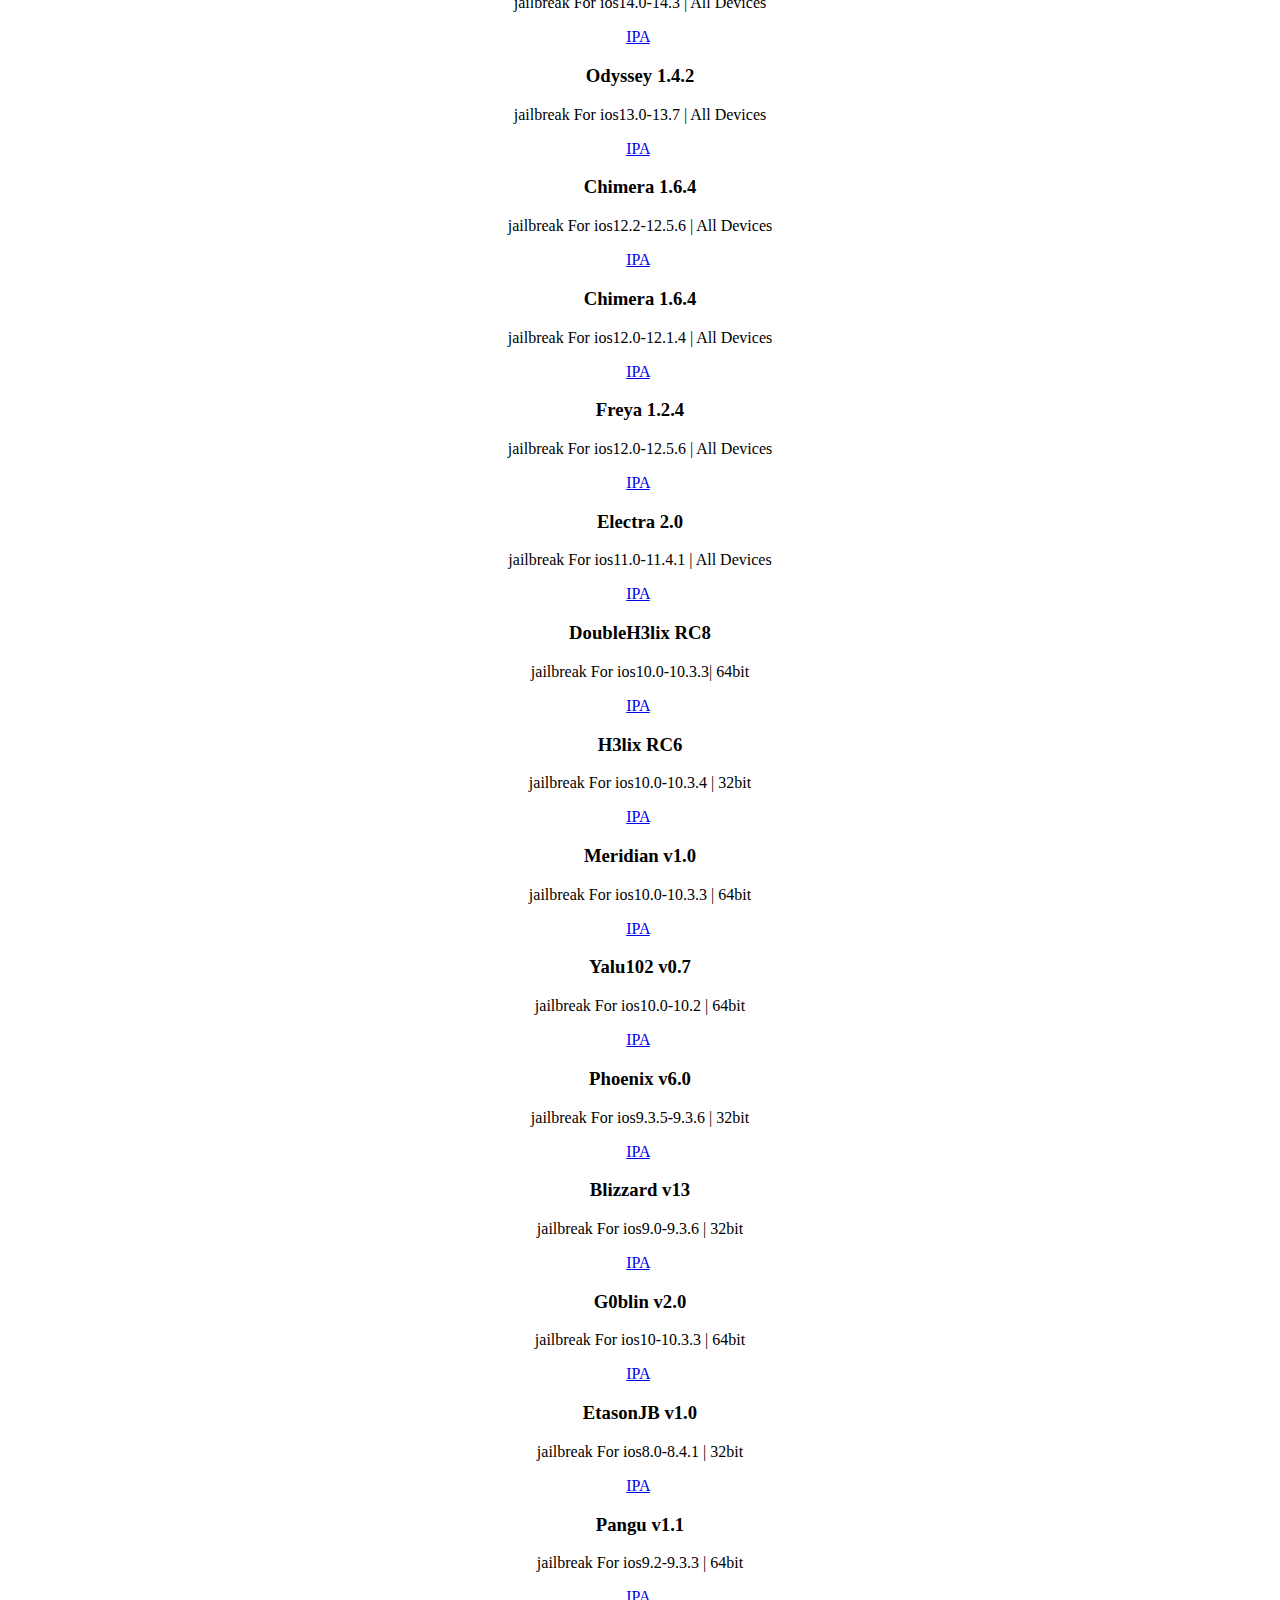
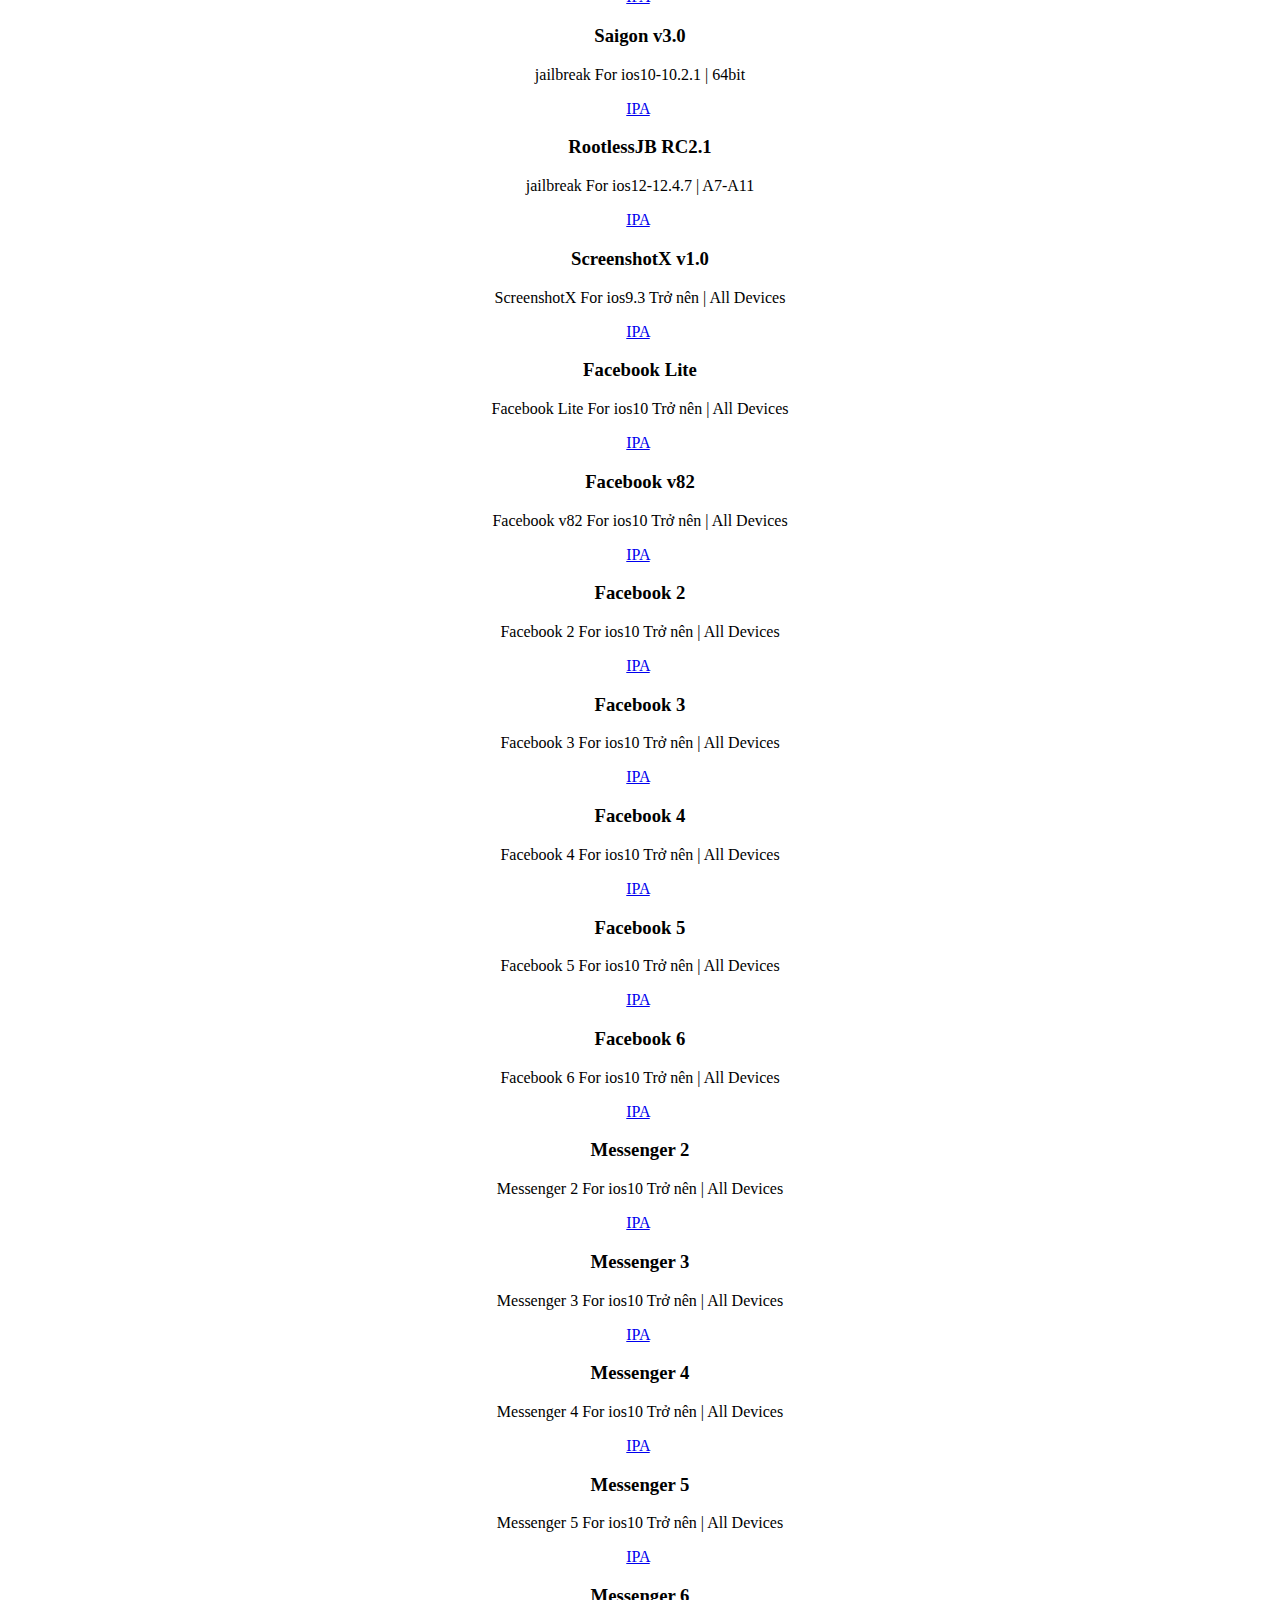
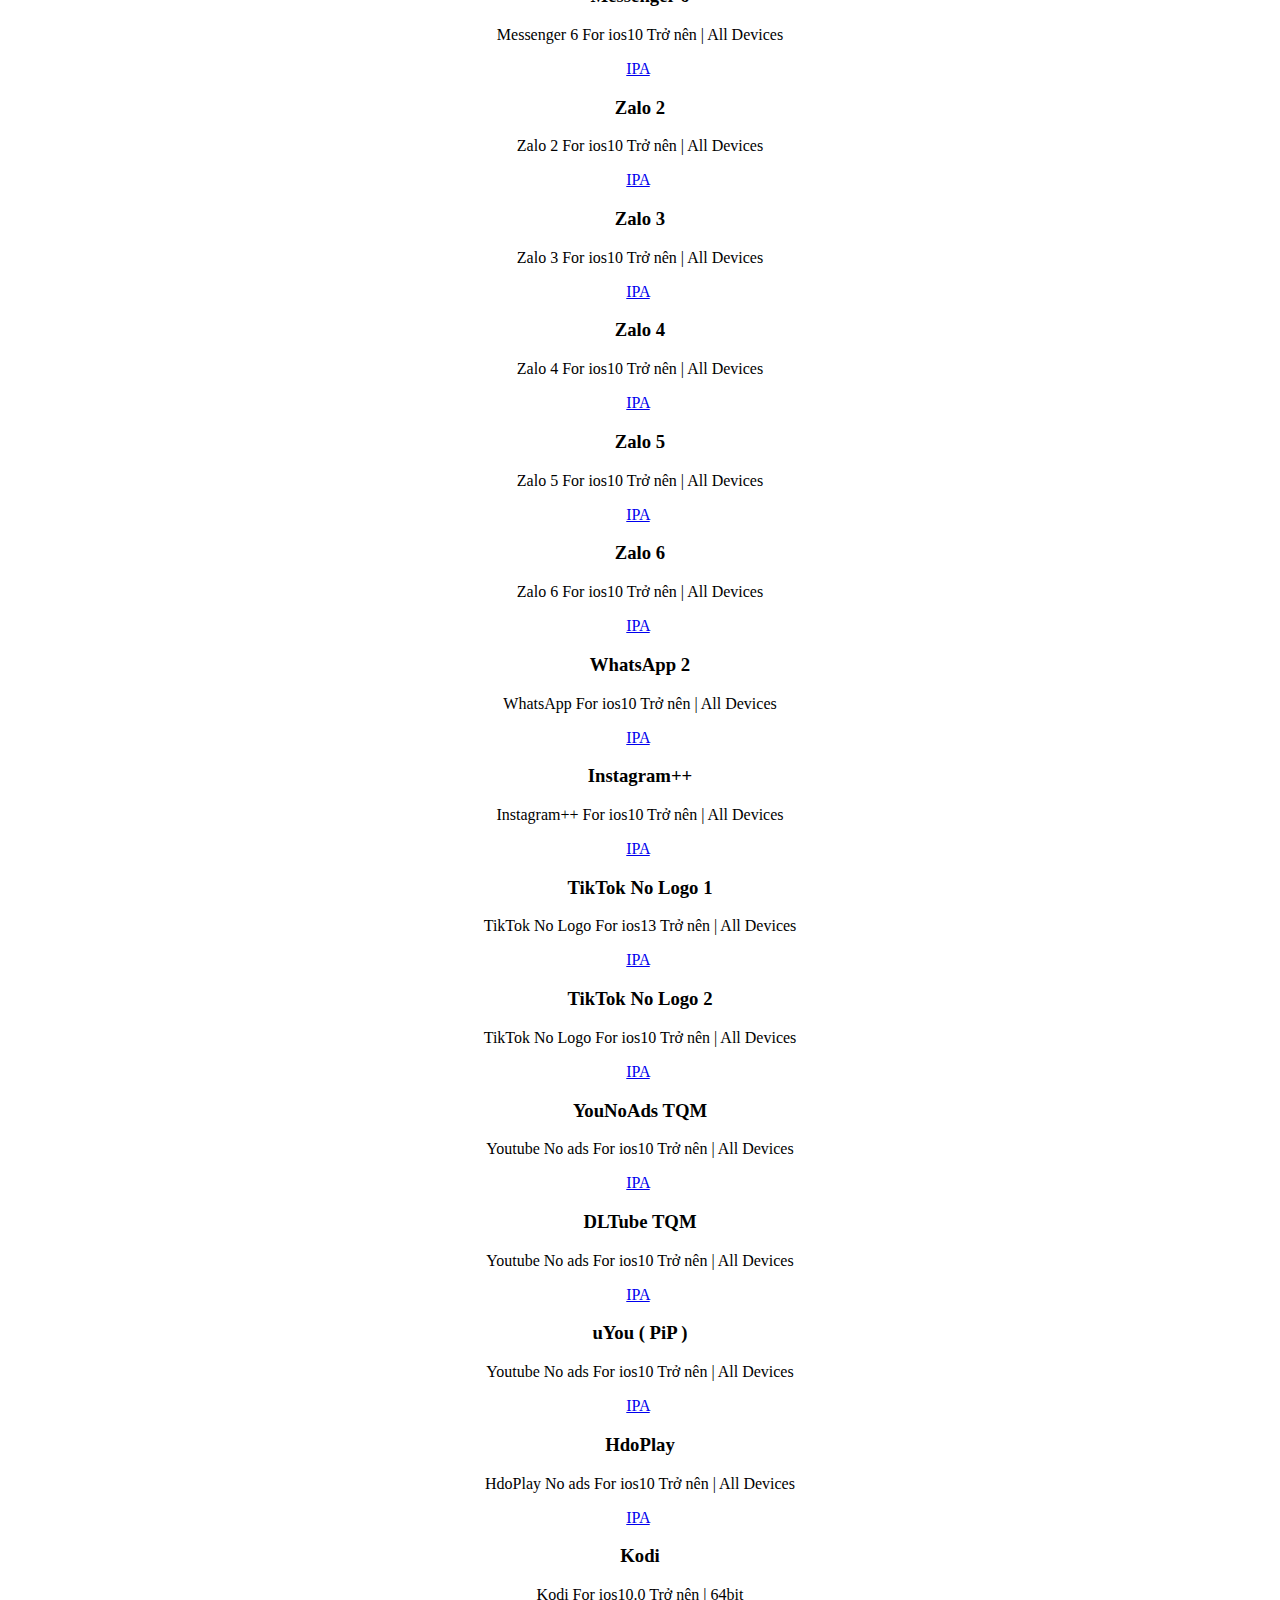
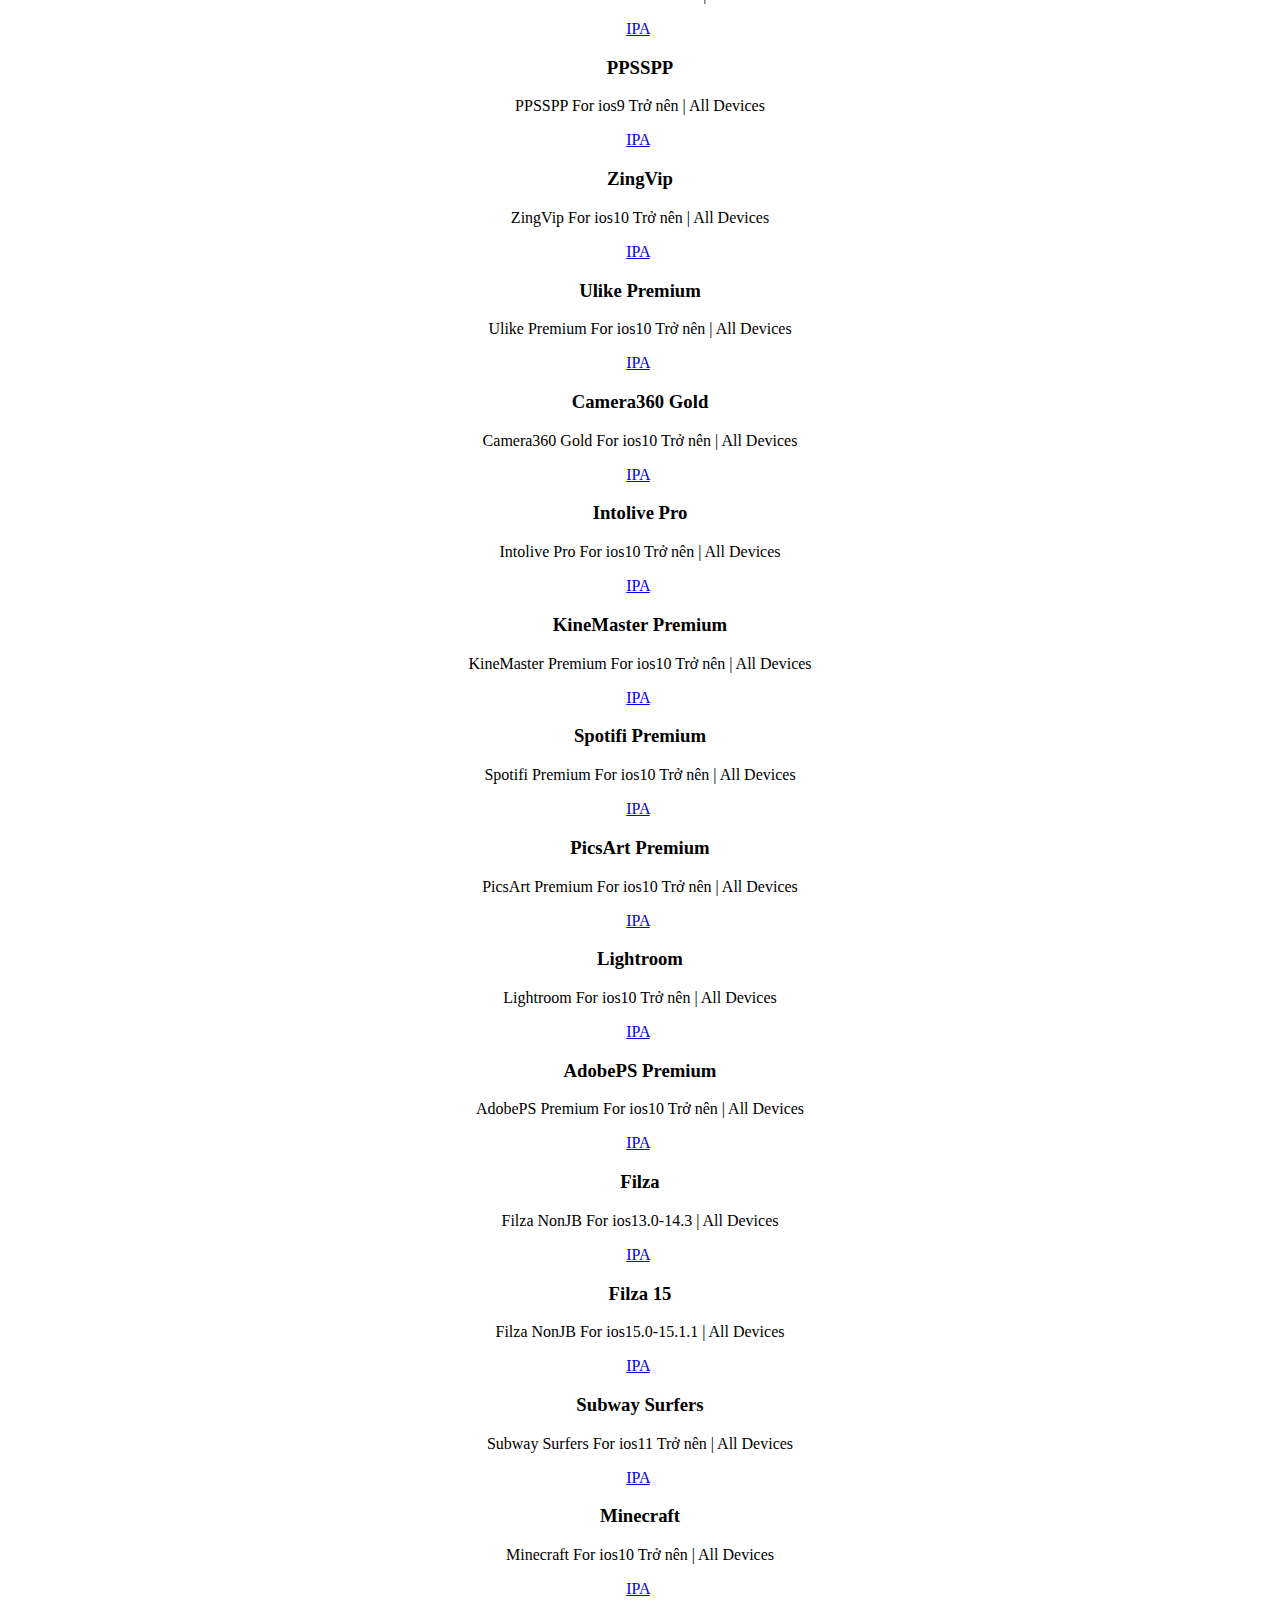
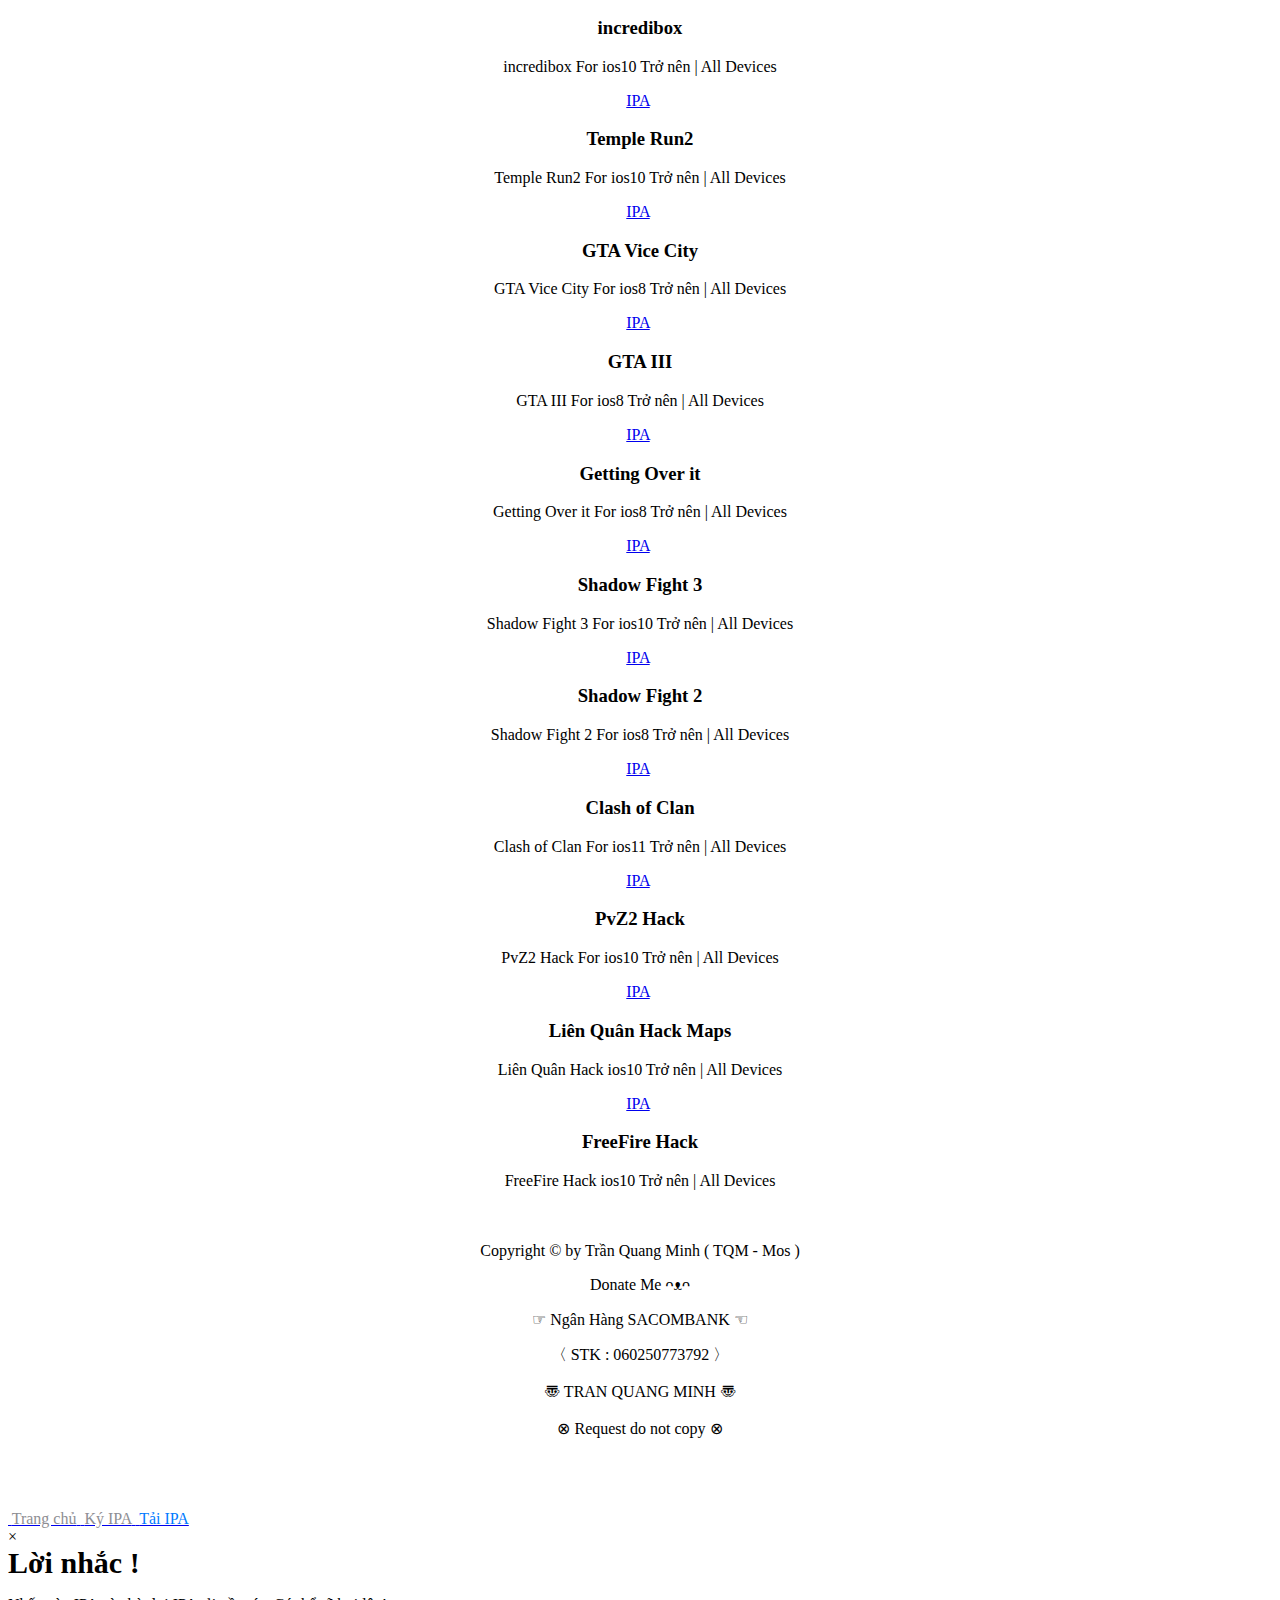
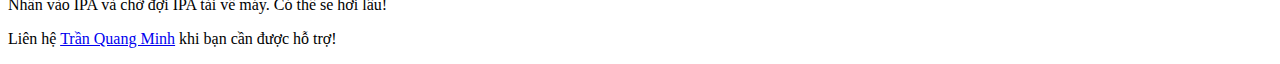
==== commit d62913e2: "up" ====
--- a/Tab/IPA.html
+++ b/Tab/IPA.html
@@ -108,6 +108,7 @@
 <h66>Admin : TRẦN QUANG MINH</h66><br><br>
 <h66>Admin : TQM - MOS</h66><br><br>
 <h66>Zalo : 0986.257.097</h66><br><br>
+<h66>Zalo : 0868.388.373</h66><br><br>
 <a href="https://www.facebook.com/tranquangminh0868388373" target="_blank" class="fa fa-facebook"></a>
 
 <br><br>
@@ -358,7 +359,7 @@
           <embed class="icon" src="../js/img/chimera.png">
           <div class="app-info">
                         <h3>Chimera 1.6.4</h3>
-                        <p>jailbreak For ios12.2-12.5.5 | All Devices</p>
+                        <p>jailbreak For ios12.2-12.5.6 | All Devices</p>
           </div>
         </div>
 
@@ -1067,12 +1068,6 @@
 <embed class="tab1" src="nav/square.png">
     <span class="nav__text" style=" color:#007aff;">Tải IPA</span>
   </a>
-
- 
-  <a href="Search.html" class="nav__link" >
-<embed class="tab1" src="nav/search.png">
-    <span class="nav__text" style=" color:#8e8e93;">Tìm kiếm</span>
-  </a>
 </nav>
 
   </body>
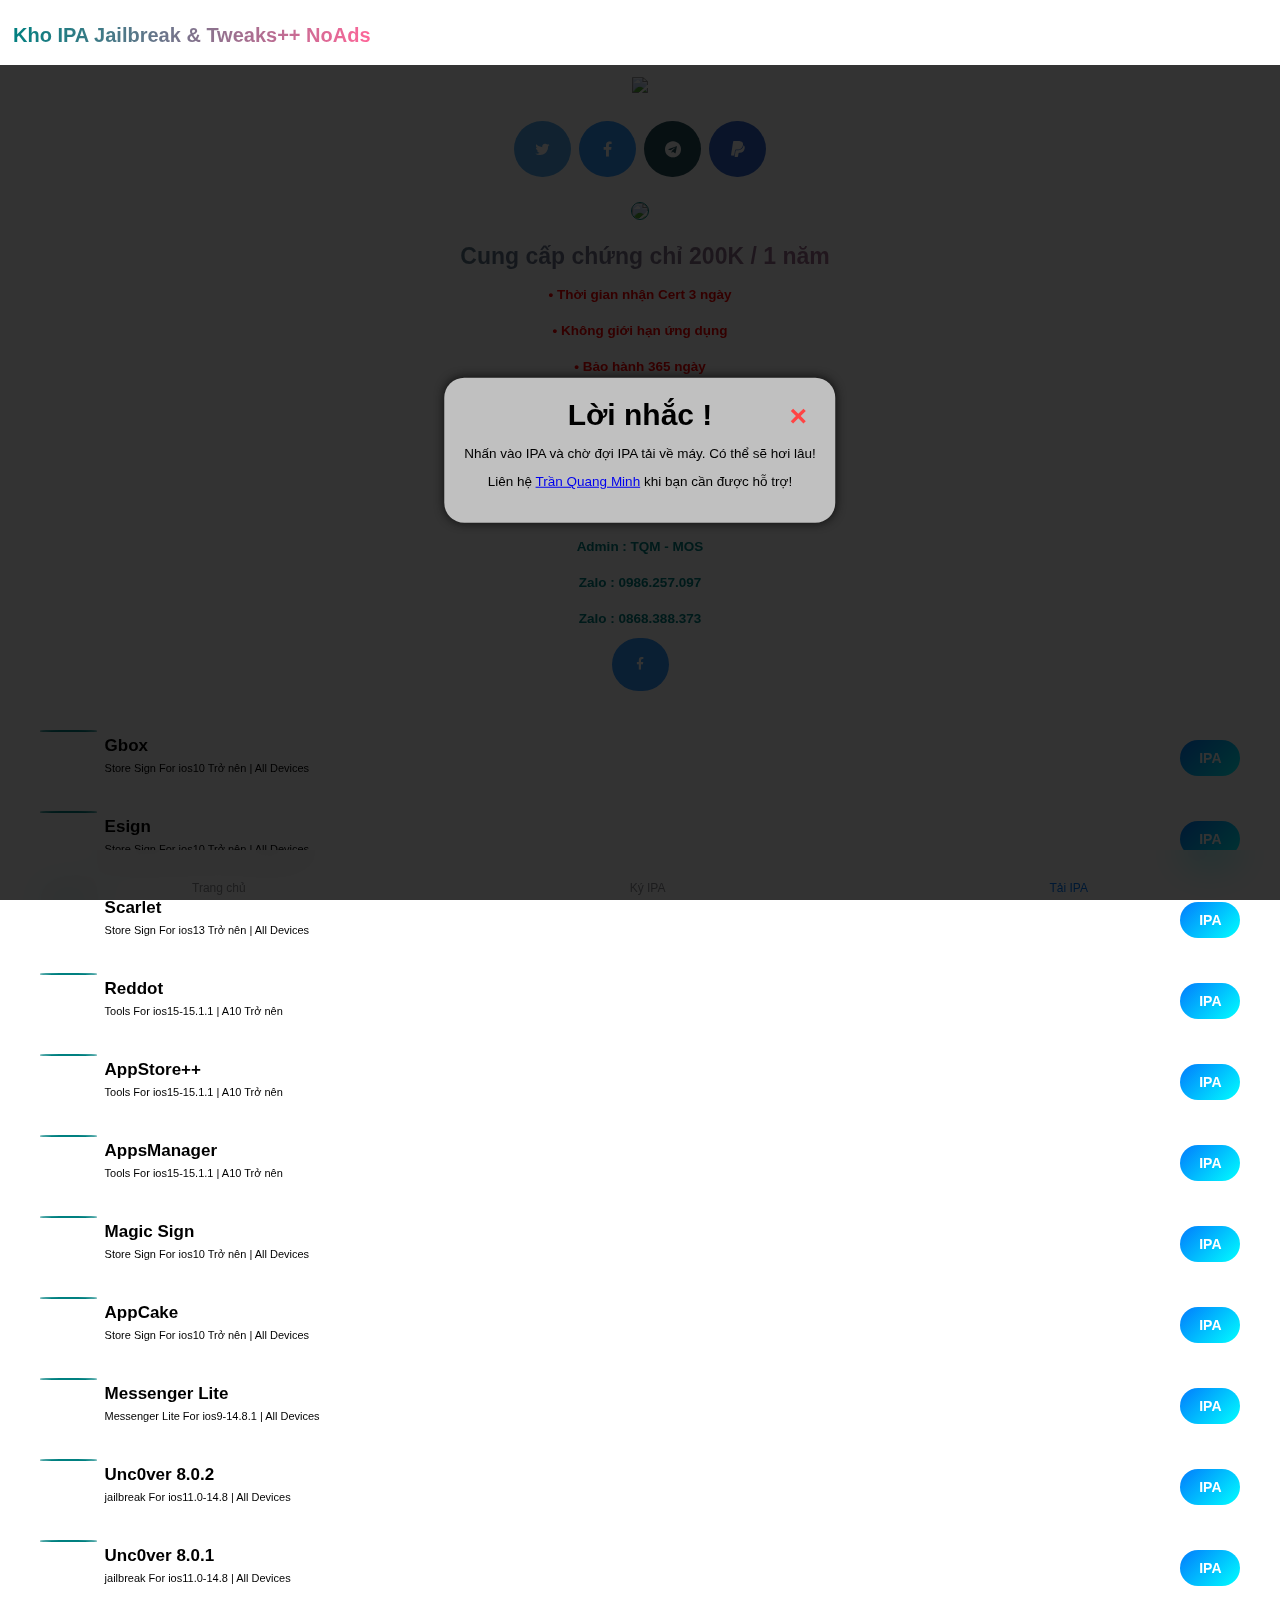
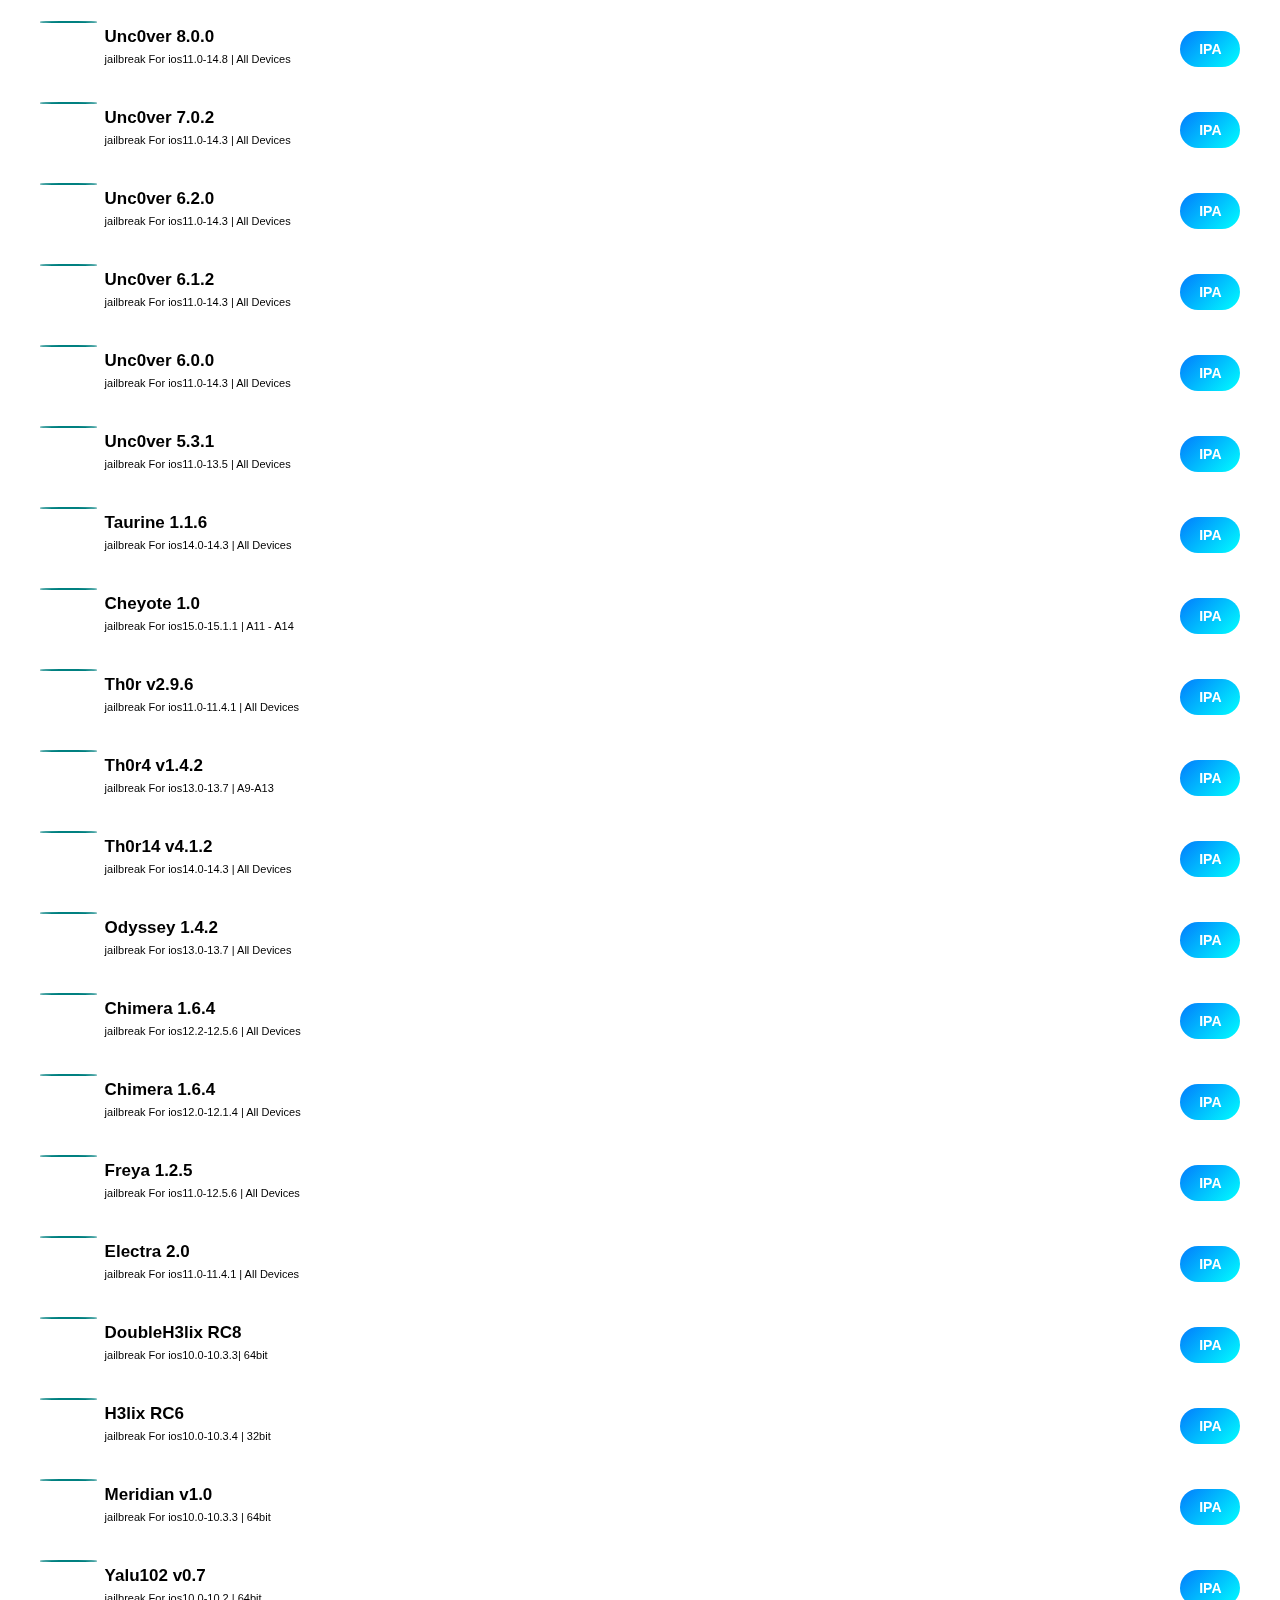
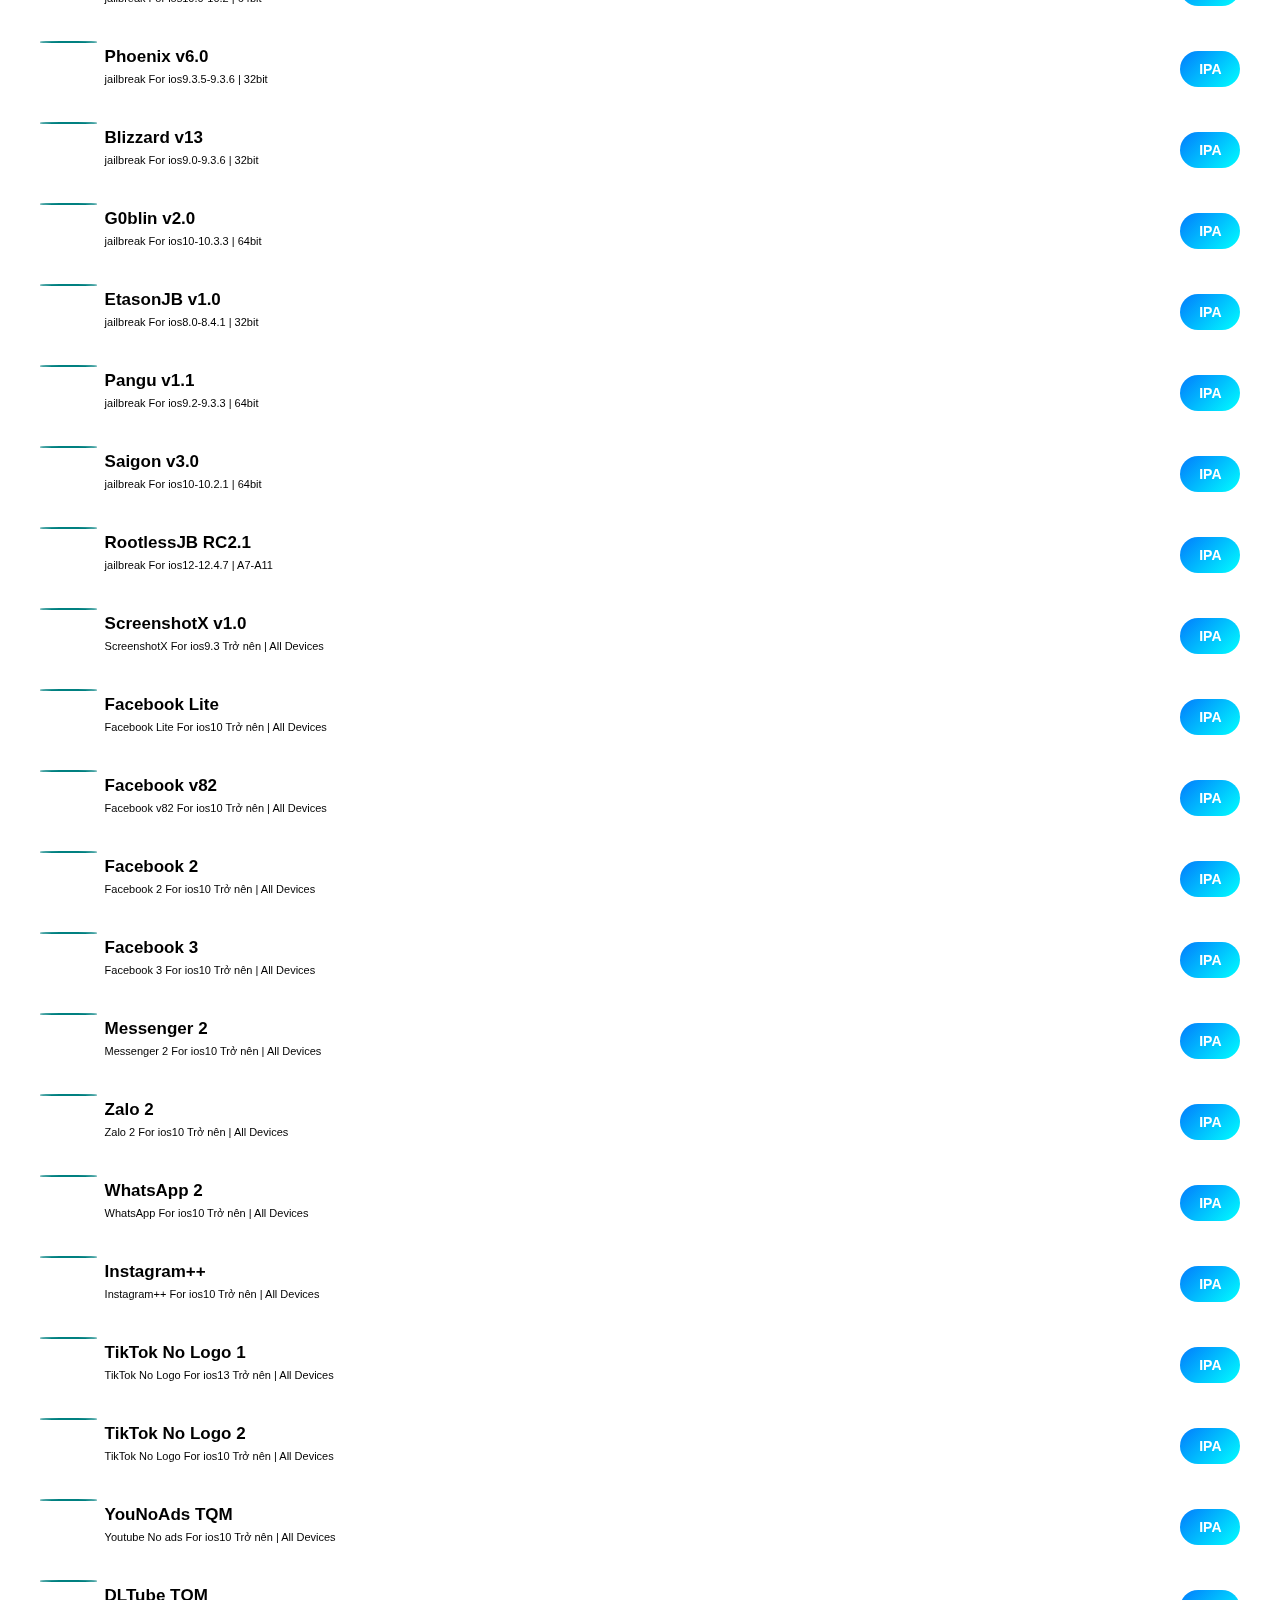
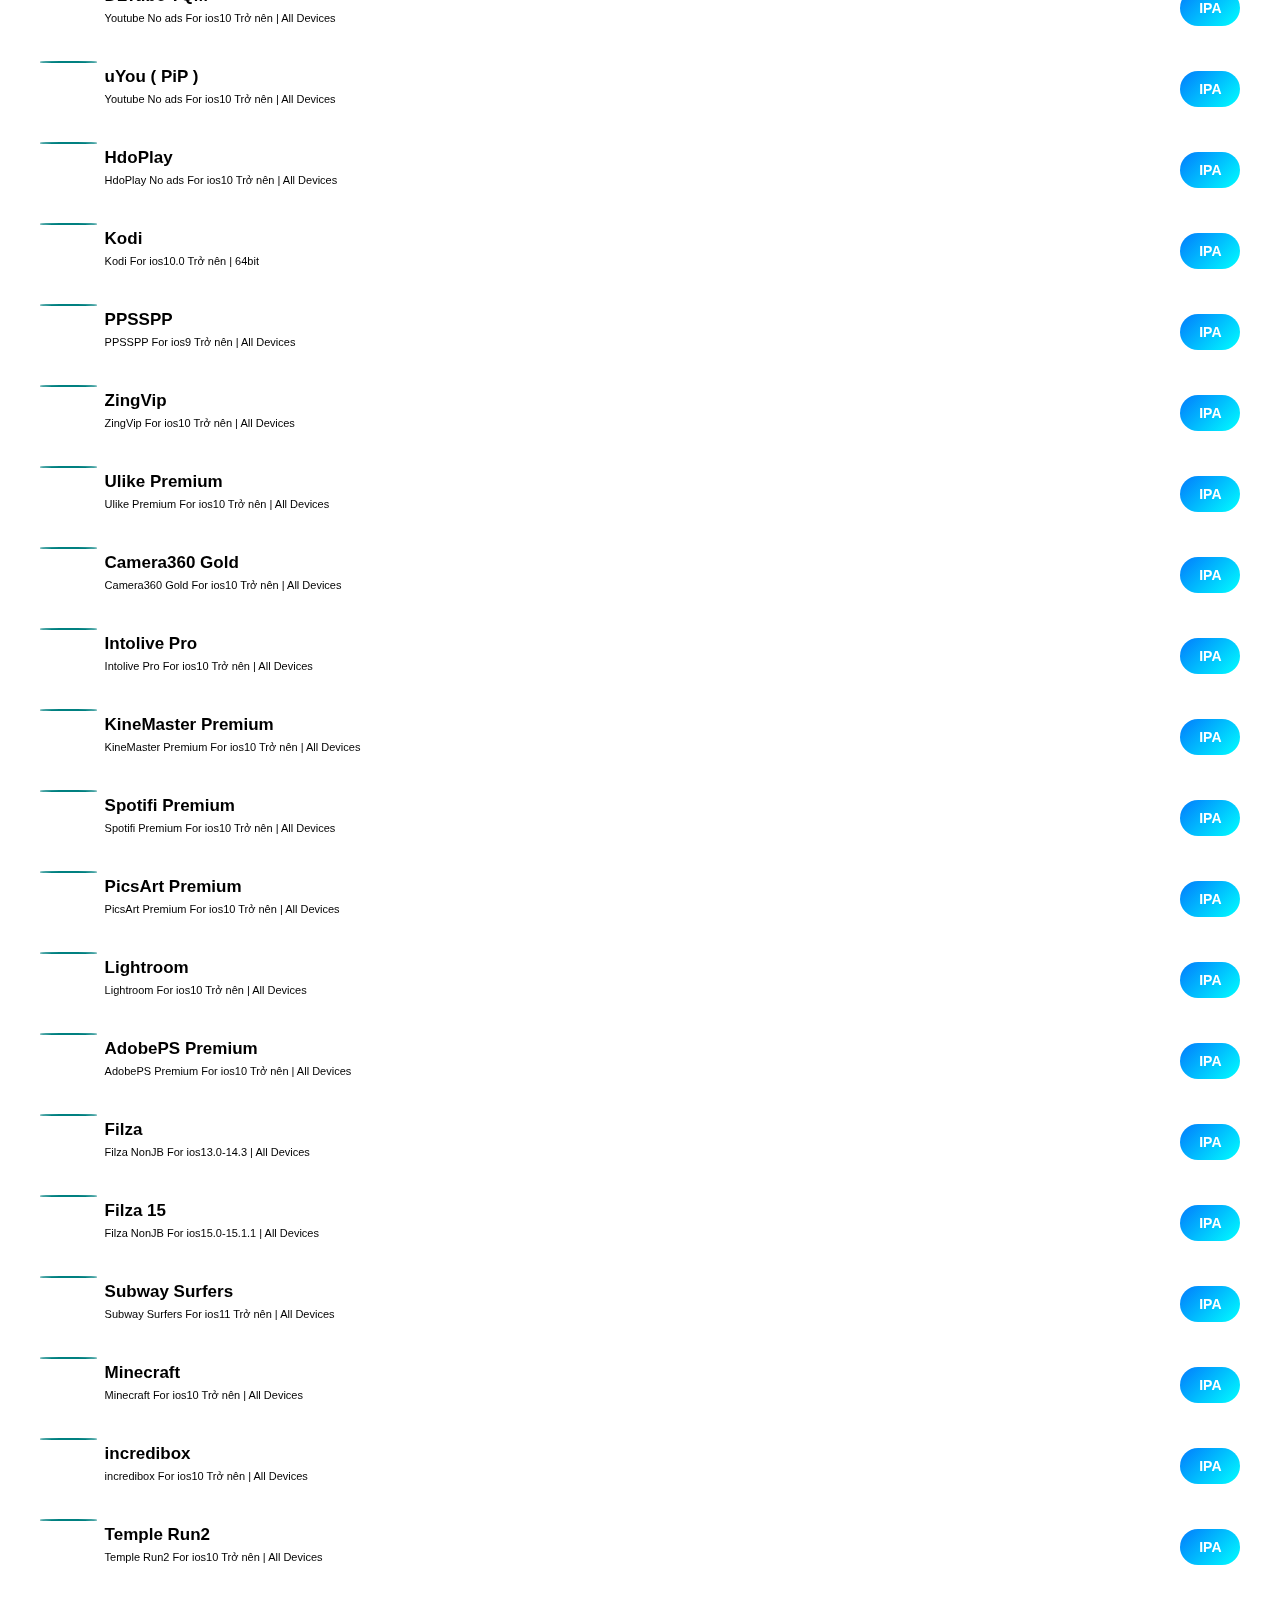
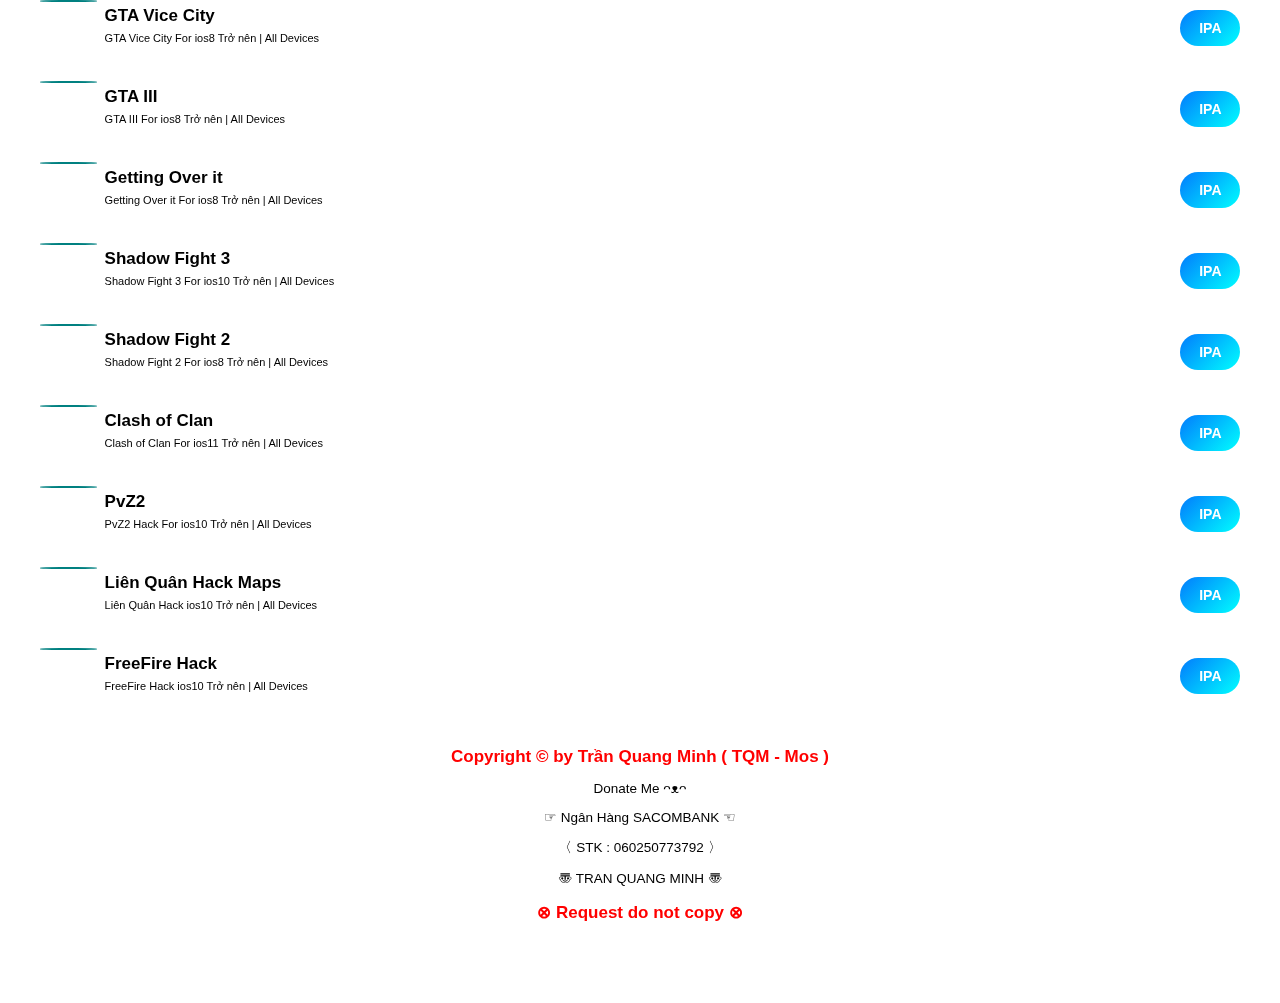
==== commit f3083a36: "up" ====
--- a/Tab/IPA.html
+++ b/Tab/IPA.html
@@ -55,7 +55,7 @@
     <script>
       new Darkmode({
         bottom: '90px',
-        right: '30px',
+        right: '23.5px',
         time: '0.5s',
         label: '🌓'
       }).showWidget();
@@ -113,16 +113,9 @@
 
 <br><br>
 
-<a class="btn-slide2" href="TQMStore.mobileconfig" target="_blank">
-  <span class="circle2"><i class="fa fa-download"></i></span>
-  <span class="title2">TQM Store</span>
-  <span class="title-hover2">TQM Store</span>
-</a>
-</div>
 </center>
 
 <center>
-
 
     <div class="cell">       
        <a class="get-btn" href="https://quangminh388.github.io/ipa/GBox-TQM.ipa" target="itms" >IPA</a>
@@ -133,7 +126,6 @@
           </div>
         </div>
 
-
     <div class="cell">       
        <a class="get-btn" href="https://quangminh388.github.io/ipa/Esign-TQM.ipa" target="itms" >IPA</a>
           <embed class="icon" src="../js/img/esign.png">
@@ -143,7 +135,6 @@
           </div>
         </div>
 
-
     <div class="cell">       
        <a class="get-btn" href="https://quangminh388.github.io/ipa/Scarlet-TQM.ipa" target="itms" >IPA</a>
           <embed class="icon" src="../js/img/scarlet.png">
@@ -153,7 +144,6 @@
           </div>
         </div>
 
-
     <div class="cell">       
        <a class="get-btn" href="https://quangminh388.github.io/ipa/reddot-TQM.ipa" target="itms" >IPA</a>
           <embed class="icon" src="../js/img/reddot.png">
@@ -163,7 +153,6 @@
           </div>
         </div>
 
-
     <div class="cell">       
        <a class="get-btn" href="https://quangminh388.github.io/ipa/appstore-TQM.ipa" target="itms" >IPA</a>
           <embed class="icon" src="../js/img/appstore.png">
@@ -173,7 +162,6 @@
           </div>
         </div>
 
-
     <div class="cell">       
        <a class="get-btn" href="https://quangminh388.github.io/ipa/appsmanager-TQM.ipa" target="itms" >IPA</a>
           <embed class="icon" src="../js/img/appsmanager.png">
@@ -183,7 +171,6 @@
           </div>
         </div>
 
-
     <div class="cell">       
        <a class="get-btn" href="https://quangminh388.github.io/ipa/MagicSign-TQM.ipa" target="itms" >IPA</a>
           <embed class="icon" src="../js/img/magicsign.png">
@@ -193,7 +180,6 @@
           </div>
         </div>
 
-
     <div class="cell">       
        <a class="get-btn" href="https://quangminh388.github.io/ipa/AppCake-TQM.ipa" target="itms" >IPA</a>
           <embed class="icon" src="../js/img/appcake.png">
@@ -203,7 +189,6 @@
           </div>
         </div>
 
-
     <div class="cell">       
        <a class="get-btn" href="https://quangminh388.github.io/ipa/messegen-TQM.ipa" target="itms" >IPA</a>
           <embed class="icon" src="../js/img/messlite.png">
@@ -213,7 +198,6 @@
           </div>
         </div>
 
-
     <div class="cell">       
        <a class="get-btn" href="https://quangminh388.github.io/ipa/unc0ver802-TQM.ipa" target="itms" >IPA</a>
           <embed class="icon" src="../js/img/unc0ver.png">
@@ -223,7 +207,6 @@
           </div>
         </div>
 
-
     <div class="cell">       
        <a class="get-btn" href="https://quangminh388.github.io/ipa/unc0ver801-TQM.ipa" target="itms" >IPA</a>
           <embed class="icon" src="../js/img/unc0ver.png">
@@ -233,7 +216,6 @@
           </div>
         </div>
 
-
     <div class="cell">       
        <a class="get-btn" href="https://quangminh388.github.io/ipa/unc0ver800-TQM.ipa" target="itms" >IPA</a>
           <embed class="icon" src="../js/img/unc0ver.png">
@@ -243,7 +225,6 @@
           </div>
         </div>
 
-
     <div class="cell">       
        <a class="get-btn" href="https://quangminh388.github.io/ipa/unc0ver702-TQM.ipa" target="itms" >IPA</a>
           <embed class="icon" src="../js/img/unc0ver.png">
@@ -253,7 +234,6 @@
           </div>
         </div>
 
-
     <div class="cell">       
        <a class="get-btn" href="https://quangminh388.github.io/ipa/unc0ver620-TQM.ipa" target="itms" >IPA</a>
           <embed class="icon" src="../js/img/unc0ver.png">
@@ -263,7 +243,6 @@
           </div>
         </div>
 
-
     <div class="cell">       
        <a class="get-btn" href="https://quangminh388.github.io/ipa/unc0ver612-TQM.ipa" target="itms" >IPA</a>
           <embed class="icon" src="../js/img/unc0ver.png">
@@ -273,7 +252,6 @@
           </div>
         </div>
 
-
     <div class="cell">       
        <a class="get-btn" href="https://quangminh388.github.io/ipa/unc0ver600-TQM.ipa" target="itms" >IPA</a>
           <embed class="icon" src="../js/img/unc0ver.png">
@@ -283,7 +261,6 @@
           </div>
         </div>
 
-
     <div class="cell">       
        <a class="get-btn" href="https://quangminh388.github.io/ipa/unc0ver531-TQM.ipa" target="itms" >IPA</a>
           <embed class="icon" src="../js/img/unc0ver.png">
@@ -293,7 +270,6 @@
           </div>
         </div>
 
-
     <div class="cell">       
        <a class="get-btn" href="https://quangminh388.github.io/ipa/Taurine-TQM.ipa" target="itms" >IPA</a>
           <embed class="icon" src="../js/img/ta.png">
@@ -303,7 +279,6 @@
           </div>
         </div>
 
-
     <div class="cell">       
        <a class="get-btn" href="https://quangminh388.github.io/ipa/Cheyote-TQM.ipa" target="itms" >IPA</a>
           <embed class="icon" src="../js/img/cheyote.png">
@@ -313,7 +288,6 @@
           </div>
         </div>
 
-
     <div class="cell">       
        <a class="get-btn" href="https://quangminh388.github.io/ipa/Th0r-TQM.ipa" target="itms" >IPA</a>
           <embed class="icon" src="../js/img/thor.png">
@@ -323,7 +297,6 @@
           </div>
         </div>
 
-
     <div class="cell">       
        <a class="get-btn" href="https://quangminh388.github.io/ipa/Th0r4-TQM.ipa" target="itms" >IPA</a>
           <embed class="icon" src="../js/img/th0r.png">
@@ -333,7 +306,6 @@
           </div>
         </div>
 
-
     <div class="cell">       
        <a class="get-btn" href="https://quangminh388.github.io/ipa/Th0r14-TQM.ipa" target="itms" >IPA</a>
           <embed class="icon" src="../js/img/th0r.png">
@@ -343,7 +315,6 @@
           </div>
         </div>
 
-
     <div class="cell">       
        <a class="get-btn" href="https://quangminh388.github.io/ipa/Odyssey-TQM.ipa" target="itms" >IPA</a>
           <embed class="icon" src="../js/img/ody.png">
@@ -353,7 +324,6 @@
           </div>
         </div>
 
-
     <div class="cell">       
        <a class="get-btn" href="https://quangminh388.github.io/ipa/chimera-TQM.ipa" target="itms" >IPA</a>
           <embed class="icon" src="../js/img/chimera.png">
@@ -363,7 +333,6 @@
           </div>
         </div>
 
-
     <div class="cell">       
        <a class="get-btn" href="https://quangminh388.github.io/ipa/chimera12-TQM.ipa" target="itms" >IPA</a>
           <embed class="icon" src="../js/img/chimera.png">
@@ -372,17 +341,15 @@
                         <p>jailbreak For ios12.0-12.1.4 | All Devices</p>
           </div>
         </div>
-
 
      <div class="cell">       
        <a class="get-btn" href="https://quangminh388.github.io/ipa/Freya-TQM.ipa" target="itms" >IPA</a>
           <embed class="icon" src="../js/img/freya.png">
           <div class="app-info">
-                        <h3>Freya 1.2.4</h3>
-                        <p>jailbreak For ios12.0-12.5.6 | All Devices</p>
-          </div>
-        </div>
-
+                        <h3>Freya 1.2.5</h3>
+                        <p>jailbreak For ios11.0-12.5.6 | All Devices</p>
+          </div>
+        </div>
 
     <div class="cell">       
        <a class="get-btn" href="https://quangminh388.github.io/ipa/Electra-TQM.ipa" target="itms" >IPA</a>
@@ -393,7 +360,6 @@
           </div>
         </div>
 
-
     <div class="cell">       
        <a class="get-btn" href="https://quangminh388.github.io/ipa/doubleH3lix-TQM.ipa" target="itms" >IPA</a>
           <embed class="icon" src="../js/img/doubleH3lix.png">
@@ -403,7 +369,6 @@
           </div>
         </div>
 
-
     <div class="cell">       
        <a class="get-btn" href="https://quangminh388.github.io/ipa/h3lix-TQM.ipa" target="itms" >IPA</a>
           <embed class="icon" src="../js/img/h3lix.png">
@@ -413,7 +378,6 @@
           </div>
         </div>
 
-
     <div class="cell">       
        <a class="get-btn" href="https://quangminh388.github.io/ipa/Meridian-TQM.ipa" target="itms" >IPA</a>
           <embed class="icon" src="../js/img/Meridian.png">
@@ -423,7 +387,6 @@
           </div>
         </div>
 
-
     <div class="cell">       
        <a class="get-btn" href="https://quangminh388.github.io/ipa/yalu102-TQM.ipa" target="itms" >IPA</a>
           <embed class="icon" src="../js/img/yalu102.png">
@@ -433,7 +396,6 @@
           </div>
         </div>
 
-
     <div class="cell">       
        <a class="get-btn" href="https://quangminh388.github.io/ipa/phoenix-TQM.ipa" target="itms" >IPA</a>
           <embed class="icon" src="../js/img/phoenix.png">
@@ -443,7 +405,6 @@
           </div>
         </div>
 
-
     <div class="cell">       
        <a class="get-btn" href="https://quangminh388.github.io/ipa/Blizzard-TQM.ipa" target="itms" >IPA</a>
           <embed class="icon" src="../js/img/blizz.png">
@@ -453,7 +414,6 @@
           </div>
         </div>
 
-
     <div class="cell">       
        <a class="get-btn" href="https://quangminh388.github.io/ipa/g0blin-TQM.ipa" target="itms" >IPA</a>
           <embed class="icon" src="../js/img/goblin.png">
@@ -463,7 +423,6 @@
           </div>
         </div>
 
-
     <div class="cell">       
        <a class="get-btn" href="https://quangminh388.github.io/ipa/EtasonJB-TQM.ipa" target="itms" >IPA</a>
           <embed class="icon" src="../js/img/etason.png">
@@ -473,7 +432,6 @@
           </div>
         </div>
 
-
     <div class="cell">       
        <a class="get-btn" href="https://quangminh388.github.io/ipa/Pangu-TQM.ipa" target="itms" >IPA</a>
           <embed class="icon" src="../js/img/pangu.png">
@@ -483,7 +441,6 @@
           </div>
         </div>
 
-
     <div class="cell">       
        <a class="get-btn" href="https://quangminh388.github.io/ipa/SaiGonJB-TQM.ipa" target="itms" >IPA</a>
           <embed class="icon" src="../js/img/saigon.png">
@@ -493,7 +450,6 @@
           </div>
         </div>
 
-
     <div class="cell">       
        <a class="get-btn" href="https://quangminh388.github.io/ipa/rootlessJB4-TQM.ipa" target="itms" >IPA</a>
           <embed class="icon" src="../js/img/rootless.png">
@@ -503,7 +459,6 @@
           </div>
         </div>
 
-
     <div class="cell">       
        <a class="get-btn" href="https://quangminh388.github.io/ipa/ScreenshotX-TQM.ipa" target="itms" >IPA</a>
           <embed class="icon" src="../js/img/ScreenshotX.png">
@@ -513,7 +468,6 @@
           </div>
         </div>
 
-
     <div class="cell">       
        <a class="get-btn" href="https://quangminh388.github.io/ipa/FaceLite-TQM.ipa" target="itms" >IPA</a>
           <embed class="icon" src="../js/img/lite.png">
@@ -523,7 +477,6 @@
           </div>
         </div>
 
-
     <div class="cell">       
        <a class="get-btn" href="https://archive.org/download/facebook-82-tqm/Facebook82-TQM.ipa" target="itms" >IPA</a>
           <embed class="icon" src="../js/img/fb82.png">
@@ -533,7 +486,6 @@
           </div>
         </div>
 
-
     <div class="cell">       
        <a class="get-btn" href="https://archive.org/download/facebook-2-tqm/Facebook2-TQM.ipa" target="itms" >IPA</a>
           <embed class="icon" src="../js/img/fb.png">
@@ -543,7 +495,6 @@
           </div>
         </div>
 
-
     <div class="cell">       
        <a class="get-btn" href="https://archive.org/download/facebook-tqm/Facebook-TQM.ipa" target="itms" >IPA</a>
           <embed class="icon" src="../js/img/fb.png">
@@ -553,37 +504,6 @@
           </div>
         </div>
 
-
-    <div class="cell">       
-       <a class="get-btn" href="https://archive.org/download/facebook-4_20220823/Facebook4.ipa" target="itms" >IPA</a>
-          <embed class="icon" src="../js/img/fb.png">
-          <div class="app-info">
-                        <h3>Facebook 4</h3>
-                        <p>Facebook 4 For ios10 Trở nên | All Devices</p>
-          </div>
-        </div>
-
-
-    <div class="cell">       
-       <a class="get-btn" href="https://archive.org/download/facebook-5_202208/Facebook5.ipa" target="itms" >IPA</a>
-          <embed class="icon" src="../js/img/fb.png">
-          <div class="app-info">
-                        <h3>Facebook 5</h3>
-                        <p>Facebook 5 For ios10 Trở nên | All Devices</p>
-          </div>
-        </div>
-
-
-    <div class="cell">       
-       <a class="get-btn" href="https://archive.org/download/facebook-6_202208/Facebook6.ipa" target="itms" >IPA</a>
-          <embed class="icon" src="../js/img/fb.png">
-          <div class="app-info">
-                        <h3>Facebook 6</h3>
-                        <p>Facebook 6 For ios10 Trở nên | All Devices</p>
-          </div>
-        </div>
-
-
     <div class="cell">       
        <a class="get-btn" href="https://quangminh388.github.io/ipa/Messenger2-TQM.ipa" target="itms" >IPA</a>
           <embed class="icon" src="../js/img/mes.png">
@@ -593,47 +513,6 @@
           </div>
         </div>
 
-
-    <div class="cell">       
-       <a class="get-btn" href="https://quangminh388.github.io/ipa/Messenger3.ipa" target="itms" >IPA</a>
-          <embed class="icon" src="../js/img/mes.png">
-          <div class="app-info">
-                        <h3>Messenger 3</h3>
-                        <p>Messenger 3 For ios10 Trở nên | All Devices</p>
-          </div>
-        </div>
-
-
-    <div class="cell">       
-       <a class="get-btn" href="https://quangminh388.github.io/ipa/Messenger4.ipa" target="itms" >IPA</a>
-          <embed class="icon" src="../js/img/mes.png">
-          <div class="app-info">
-                        <h3>Messenger 4</h3>
-                        <p>Messenger 4 For ios10 Trở nên | All Devices</p>
-          </div>
-        </div>
-
-
-    <div class="cell">       
-       <a class="get-btn" href="https://quangminh388.github.io/ipa/Messenger5.ipa" target="itms" >IPA</a>
-          <embed class="icon" src="../js/img/mes.png">
-          <div class="app-info">
-                        <h3>Messenger 5</h3>
-                        <p>Messenger 5 For ios10 Trở nên | All Devices</p>
-          </div>
-        </div>
-
-
-    <div class="cell">       
-       <a class="get-btn" href="https://quangminh388.github.io/ipa/Messenger6.ipa" target="itms" >IPA</a>
-          <embed class="icon" src="../js/img/mes.png">
-          <div class="app-info">
-                        <h3>Messenger 6</h3>
-                        <p>Messenger 6 For ios10 Trở nên | All Devices</p>
-          </div>
-        </div>
-
-
     <div class="cell">       
        <a class="get-btn" href="https://archive.org/download/zalo-2-tqm/Zalo2-TQM.ipa" target="itms" >IPA</a>
           <embed class="icon" src="../js/img/zalo.png">
@@ -643,47 +522,6 @@
           </div>
         </div>
 
-
-    <div class="cell">       
-       <a class="get-btn" href="https://archive.org/download/zalo-3/Zalo3.ipa" target="itms" >IPA</a>
-          <embed class="icon" src="../js/img/zalo.png">
-          <div class="app-info">
-                        <h3>Zalo 3</h3>
-                        <p>Zalo 3 For ios10 Trở nên | All Devices</p>
-          </div>
-        </div>
-
-
-    <div class="cell">       
-       <a class="get-btn" href="https://archive.org/download/zalo-4/Zalo4.ipa" target="itms" >IPA</a>
-          <embed class="icon" src="../js/img/zalo.png">
-          <div class="app-info">
-                        <h3>Zalo 4</h3>
-                        <p>Zalo 4 For ios10 Trở nên | All Devices</p>
-          </div>
-        </div>
-
-
-    <div class="cell">       
-       <a class="get-btn" href="https://archive.org/download/zalo-5/Zalo5.ipa" target="itms" >IPA</a>
-          <embed class="icon" src="../js/img/zalo.png">
-          <div class="app-info">
-                        <h3>Zalo 5</h3>
-                        <p>Zalo 5 For ios10 Trở nên | All Devices</p>
-          </div>
-        </div>
-
-
-    <div class="cell">       
-       <a class="get-btn" href="https://archive.org/download/zalo-6/Zalo6.ipa" target="itms" >IPA</a>
-          <embed class="icon" src="../js/img/zalo.png">
-          <div class="app-info">
-                        <h3>Zalo 6</h3>
-                        <p>Zalo 6 For ios10 Trở nên | All Devices</p>
-          </div>
-        </div>
-
-
     <div class="cell">       
        <a class="get-btn" href="https://archive.org/download/whats-app-tqm/WhatsApp-TQM.ipa" target="itms" >IPA</a>
           <embed class="icon" src="../js/img/whatsapp.png">
@@ -693,7 +531,6 @@
           </div>
         </div>
 
-
     <div class="cell">       
        <a class="get-btn" href="https://archive.org/download/instageram-TQM/instageram-TQM.ipa" target="itms" >IPA</a>
           <embed class="icon" src="../js/img/ig.png">
@@ -703,7 +540,6 @@
           </div>
         </div>
 
-
     <div class="cell">       
        <a class="get-btn" href="https://archive.org/download/tik-tok-tqm/TikTok-TQM.ipa" target="itms" >IPA</a>
           <embed class="icon" src="../js/img/tiktok.png">
@@ -713,7 +549,6 @@
           </div>
         </div>
 
-
     <div class="cell">       
        <a class="get-btn" href="https://archive.org/download/tik-tok-tqm-19/TikTok-TQM19.ipa" target="itms" >IPA</a>
           <embed class="icon" src="../js/img/tiktok.png">
@@ -723,7 +558,6 @@
           </div>
         </div>
 
-
     <div class="cell">       
        <a class="get-btn" href="https://archive.org/download/ytnoads-TQM/ytnoads-TQM.ipa" target="itms" >IPA</a>
           <embed class="icon" src="../js/img/yt.png">
@@ -733,7 +567,6 @@
           </div>
         </div>
 
-
     <div class="cell">       
        <a class="get-btn" href="https://archive.org/download/dltube-tqm/DLTubeTQM.ipa" target="itms" >IPA</a>
           <embed class="icon" src="../js/img/yt.png">
@@ -743,7 +576,6 @@
           </div>
         </div>
 
-
     <div class="cell">       
        <a class="get-btn" href="https://archive.org/download/uyou-TQM/uyou-TQM.ipa" target="itms" >IPA</a>
           <embed class="icon" src="../js/img/yt.png">
@@ -752,7 +584,6 @@
                         <p>Youtube No ads For ios10 Trở nên | All Devices</p>
           </div>
         </div>
-
 
      <div class="cell">       
        <a class="get-btn" href="https://quangminh388.github.io/ipa/HdoPlay-TQM.ipa" target="itms" >IPA</a>
@@ -763,7 +594,6 @@
           </div>
         </div>
 
-
     <div class="cell">       
        <a class="get-btn" href="https://archive.org/download/kodi-TQM/kodi-TQM.ipa" target="itms" >IPA</a>
           <embed class="icon" src="../js/img/kodi.png">
@@ -773,7 +603,6 @@
           </div>
         </div>
 
-
     <div class="cell">       
        <a class="get-btn" href="https://quangminh388.github.io/ipa/ppsspp-TQM.ipa" target="itms" >IPA</a>
           <embed class="icon" src="../js/img/ppsspp.png">
@@ -783,7 +612,6 @@
           </div>
         </div>
 
-
     <div class="cell">       
        <a class="get-btn" href="https://quangminh388.github.io/ipa/Zing-TQM.ipa" target="itms" >IPA</a>
           <embed class="icon" src="../js/img/zing.png">
@@ -793,7 +621,6 @@
           </div>
         </div>
 
-
     <div class="cell">       
        <a class="get-btn" href="https://archive.org/download/ulike-TQM/ulike-TQM.ipa" target="itms" >IPA</a>
           <embed class="icon" src="../js/img/ulike.png">
@@ -803,7 +630,6 @@
           </div>
         </div>
 
-
     <div class="cell">       
        <a class="get-btn" href="https://archive.org/download/camera-360-tqm/Camera360-TQM.ipa" target="itms" >IPA</a>
           <embed class="icon" src="../js/img/camera360.png">
@@ -813,7 +639,6 @@
           </div>
         </div>
 
-
     <div class="cell">       
        <a class="get-btn" href="https://quangminh388.github.io/ipa/intolivepro-TQM.ipa" target="itms" >IPA</a>
           <embed class="icon" src="../js/img/intolivepro.png">
@@ -823,7 +648,6 @@
           </div>
         </div>
 
-
     <div class="cell">       
        <a class="get-btn" href="https://archive.org/download/kinesmaster-TQM/kinesmaster-TQM.ipa" target="itms" >IPA</a>
           <embed class="icon" src="../js/img/kinesmaster.png">
@@ -833,7 +657,6 @@
           </div>
         </div>
 
-
     <div class="cell">       
        <a class="get-btn" href="https://quangminh388.github.io/ipa/spotifi-TQM.ipa" target="itms" >IPA</a>
           <embed class="icon" src="../js/img/spotifi.png">
@@ -843,7 +666,6 @@
           </div>
         </div>
 
-
     <div class="cell">       
        <a class="get-btn" href="https://archive.org/download/pics-art-tqm/PicsArt-TQM.ipa" target="itms" >IPA</a>
           <embed class="icon" src="../js/img/pic.png">
@@ -853,7 +675,6 @@
           </div>
         </div>
 
-
     <div class="cell">       
        <a class="get-btn" href="https://archive.org/download/lightroom-TQM/lightroom-TQM.ipa" target="itms" >IPA</a>
           <embed class="icon" src="../js/img/lr.png">
@@ -863,7 +684,6 @@
           </div>
         </div>
 
-
     <div class="cell">       
        <a class="get-btn" href="https://archive.org/download/adope-TQM/adope-TQM.ipa" target="itms" >IPA</a>
           <embed class="icon" src="../js/img/adope.png">
@@ -873,7 +693,6 @@
           </div>
         </div>
 
-
     <div class="cell">       
        <a class="get-btn" href="https://quangminh388.github.io/ipa/Filza-TQM.ipa" target="itms" >IPA</a>
           <embed class="icon" src="../js/img/filza.png">
@@ -883,7 +702,6 @@
           </div>
         </div>
 
-
     <div class="cell">       
        <a class="get-btn" href="https://quangminh388.github.io/ipa/Filza15-TQM.ipa" target="itms" >IPA</a>
           <embed class="icon" src="../js/img/filza.png">
@@ -893,7 +711,6 @@
           </div>
         </div>
 
-
     <div class="cell">       
        <a class="get-btn" href="https://archive.org/download/subway-surf-tqm/SubwaySurf-TQM.ipa" target="itms" >IPA</a>
           <embed class="icon" src="../js/img/subwaysurfers.png">
@@ -903,7 +720,6 @@
           </div>
         </div>
 
-
     <div class="cell">       
        <a class="get-btn" href="https://archive.org/download/minecraft-tqm/Minecraft-TQM.ipa" target="itms" >IPA</a>
           <embed class="icon" src="../js/img/minecraft.png">
@@ -913,7 +729,6 @@
           </div>
         </div>
 
-
     <div class="cell">       
        <a class="get-btn" href="https://archive.org/download/incredibox-TQM/incredibox-TQM.ipa" target="itms" >IPA</a>
           <embed class="icon" src="../js/img/incredibox.png">
@@ -923,7 +738,6 @@
           </div>
         </div>
 
-
     <div class="cell">       
        <a class="get-btn" href="https://archive.org/download/templerun2-TQM/templerun2-TQM.ipa" target="itms" >IPA</a>
           <embed class="icon" src="../js/img/templerun.png">
@@ -933,7 +747,6 @@
           </div>
         </div>
 
-
     <div class="cell">       
        <a class="get-btn" href="https://archive.org/download/gtavicecity-TQM/gtavicecity-TQM.ipa" target="itms" >IPA</a>
           <embed class="icon" src="../js/img/gtavicecity.png">
@@ -943,7 +756,6 @@
           </div>
         </div>
 
-
     <div class="cell">       
        <a class="get-btn" href="https://archive.org/download/gta3-TQM/gta3-TQM.ipa" target="itms" >IPA</a>
           <embed class="icon" src="../js/img/gta3.png">
@@ -953,7 +765,6 @@
           </div>
         </div>
 
-
     <div class="cell">       
        <a class="get-btn" href="https://archive.org/download/gettingoverit-TQM/gettingoverit-TQM.ipa" target="itms" >IPA</a>
           <embed class="icon" src="../js/img/gettingoverit.png">
@@ -963,18 +774,14 @@
           </div>
         </div>
 
-
     <div class="cell">       
        <a class="get-btn" href="https://archive.org/download/shadowfight3-TQM/shadowfight3-TQM.ipa" target="itms" >IPA</a>
           <embed class="icon" src="../js/img/shadowfight3.png">
           <div class="app-info">
                         <h3>Shadow Fight 3</h3>
                         <p>Shadow Fight 3 For ios10 Trở nên | All Devices</p>
-
-
-          </div>
-        </div>
-
+          </div>
+        </div>
 
     <div class="cell">       
        <a class="get-btn" href="https://archive.org/download/shadowfight2-TQM/shadowfight2-TQM.ipa" target="itms" >IPA</a>
@@ -982,11 +789,8 @@
           <div class="app-info">
                         <h3>Shadow Fight 2</h3>
                         <p>Shadow Fight 2 For ios8 Trở nên | All Devices</p>
-
-
-          </div>
-        </div>
-
+          </div>
+        </div>
 
     <div class="cell">       
        <a class="get-btn" href="https://archive.org/download/clash-TQM/clash-TQM.ipa" target="itms" >IPA</a>
@@ -994,23 +798,17 @@
           <div class="app-info">
                         <h3>Clash of Clan</h3>
                         <p>Clash of Clan For ios11 Trở nên | All Devices</p>
-
-
-          </div>
-        </div>
-
+          </div>
+        </div>
 
     <div class="cell">       
        <a class="get-btn" href="https://archive.org/download/pvz2-TQM/pvz2-TQM.ipa" target="itms" >IPA</a>
           <embed class="icon" src="../js/img/pvz2.png">
           <div class="app-info">
-                        <h3>PvZ2 Hack</h3>
+                        <h3>PvZ2</h3>
                         <p>PvZ2 Hack For ios10 Trở nên | All Devices</p>
-
-
-          </div>
-        </div>
-
+          </div>
+        </div>
 
     <div class="cell">       
        <a class="get-btn" href="https://archive.org/download/lol-TQM/lol-TQM.ipa" target="itms" >IPA</a>
@@ -1018,11 +816,8 @@
           <div class="app-info">
                         <h3>Liên Quân Hack Maps</h3>
                         <p>Liên Quân Hack ios10 Trở nên | All Devices</p>
-
-
-          </div>
-        </div>
-
+          </div>
+        </div>
 
     <div class="cell">       
        <a class="get-btn" href="https://archive.org/download/freefire-TQM/freefire-TQM.ipa" target="itms" >IPA</a>
@@ -1030,12 +825,14 @@
           <div class="app-info">
                         <h3>FreeFire Hack</h3>
                         <p>FreeFire Hack ios10 Trở nên | All Devices</p>
-
-
-          </div>
-        </div>
+          </div>
+        </div>
+
+</center>
 
 <br><br>
+
+<center>
 
 <h33>Copyright ©  by Trần Quang Minh ( TQM - Mos )</h33>
 <p>Donate Me ᴖᴥᴖ</p>
--- a/Tab/css/Style.css
+++ b/Tab/css/Style.css
@@ -0,0 +1,411 @@
+body{
+padding-bottom: env(safe-area-inset-bottom);
+}
+
+:root {
+color-scheme: light dark;
+background-color: white;
+color: black;
+}
+
+img {
+pointer-events: none;
+isolation: isolate; 
+}
+
+.alert {
+padding: 5px;
+background-color: #218185;
+color: #cacccc;
+}
+
+.card {
+pointer-events: none;
+isolation: isolate; 
+border: 1px solid  #fff;
+}
+
+.title {
+padding-top: 5px;
+background-color: white;
+width: 100%;
+z-index: 99;
+position: absolute;
+top: 0px;
+left: 0px;
+}
+
+.small-title {
+text-align: center;
+padding-top: 10px;
+padding-bottom: 10px;
+background: rgba(0, 0, 0, 0.1);
+-webkit-backdrop-filter: saturate(180%) blur(20px);
+backdrop-filter: saturate(180%) blur(20px);
+position: fixed;
+top: 0px;
+left: 0px;
+width: 100%;
+z-index: 1 !important;
+margin-top: 0px;
+margin-bottom: 0px;
+font-weight: 600;
+font-size: 17px;
+color:#008080;
+
+}
+User Agent Style Sheeth3 {
+display: block;
+font-size: 1.17em;
+margin-block-start: 1em;
+margin-block-end: 1em;
+margin-inline-start: 0px;
+margin-inline-end: 0px;
+font-weight: bold;
+}
+
+.block {
+padding: 15px;
+box-sizing: border-box;
+border: 1px solid rgb(45, 45, 45);
+background-color: rgb(29, 29, 29);
+border-radius: 15px;
+margin: 10px;
+box-sizing: border-box;
+position: relative;
+}
+
+.cell {
+width: 95%;
+padding: 8px;
+border-radius: 15px;
+height: 45px;
+margin-bottom:10px;
+margin-top:20px;
+}
+
+.icon {
+float: left;
+width: 55px;
+border-radius: 35%;
+isolation: isolate; 
+border: 1.5px solid  #008080;
+}
+
+.get-btn {
+color: white;
+display: block;
+float: right;
+margin-top:10px;
+width: 60px;
+border-radius: 30px;
+padding-top: 10px;
+padding-bottom: 10px;
+background: linear-gradient(-45deg, cyan, #027bfd);
+font-size: 14px;
+font-weight: 700;
+text-align: center;
+font-family: 'Open Sans Condensed', sans-serif;
+text-decoration: none;
+isolation: isolate; 
+}
+
+.app-info p {
+font-size: 11px;
+display: block;
+font-family: 'Open Sans Condensed', sans-serif;
+text-align: justify;
+margin-top: 6px;
+margin-bottom: 2px;
+margin-left: 65px;
+}
+
+.app-info h3 {
+font-size: 17px;
+font-weight: bold;
+font-family: 'Open Sans Condensed', sans-serif;
+text-align: justify;
+margin-top: 6px;
+margin-bottom: 0px;
+margin-left: 65px;
+}
+
+
+
+
+
+.nav {
+margin-bottom: env(safe-area-inset-bottom);
+margin-bottom:0px;
+padding-bottom: env(safe-area-inset-bottom);
+left: 0;
+position: fixed;
+bottom: 0;
+width: 100%;
+height: 50px;
+-webkit-backdrop-filter: saturate(180%) blur(20px);
+backdrop-filter: saturate(180%) blur(20px);
+background: rgba(0, 0, 0, 0);
+display: flex;
+overflow-x: auto;
+}
+
+.tab1 {
+height: 25px;
+width: 25px;
+}
+
+.nav__link {
+display: flex;
+flex-direction: column;
+align-items: center;
+justify-content: center;
+flex-grow: 1;
+min-width: 50px;
+overflow: hidden;
+white-space: nowrap;
+font-family: sans-serif;
+font-size: 12px;
+color: #444444;
+text-decoration: none;
+-webkit-tap-highlight-color: transparent;
+transition: background-color 0.1s ease-in-out;
+}
+
+.navtxt1 {
+color: #007aff;
+}
+
+.title-txt{
+
+ padding-left:13px;
+}
+
+
+
+
+
+h2{
+font-family: 'Open Sans Condensed', sans-serif;
+padding-left:10px;
+isolation: isolate; 
+}
+
+h3{
+font-family: 'Open Sans Condensed', sans-serif;
+color:#000;
+}
+
+h33{
+font-family: 'Open Sans Condensed', sans-serif;
+color:red;
+font-size: 17px;
+font-weight: bold;
+isolation: isolate; 
+}
+
+p{
+font-family: 'Open Sans Condensed', sans-serif;
+color:#000;
+font-size: 13.5px;
+}
+
+h55{
+font-family: 'Open Sans Condensed', sans-serif;
+color:red;
+font-size: 13.5px;
+font-weight: bold;
+isolation: isolate;
+}
+
+h66{
+font-family: 'Open Sans Condensed', sans-serif;
+color:#008080;
+font-size: 13.5px;
+font-weight: bold;
+isolation: isolate;
+}
+
+h1{
+font-family: 'Open Sans Condensed', sans-serif;
+font-weight: bold;
+padding-left:10px;
+color:#000;
+}
+
+
+
+
+
+@media (prefers-color-scheme: dark) {
+  :root {
+background-color: #000;
+color: #fff;
+    }
+}
+
+@media only screen and (orientation: portrait){
+    .card{
+        width:90%;
+        margin-top:-25px;
+        border-radius:30px;
+    }
+}
+
+@media only screen and (orientation: landscape){
+    
+     .card{
+        width:50%;
+        border-radius:30px;
+    }
+}
+
+
+
+
+#myInput {
+width: 85%;
+font-size: 15px;
+padding: 7px 1px 7px 40px;
+margin-top: -15px;
+border-radius: 10px;
+background: #e7e7e7;
+
+background-image: url("data:image/svg+xml;charset=utf-8,%3Csvg%20xmlns%3D'http%3A%2F%2Fwww.w3.org%2F2000%2Fsvg'%20viewBox%3D'0%200%2013%2013'%20enable-background%3D'new%200%200%2013%2013'%3E%3Cg%3E%3Cpath%20fill%3D'%23939398'%20d%3D'M5%2C1c2.2%2C0%2C4%2C1.8%2C4%2C4S7.2%2C9%2C5%2C9S1%2C7.2%2C1%2C5S2.8%2C1%2C5%2C1%20M5%2C0C2.2%2C0%2C0%2C2.2%2C0%2C5s2.2%2C5%2C5%2C5s5-2.2%2C5-5S7.8%2C0%2C5%2C0%20L5%2C0z'%2F%3E%3C%2Fg%3E%3Cline%20stroke%3D'%23939398'%20stroke-miterlimit%3D'10'%20x1%3D'12.6'%20y1%3D'12.6'%20x2%3D'8.2'%20y2%3D'8.2'%2F%3E%3C%2Fsvg%3E");
+border: rgba(0,0,0,.1);
+background-size: 20px 20px;
+background-repeat: no-repeat;
+background-position: 8px center;
+}
+
+#myInput {
+width: 85%;
+font-size: 15px;
+padding: 7px 1px 7px 40px;
+margin-top: -15px;
+border-radius: 10px;
+background: #1c1c1e;
+color: white;
+background-image: url("data:image/svg+xml;charset=utf-8,%3Csvg%20xmlns%3D'http%3A%2F%2Fwww.w3.org%2F2000%2Fsvg'%20viewBox%3D'0%200%2013%2013'%20enable-background%3D'new%200%200%2013%2013'%3E%3Cg%3E%3Cpath%20fill%3D'%23939398'%20d%3D'M5%2C1c2.2%2C0%2C4%2C1.8%2C4%2C4S7.2%2C9%2C5%2C9S1%2C7.2%2C1%2C5S2.8%2C1%2C5%2C1%20M5%2C0C2.2%2C0%2C0%2C2.2%2C0%2C5s2.2%2C5%2C5%2C5s5-2.2%2C5-5S7.8%2C0%2C5%2C0%20L5%2C0z'%2F%3E%3C%2Fg%3E%3Cline%20stroke%3D'%23939398'%20stroke-miterlimit%3D'10'%20x1%3D'12.6'%20y1%3D'12.6'%20x2%3D'8.2'%20y2%3D'8.2'%2F%3E%3C%2Fsvg%3E");
+border: rgba(0,0,0,.1);
+background-size: 20px 20px;
+background-repeat: no-repeat;
+background-position: 8px center;
+}
+
+#myUL {
+list-style-type: none;
+padding: 0;
+margin: 0;
+}
+
+input:focus { 
+    outline: none !important;
+}
+
+
+
+
+
+.tbpopup .tboverlay {
+position:fixed;
+top:0px;
+left:0px;
+width:100%;
+height:100%;
+background:rgba(0,0,0,0.8);
+z-index:1;
+display:none;
+}
+
+.tbpopup .tbcontent {
+position:absolute;
+top:50%;
+left:50%;
+transform:translate(-50%,-50%) scale(0);
+background:#C0C0C0;
+max-width:500px;
+z-index:2;
+text-align:center;
+padding:20px;
+box-sizing:border-box;
+font-family:"Open Sans",sans-serif;
+border-radius:20px;
+display: block;
+position: fixed;
+box-shadow:0px 0px 10px #111;
+}
+@media (max-width: 700px) {
+.tbpopup .tbcontent {width:90%;}
+}
+
+.tbpopup .tbclose-btn {
+cursor:pointer;
+position:absolute;
+right:20px;
+top:20px;
+width:35px;
+height:35px;
+color:#ff4444;
+font-size:30px;
+font-weight:600;
+line-height:35px;
+text-align:center;
+border-radius:50%;
+}
+
+.tbpopup.active .tboverlay {
+display:block;
+}
+
+.tbpopup.active .tbcontent {
+transition:all 300ms ease-in-out;
+transform:translate(-50%,-50%) scale(1);
+}
+.tbbuttom{background:#00cc00;color:#fff}
+
+
+
+
+
+.fa {
+  padding: 20px;
+  font-size: 30px;
+  width: 17px;
+  text-align: center;
+  text-decoration: none;
+  margin: -7px 2px;
+  border-radius: 100px;
+  isolation: isolate; 
+}
+
+.fa:hover {
+    opacity: 0.7;
+}
+
+
+.fa-twitter {
+  background: #55ACEE;
+  color: white;
+isolation: isolate; 
+}
+
+
+.fa-facebook {
+  background: #3399FF;
+  color: white;
+isolation: isolate; 
+}
+
+.fa-telegram {
+  background: #264f5c;
+  color: white;
+isolation: isolate; 
+}
+
+.fa-paypal {
+  background: #3366CC;
+  color: white;
+isolation: isolate; 
+}
+
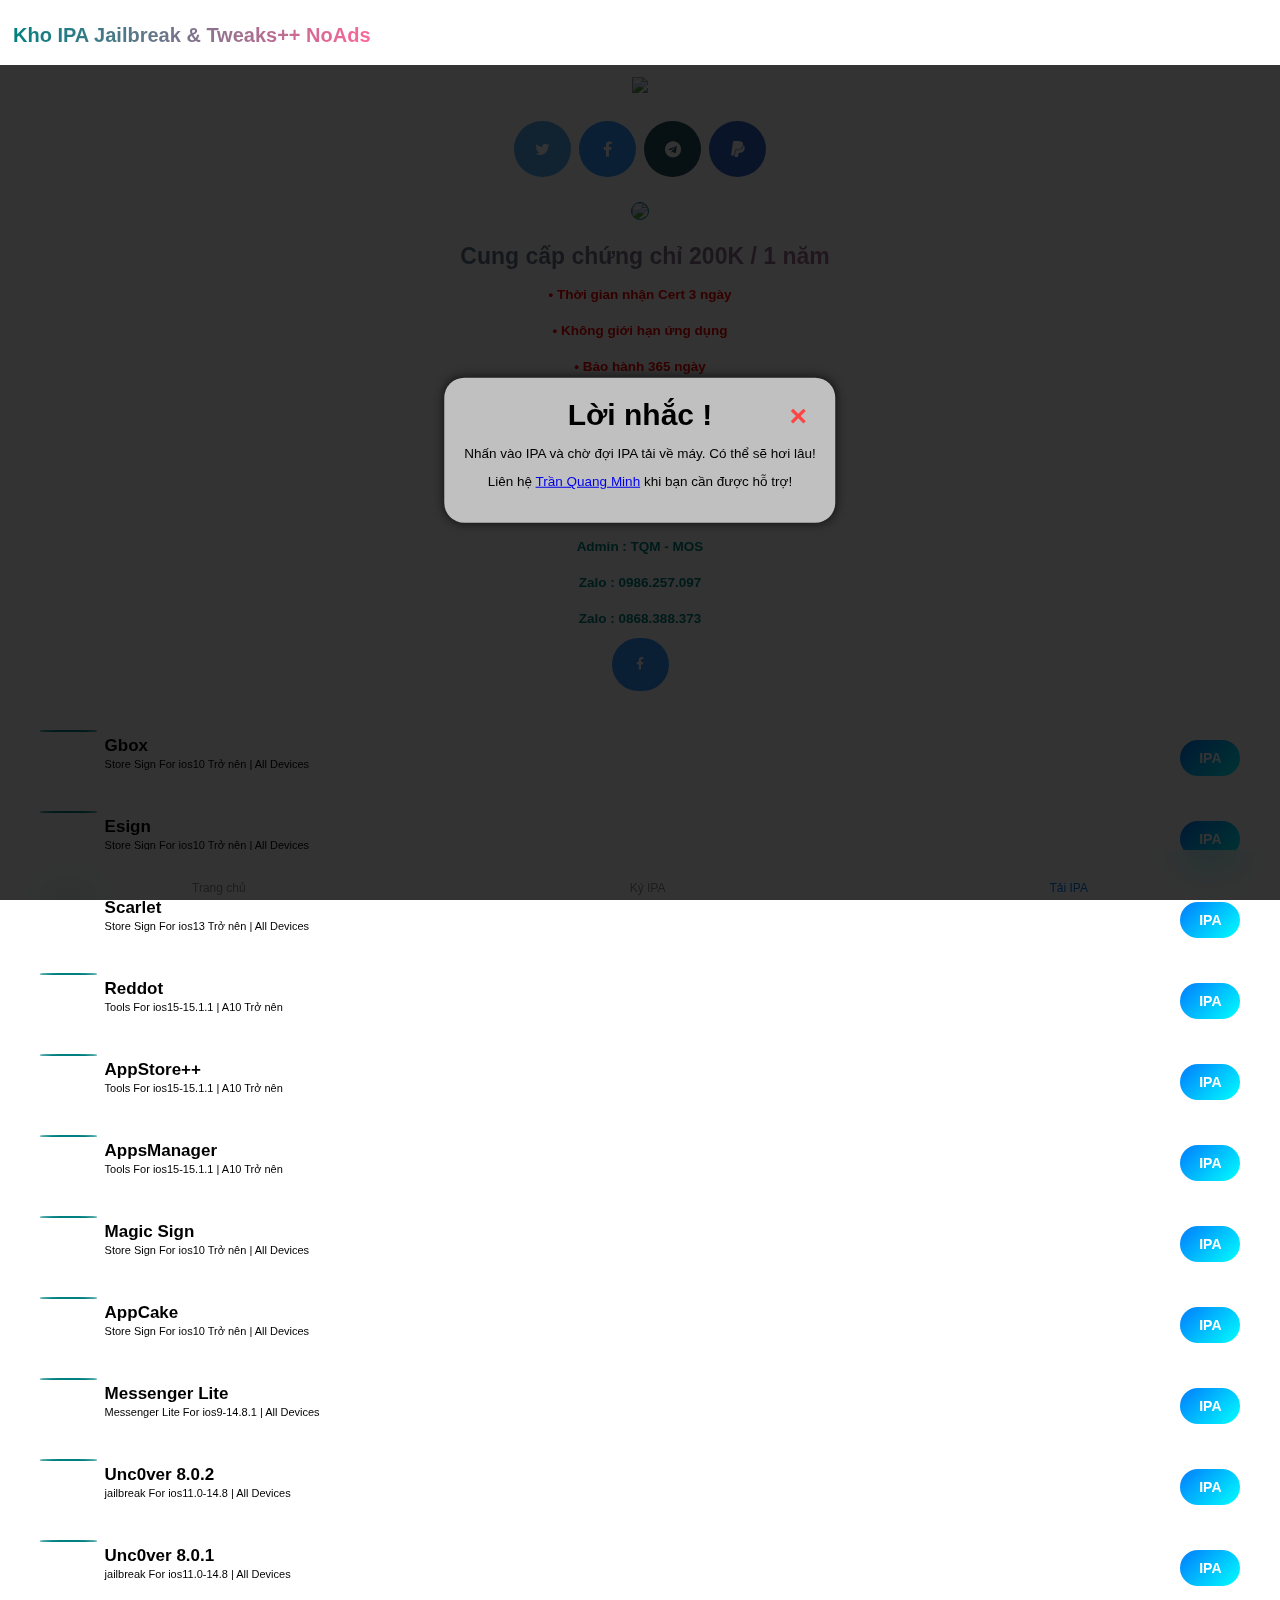
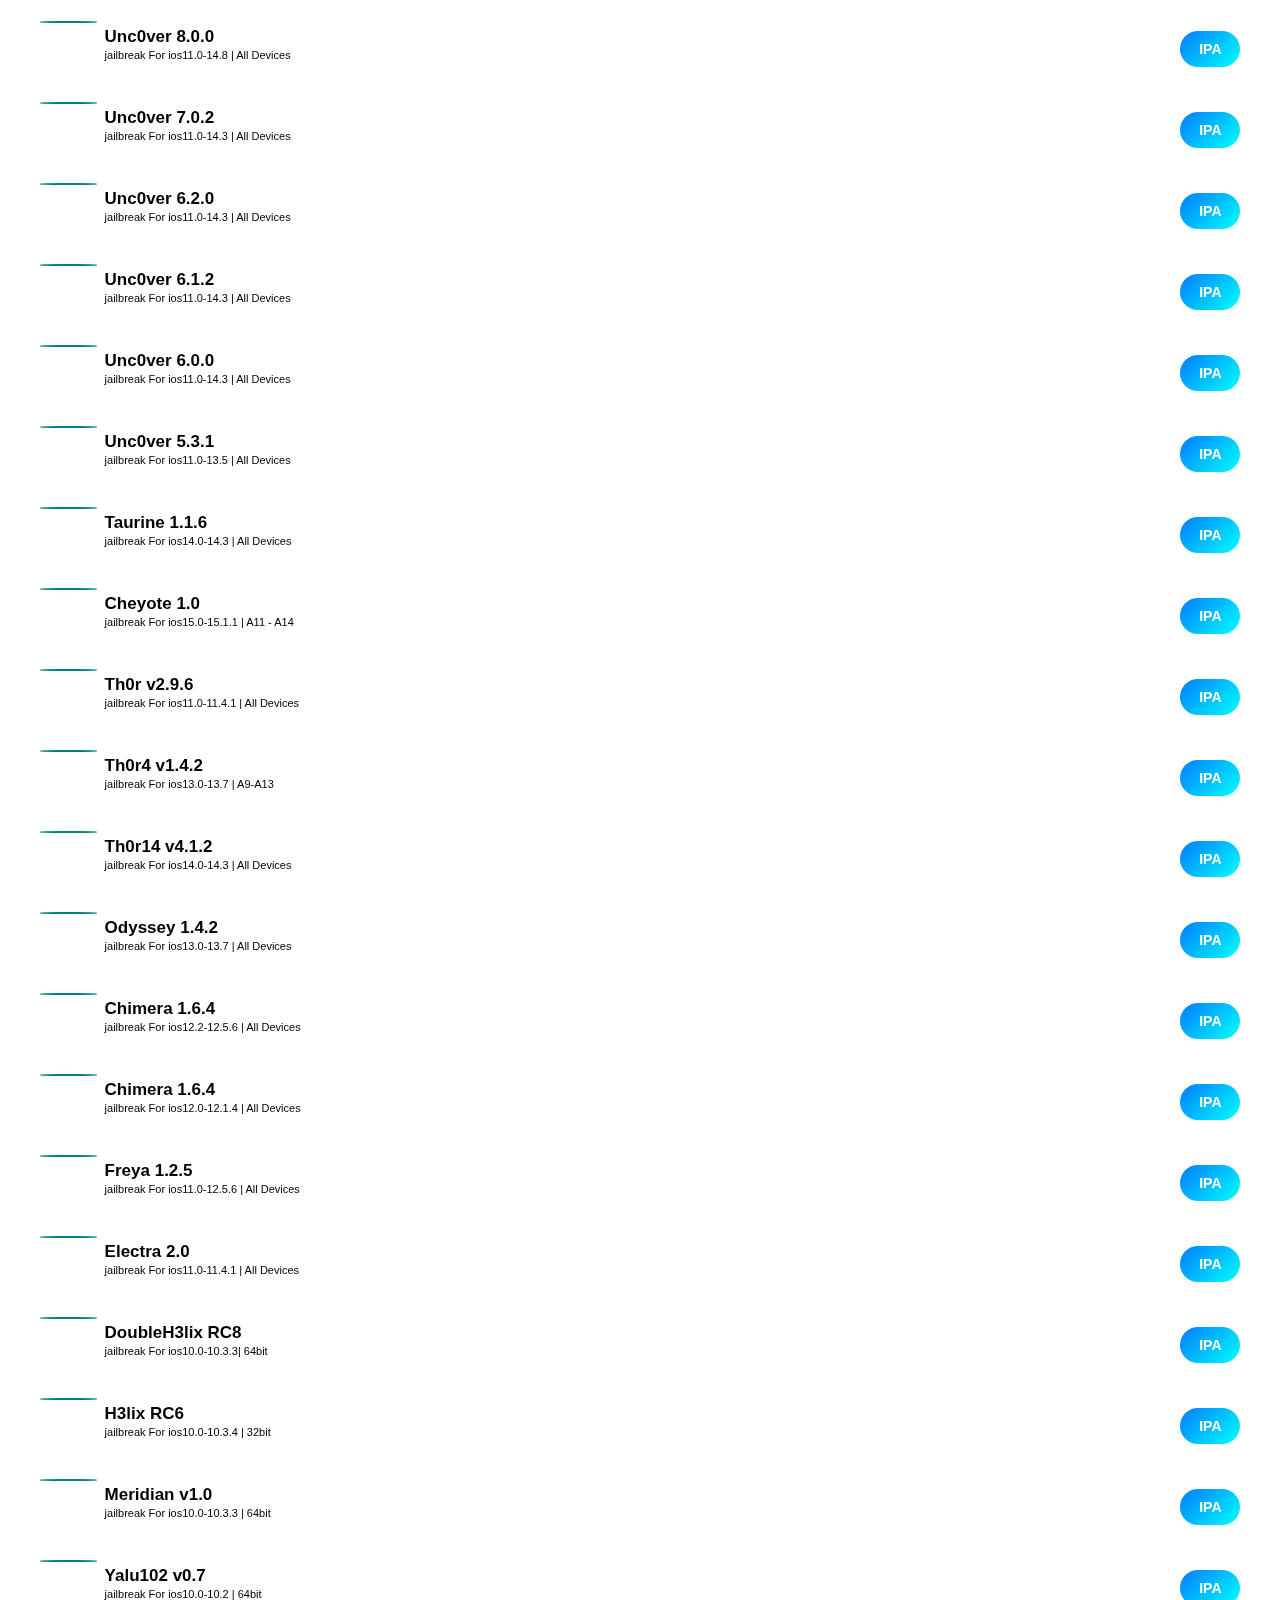
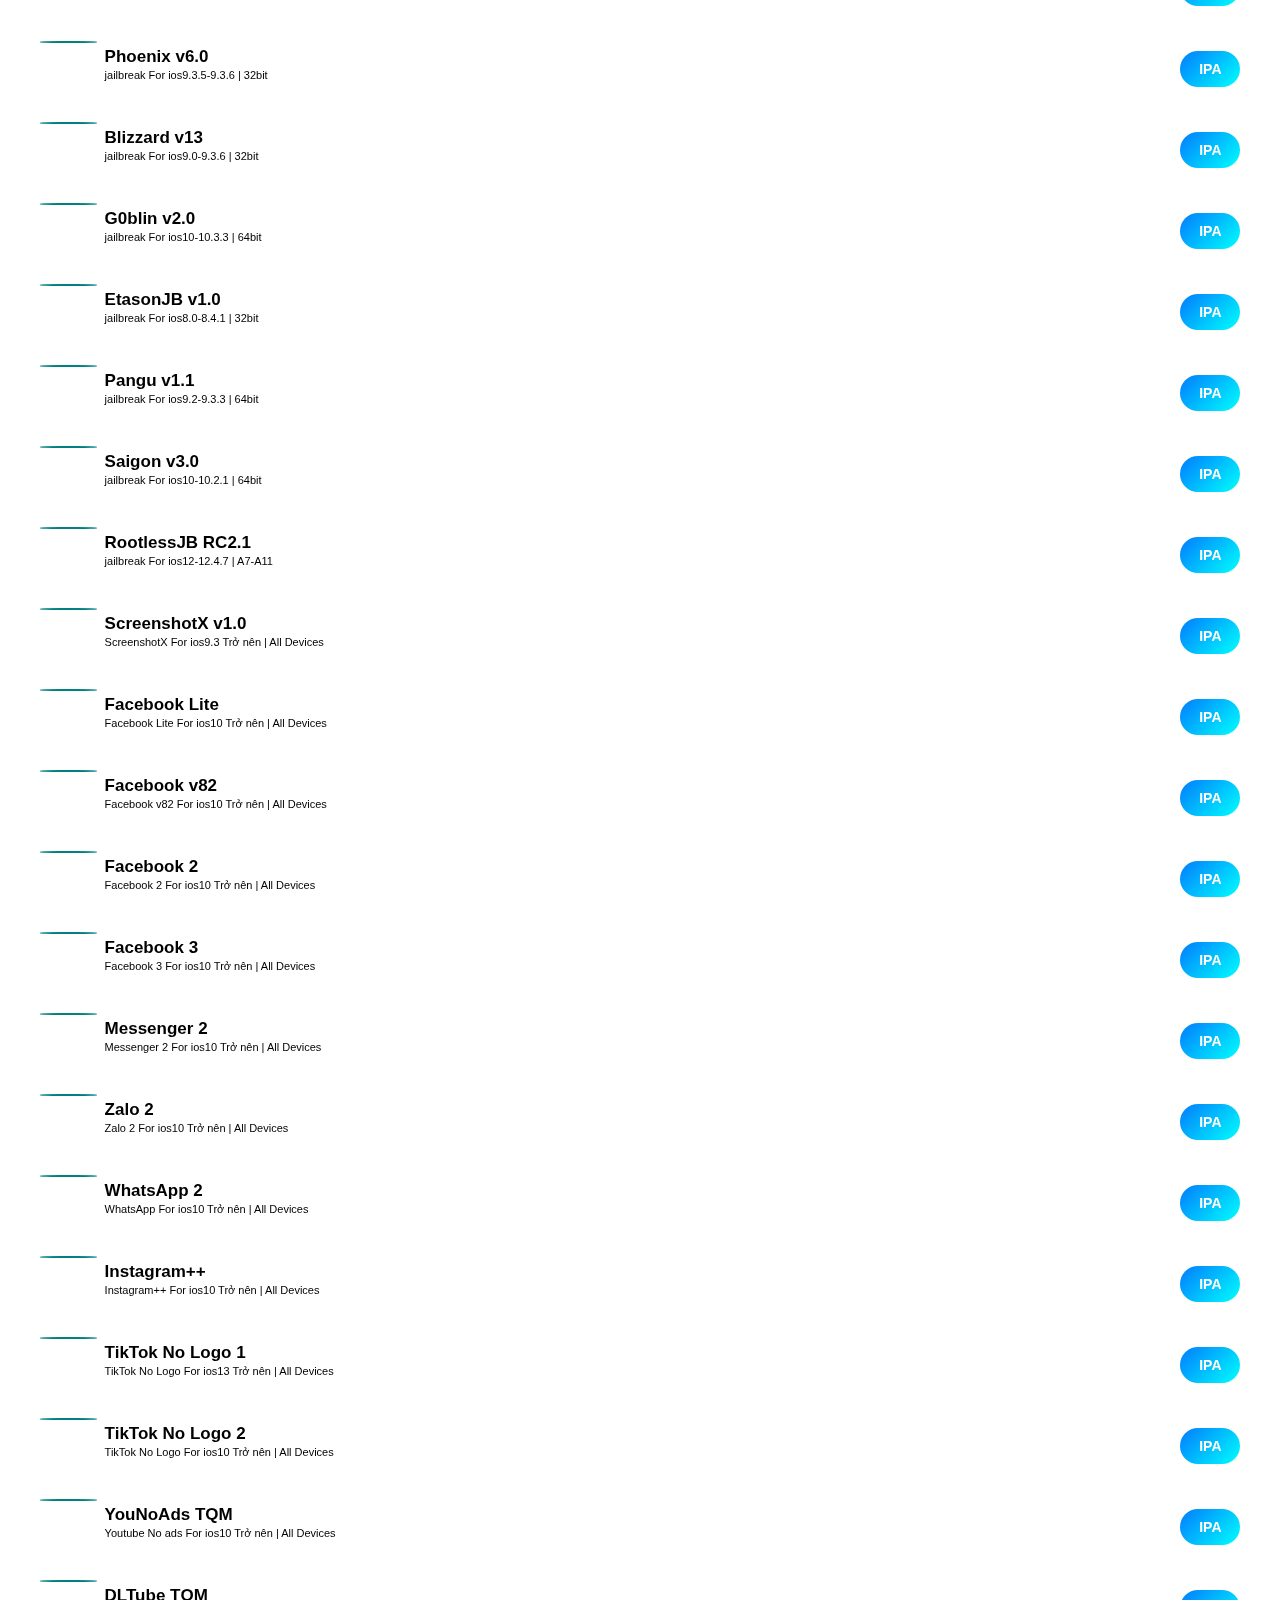
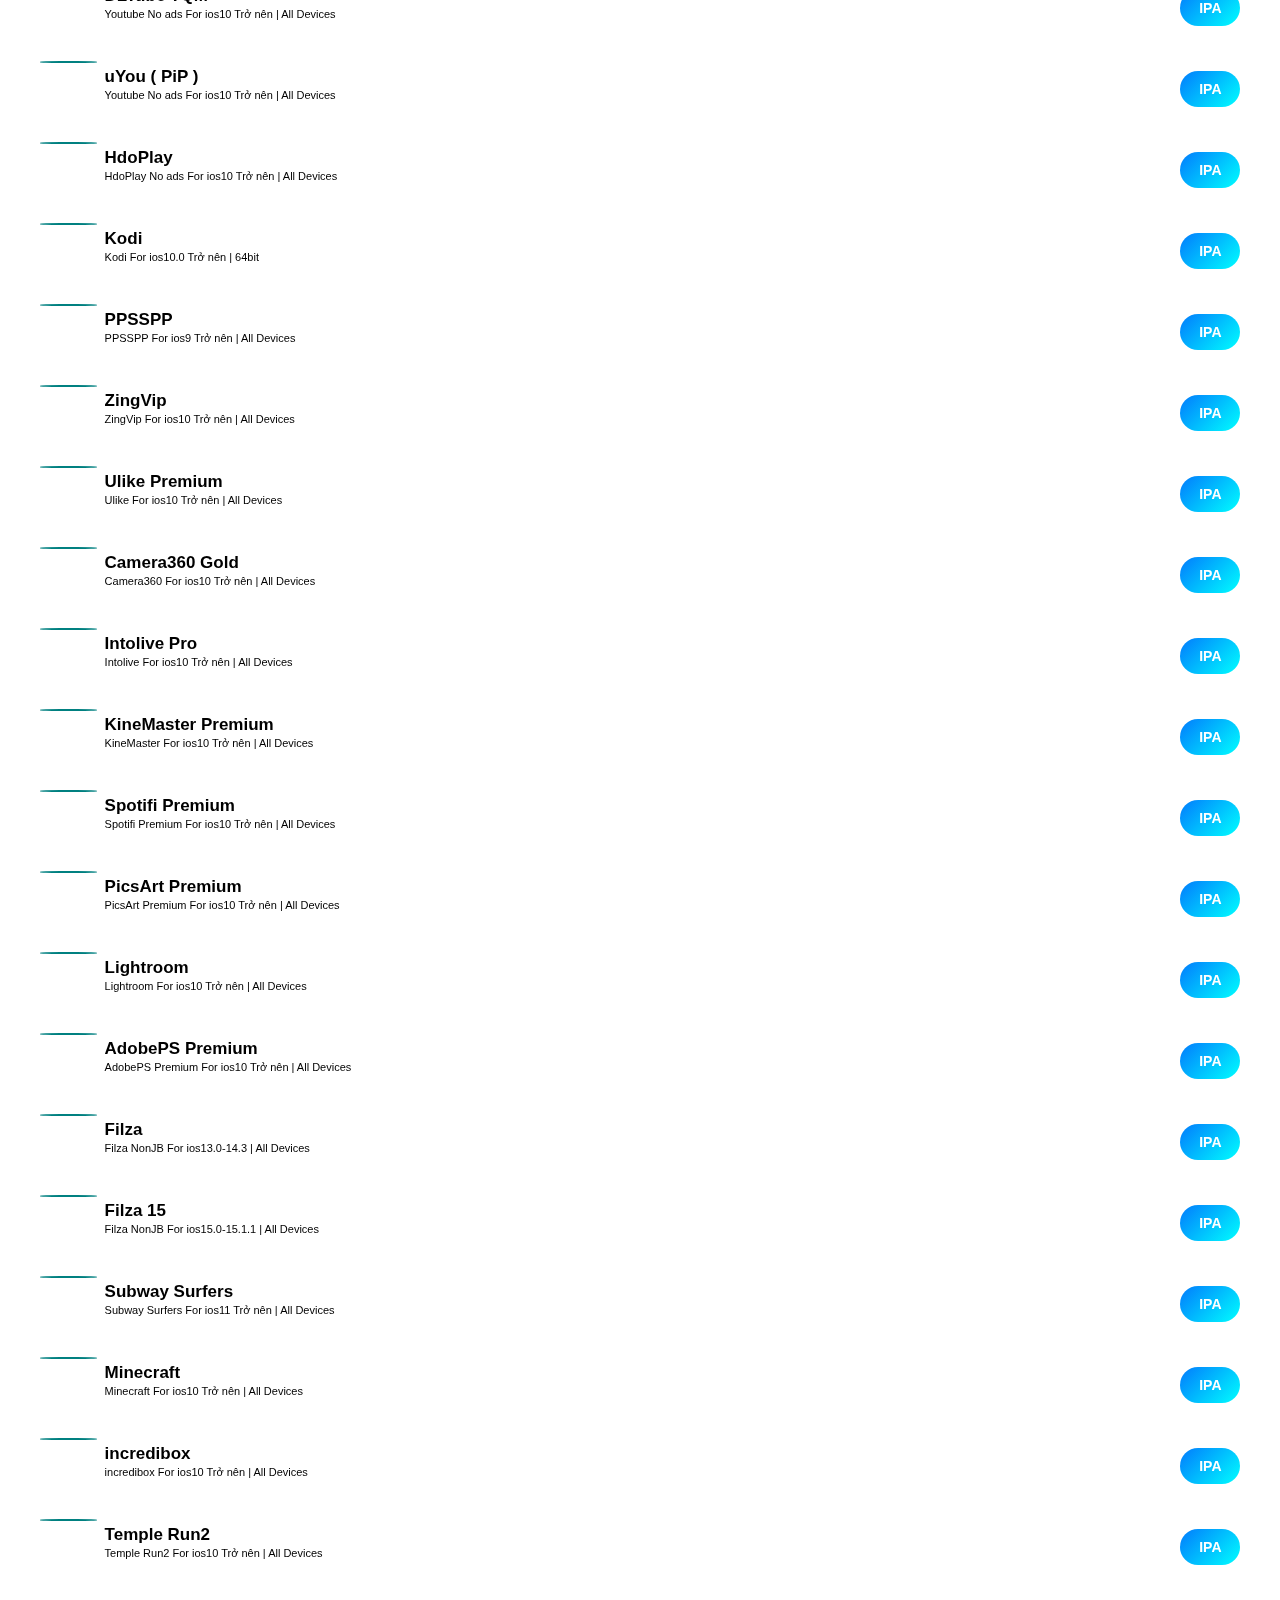
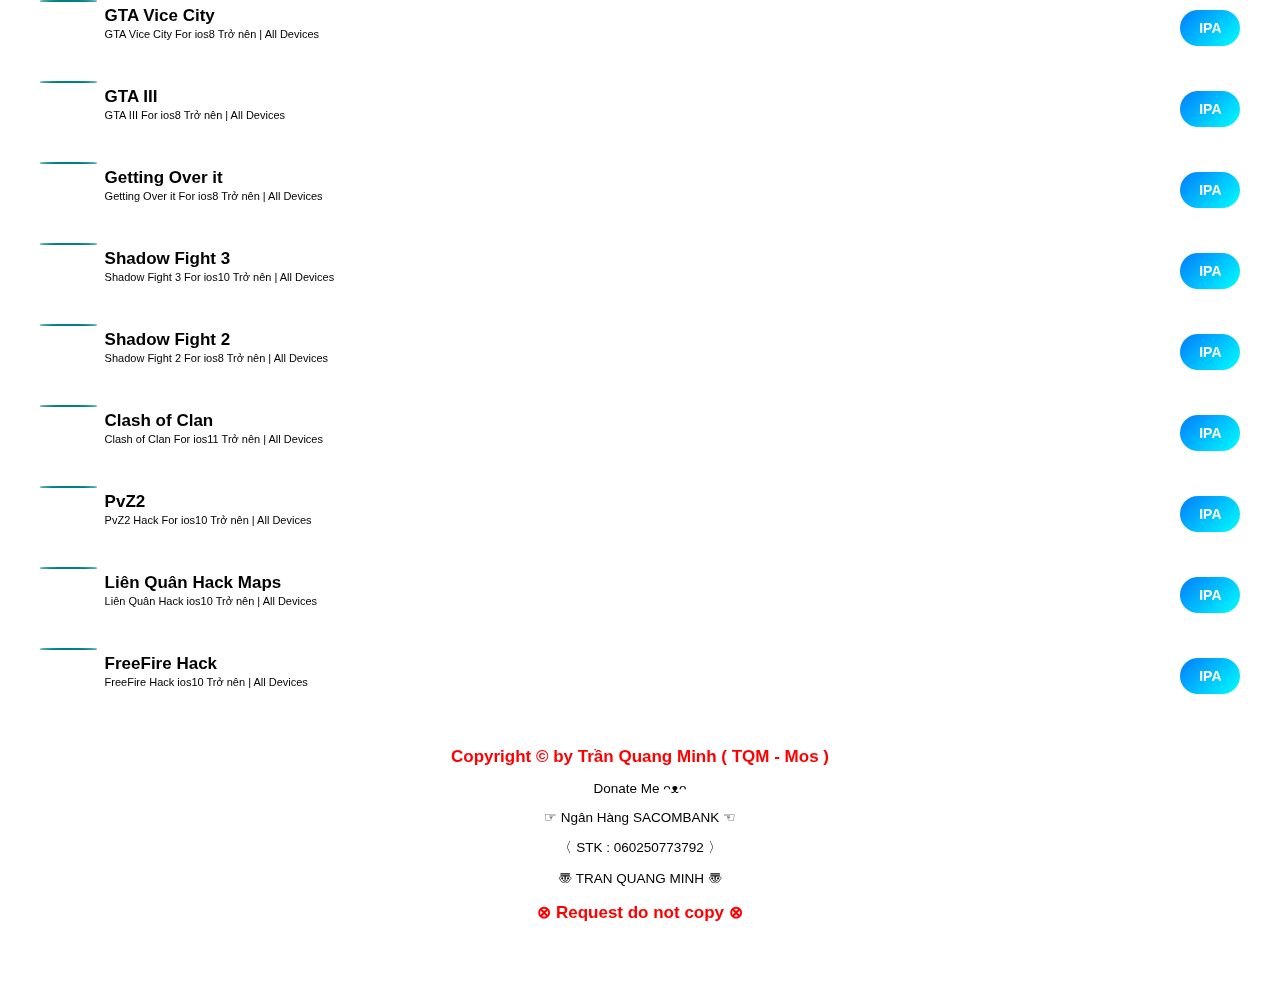
==== commit 14fabd7b: "up" ====
--- a/Tab/IPA.html
+++ b/Tab/IPA.html
@@ -57,7 +57,7 @@
         bottom: '90px',
         right: '23.5px',
         time: '0.5s',
-        label: '🌓'
+        label: '💡'
       }).showWidget();
     </script>
 
@@ -626,7 +626,7 @@
           <embed class="icon" src="../js/img/ulike.png">
           <div class="app-info">
                         <h3>Ulike Premium</h3>
-                        <p>Ulike Premium For ios10 Trở nên | All Devices</p>
+                        <p>Ulike For ios10 Trở nên | All Devices</p>
           </div>
         </div>
 
@@ -635,7 +635,7 @@
           <embed class="icon" src="../js/img/camera360.png">
           <div class="app-info">
                         <h3>Camera360 Gold</h3>
-                        <p>Camera360 Gold For ios10 Trở nên | All Devices</p>
+                        <p>Camera360 For ios10 Trở nên | All Devices</p>
           </div>
         </div>
 
@@ -644,7 +644,7 @@
           <embed class="icon" src="../js/img/intolivepro.png">
           <div class="app-info">
                         <h3>Intolive Pro</h3>
-                        <p>Intolive Pro For ios10 Trở nên | All Devices</p>
+                        <p>Intolive For ios10 Trở nên | All Devices</p>
           </div>
         </div>
 
@@ -653,7 +653,7 @@
           <embed class="icon" src="../js/img/kinesmaster.png">
           <div class="app-info">
                         <h3>KineMaster Premium</h3>
-                        <p>KineMaster Premium For ios10 Trở nên | All Devices</p>
+                        <p>KineMaster For ios10 Trở nên | All Devices</p>
           </div>
         </div>
 
--- a/Tab/css/Style.css
+++ b/Tab/css/Style.css
@@ -115,7 +115,7 @@
 display: block;
 font-family: 'Open Sans Condensed', sans-serif;
 text-align: justify;
-margin-top: 6px;
+margin-top: 2px;
 margin-bottom: 2px;
 margin-left: 65px;
 }
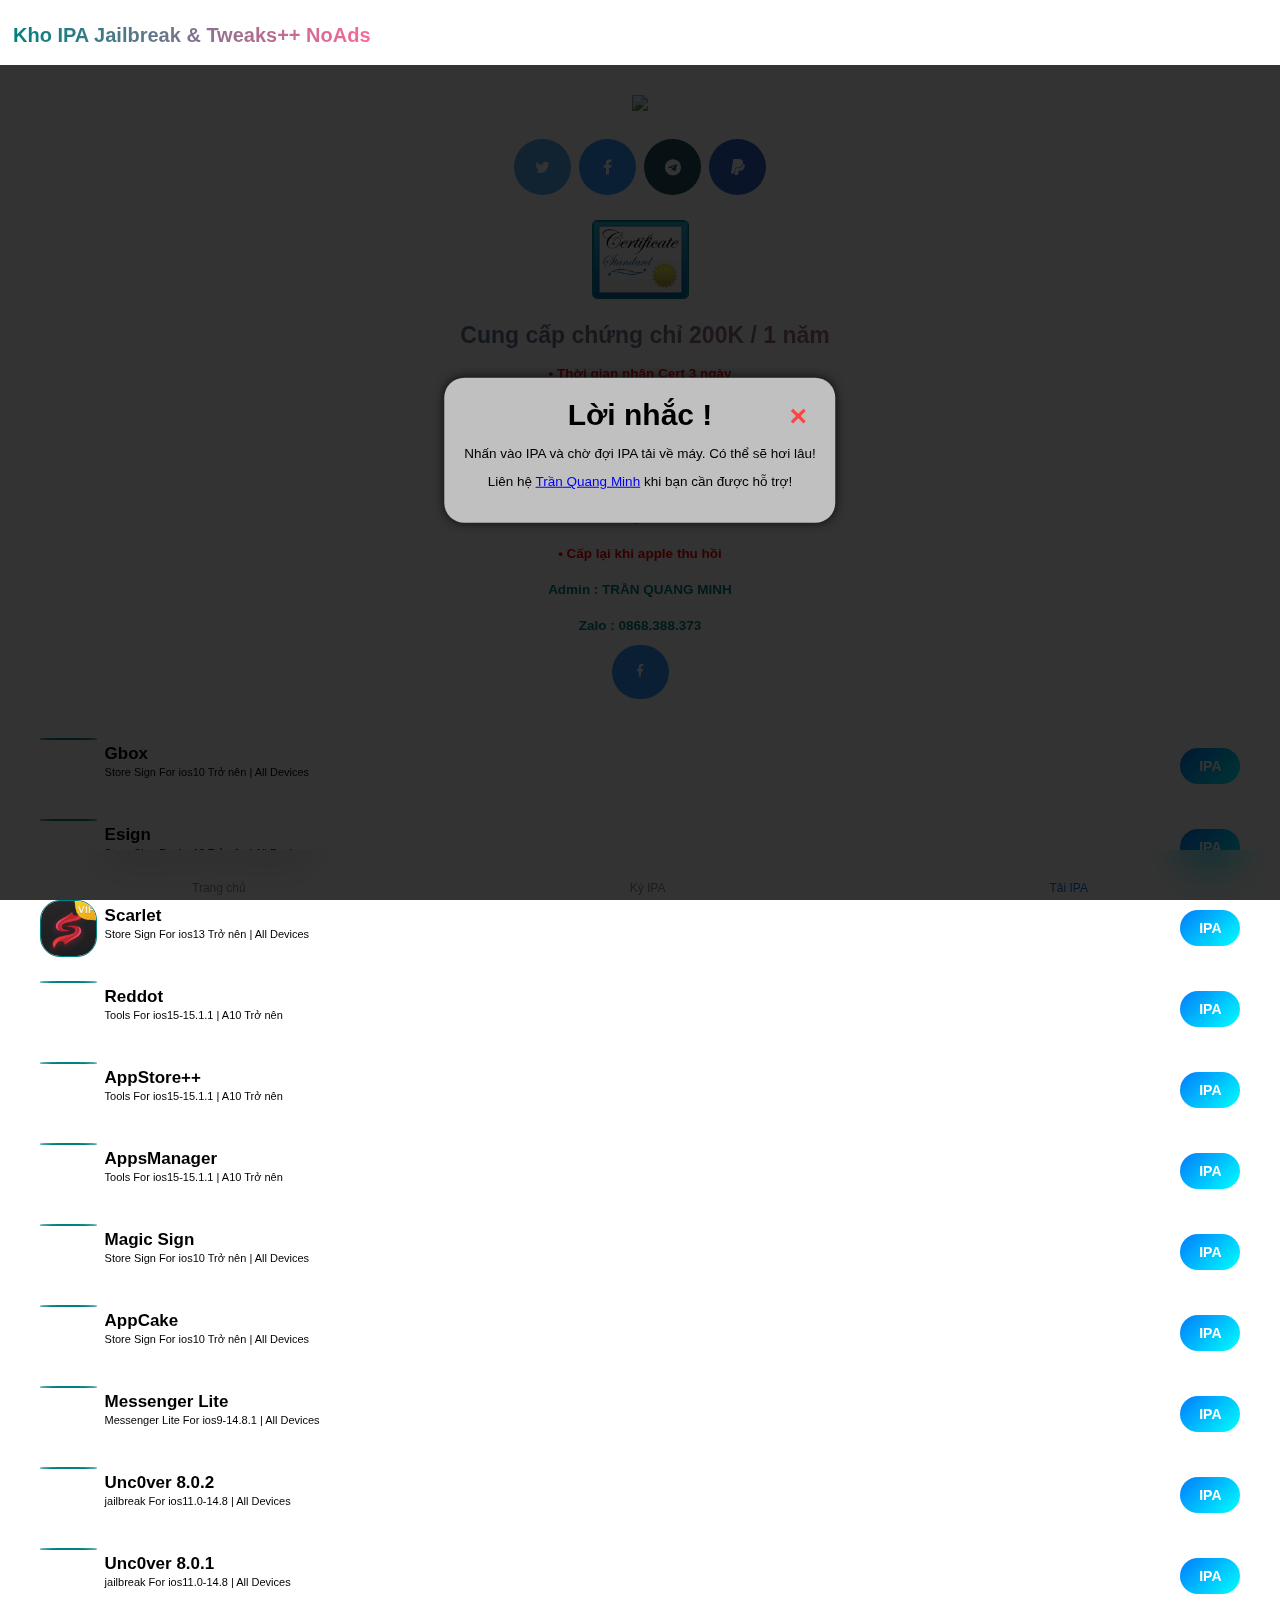
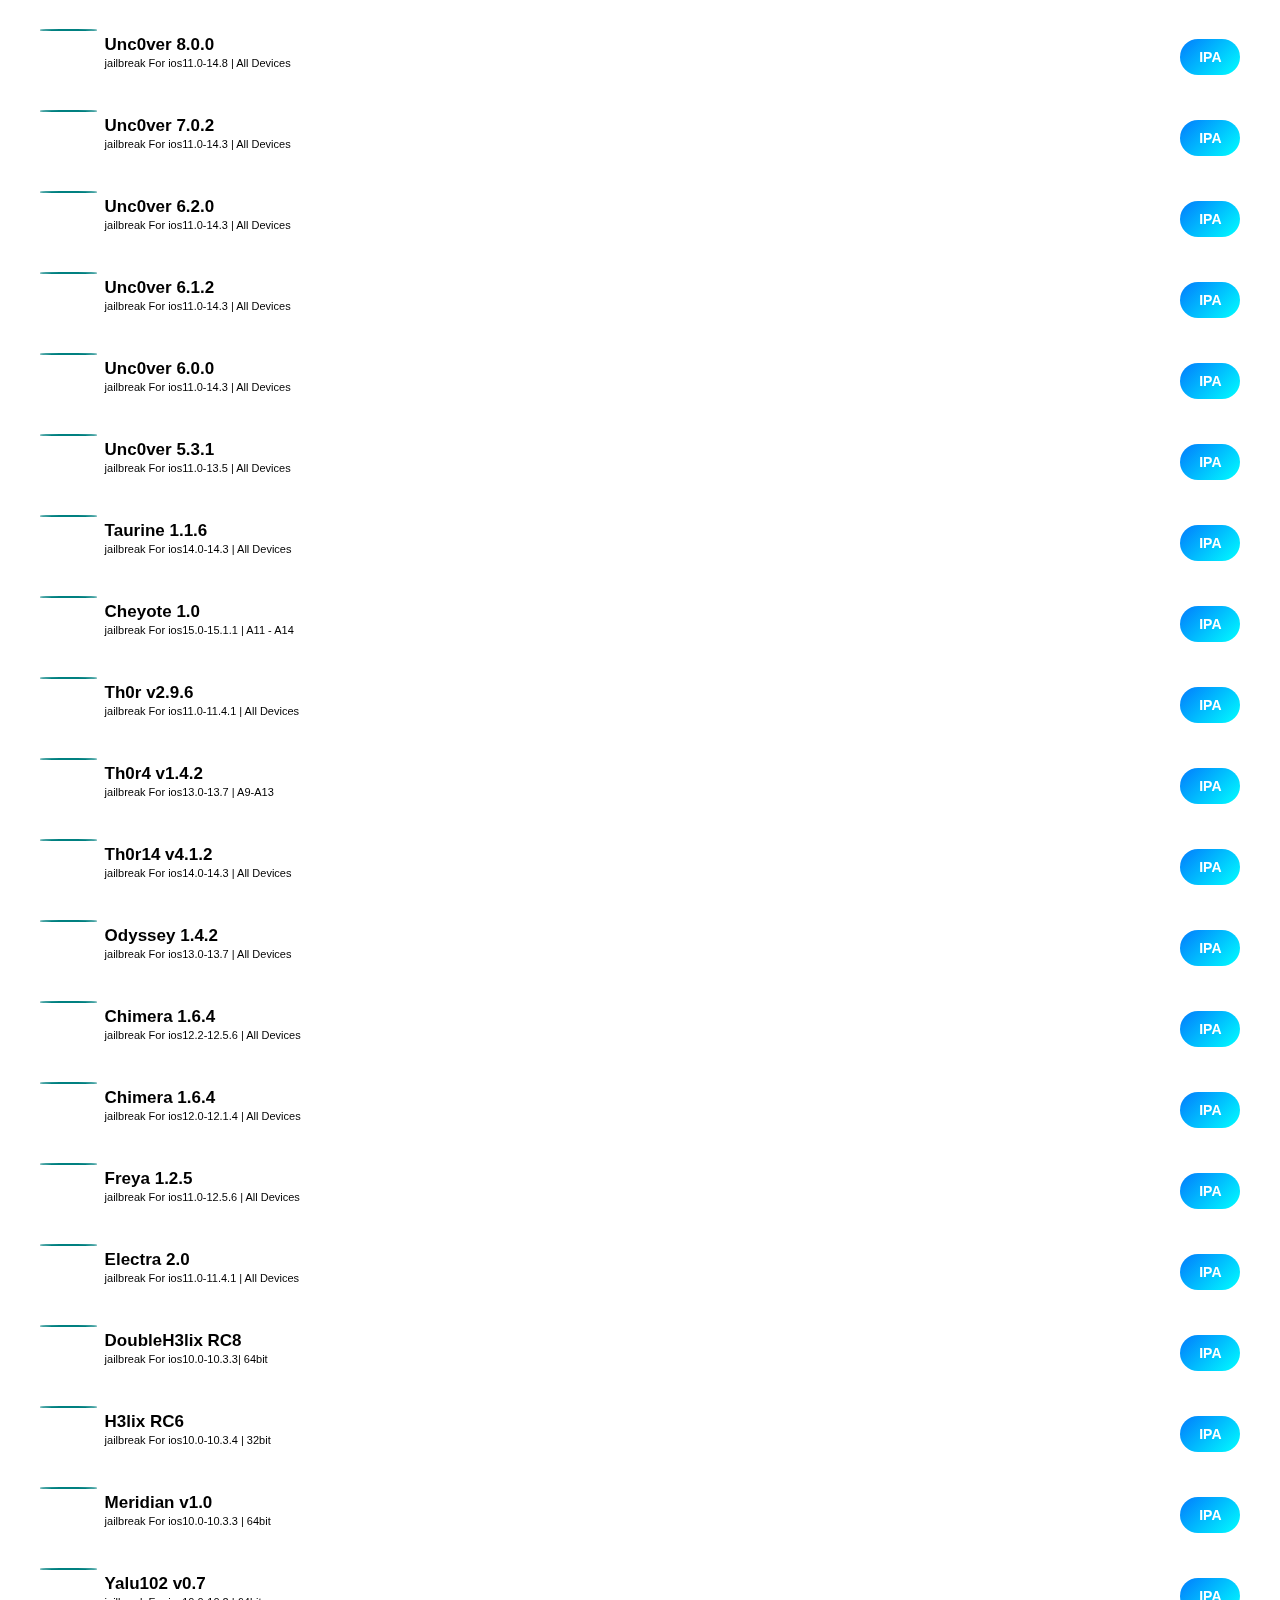
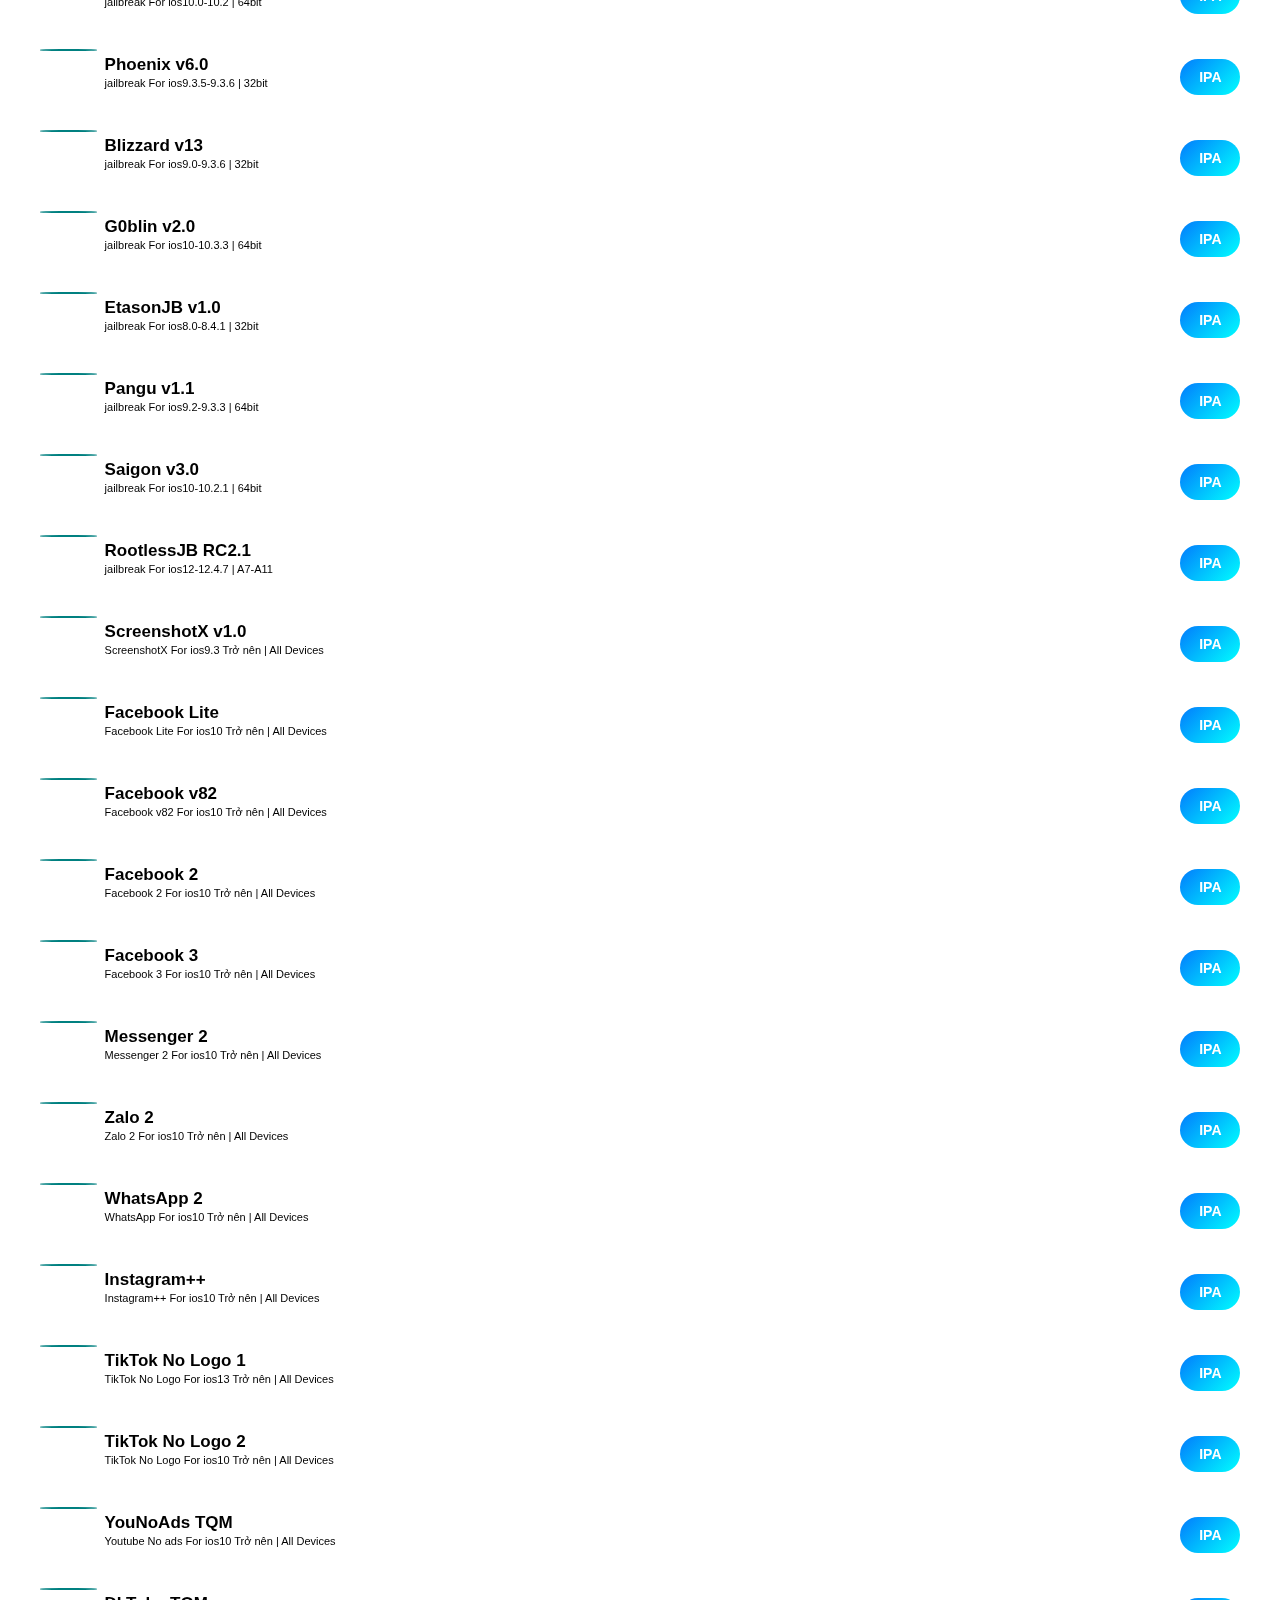
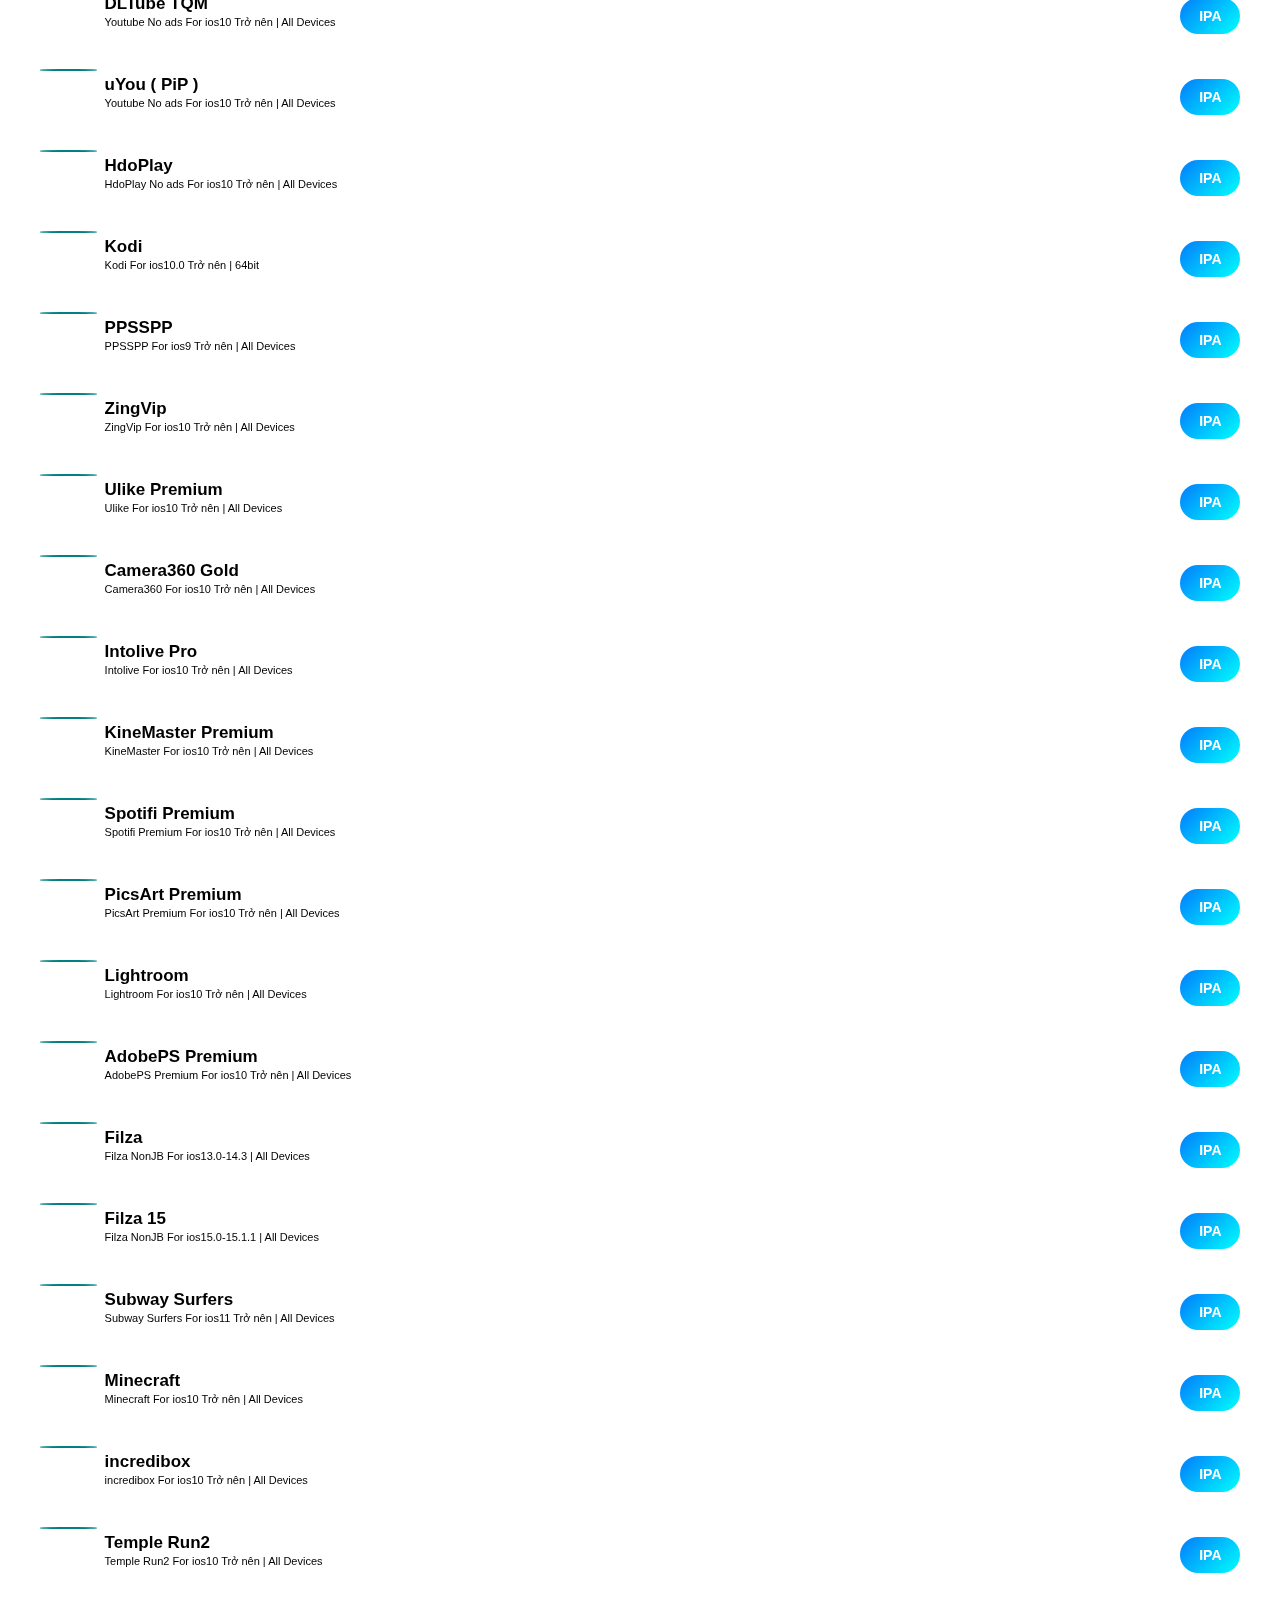
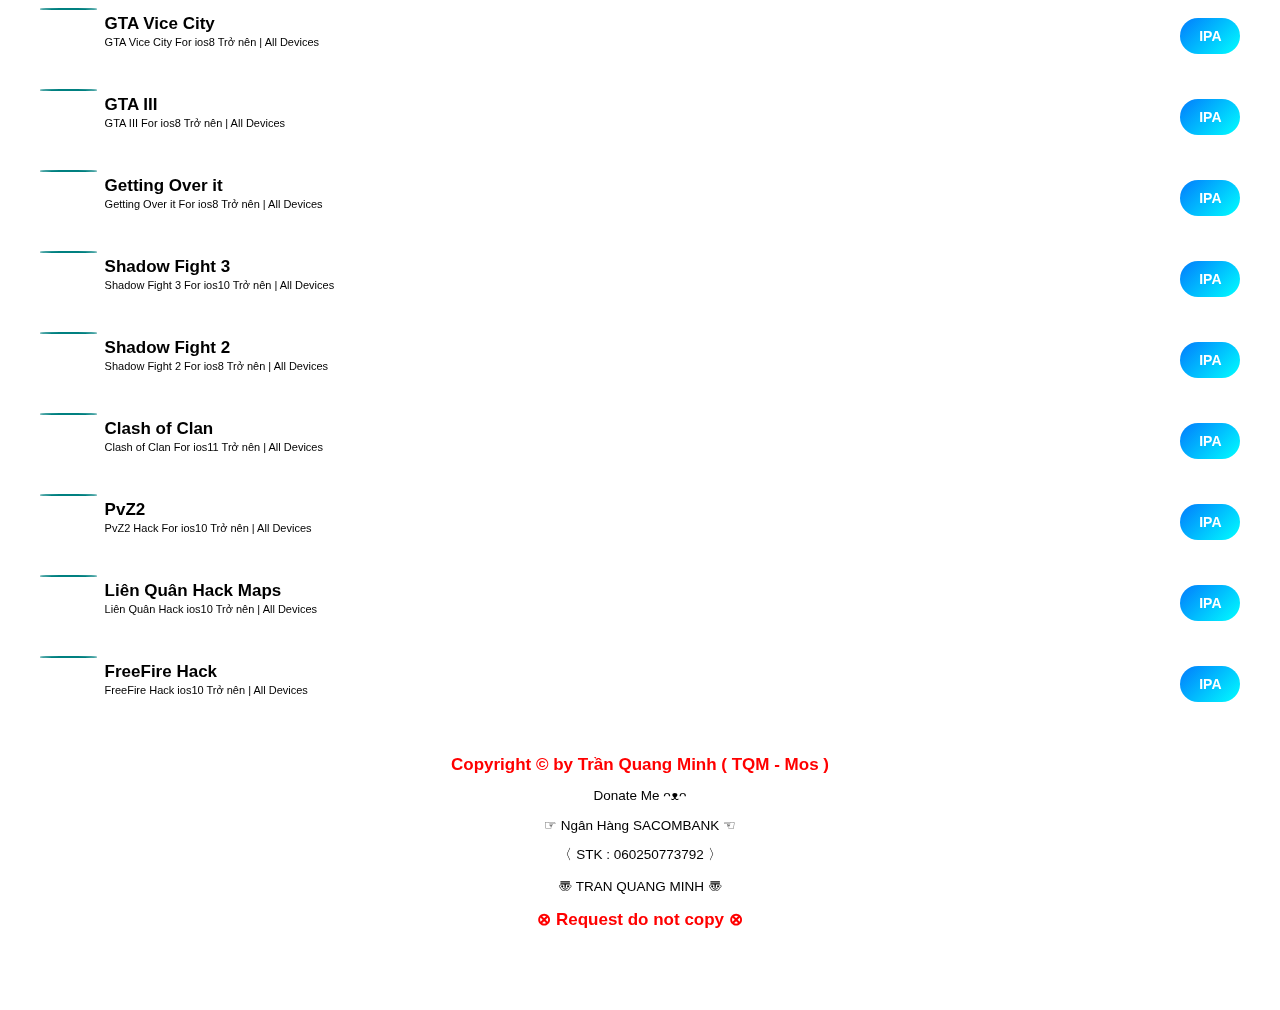
==== commit 1efc8187: "up" ====
--- a/Tab/IPA.html
+++ b/Tab/IPA.html
@@ -82,7 +82,7 @@
             <h3 class="small-title">Kho IPA Jailbreak & Tweaks++ NoAds
       </h3>
 
-<br><br><br>
+<br><br><br><br>
 
 
 <center><p style=""><img src="../js/img/logo.png"style="width:93%;height:auto;border-radius:8%;border: 1px solid  #fff;background-color:none;"></center>
@@ -97,7 +97,8 @@
 
 <br><br>
 
-<p style="text-align:center;"><img src="../js/img/cert.png"style="border: 1px solid  #008080;border-radius: 15px;width:95px;height:auto;">
+<p style="text-align:center;"><img src="../js/img/cert.png"style="border: 1px solid  #008080;border-radius: 5px;width:95px;height:auto;">
+
 <h1 class="header" style="isolation: isolate;text-align:center;margin-top: 20px;background: linear-gradient(100deg, #008080, #FF6699);-webkit-background-clip: text;-webkit-text-fill-color: transparent;font-size: 23px;">Cung cấp chứng chỉ 200K / 1 năm</h1>
 <h55>• Thời gian nhận Cert 3 ngày</h55><br><br>
 <h55>• Không giới hạn ứng dụng</h55><br><br>
@@ -106,8 +107,6 @@
 <h55>• Hỗ trợ lâu dài</h99><br><br>
 <h55>• Cấp lại khi apple thu hồi</h55><br><br>
 <h66>Admin : TRẦN QUANG MINH</h66><br><br>
-<h66>Admin : TQM - MOS</h66><br><br>
-<h66>Zalo : 0986.257.097</h66><br><br>
 <h66>Zalo : 0868.388.373</h66><br><br>
 <a href="https://www.facebook.com/tranquangminh0868388373" target="_blank" class="fa fa-facebook"></a>
 
